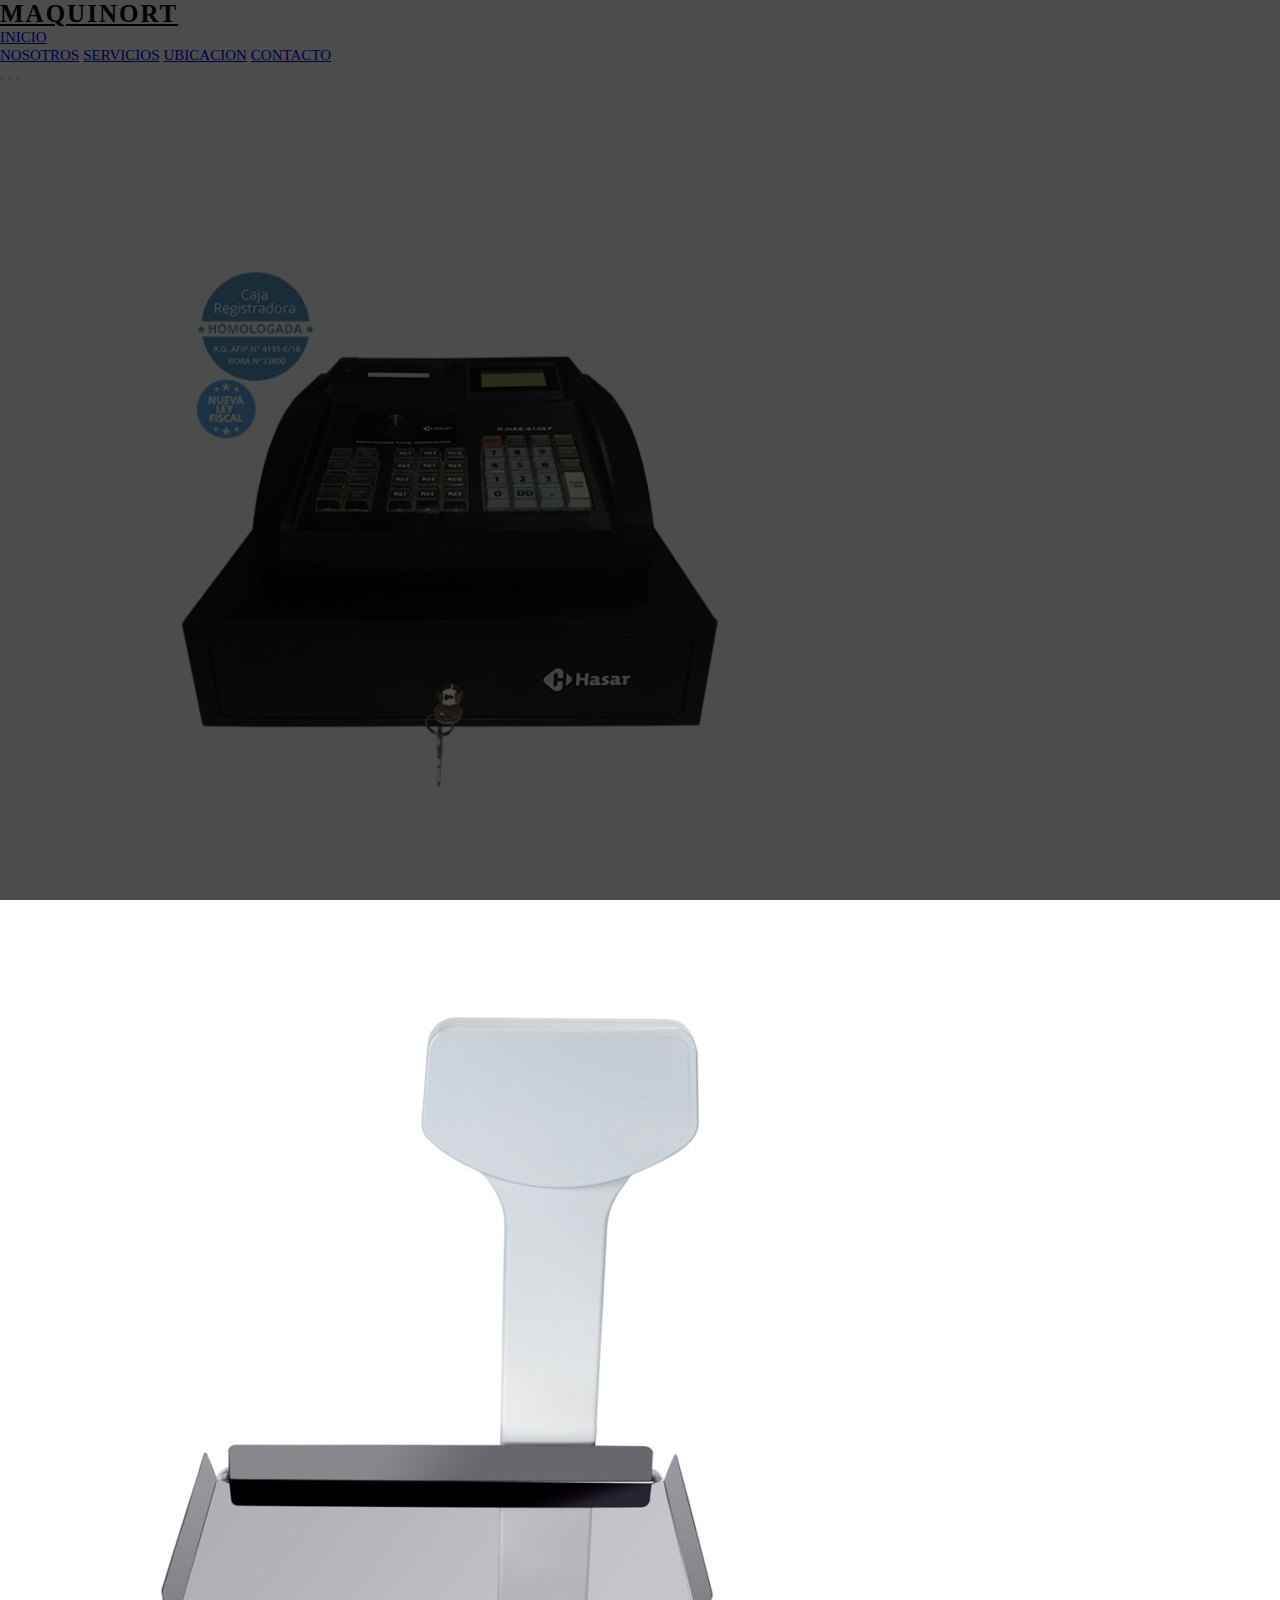
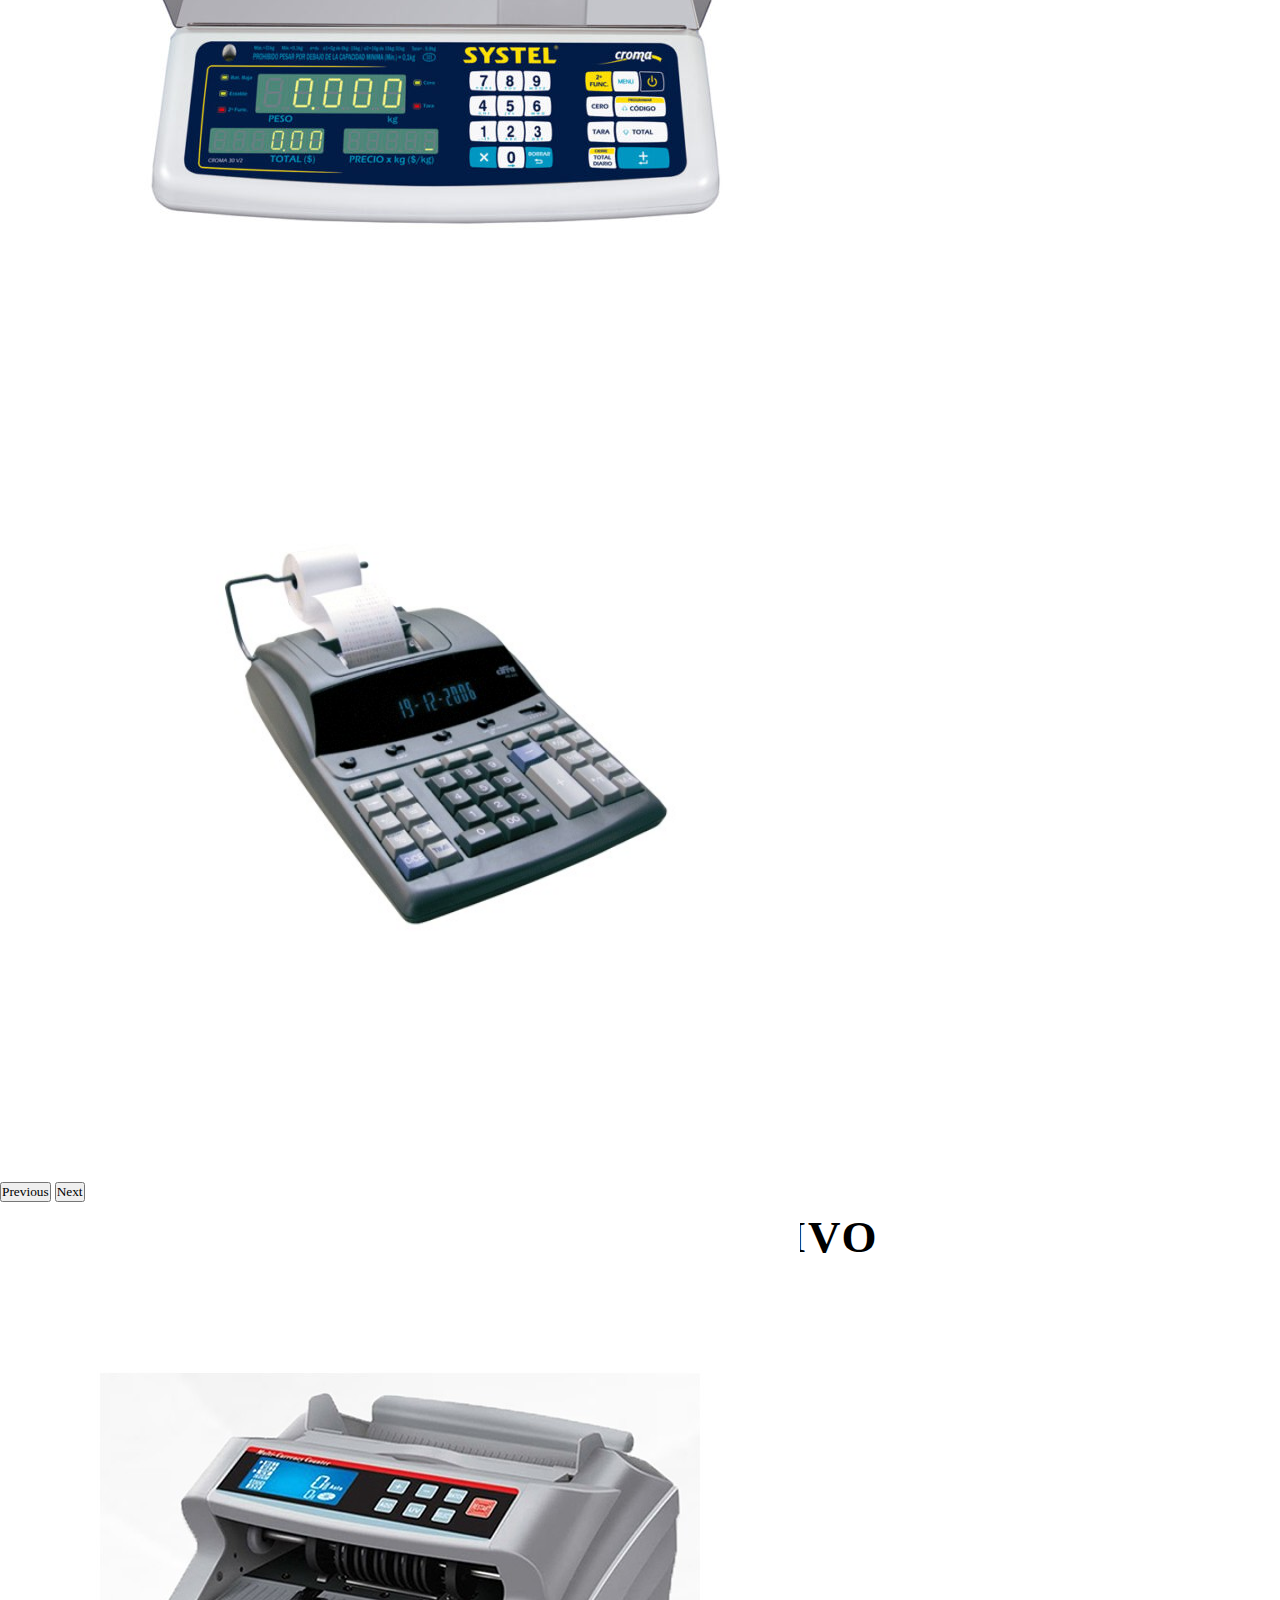
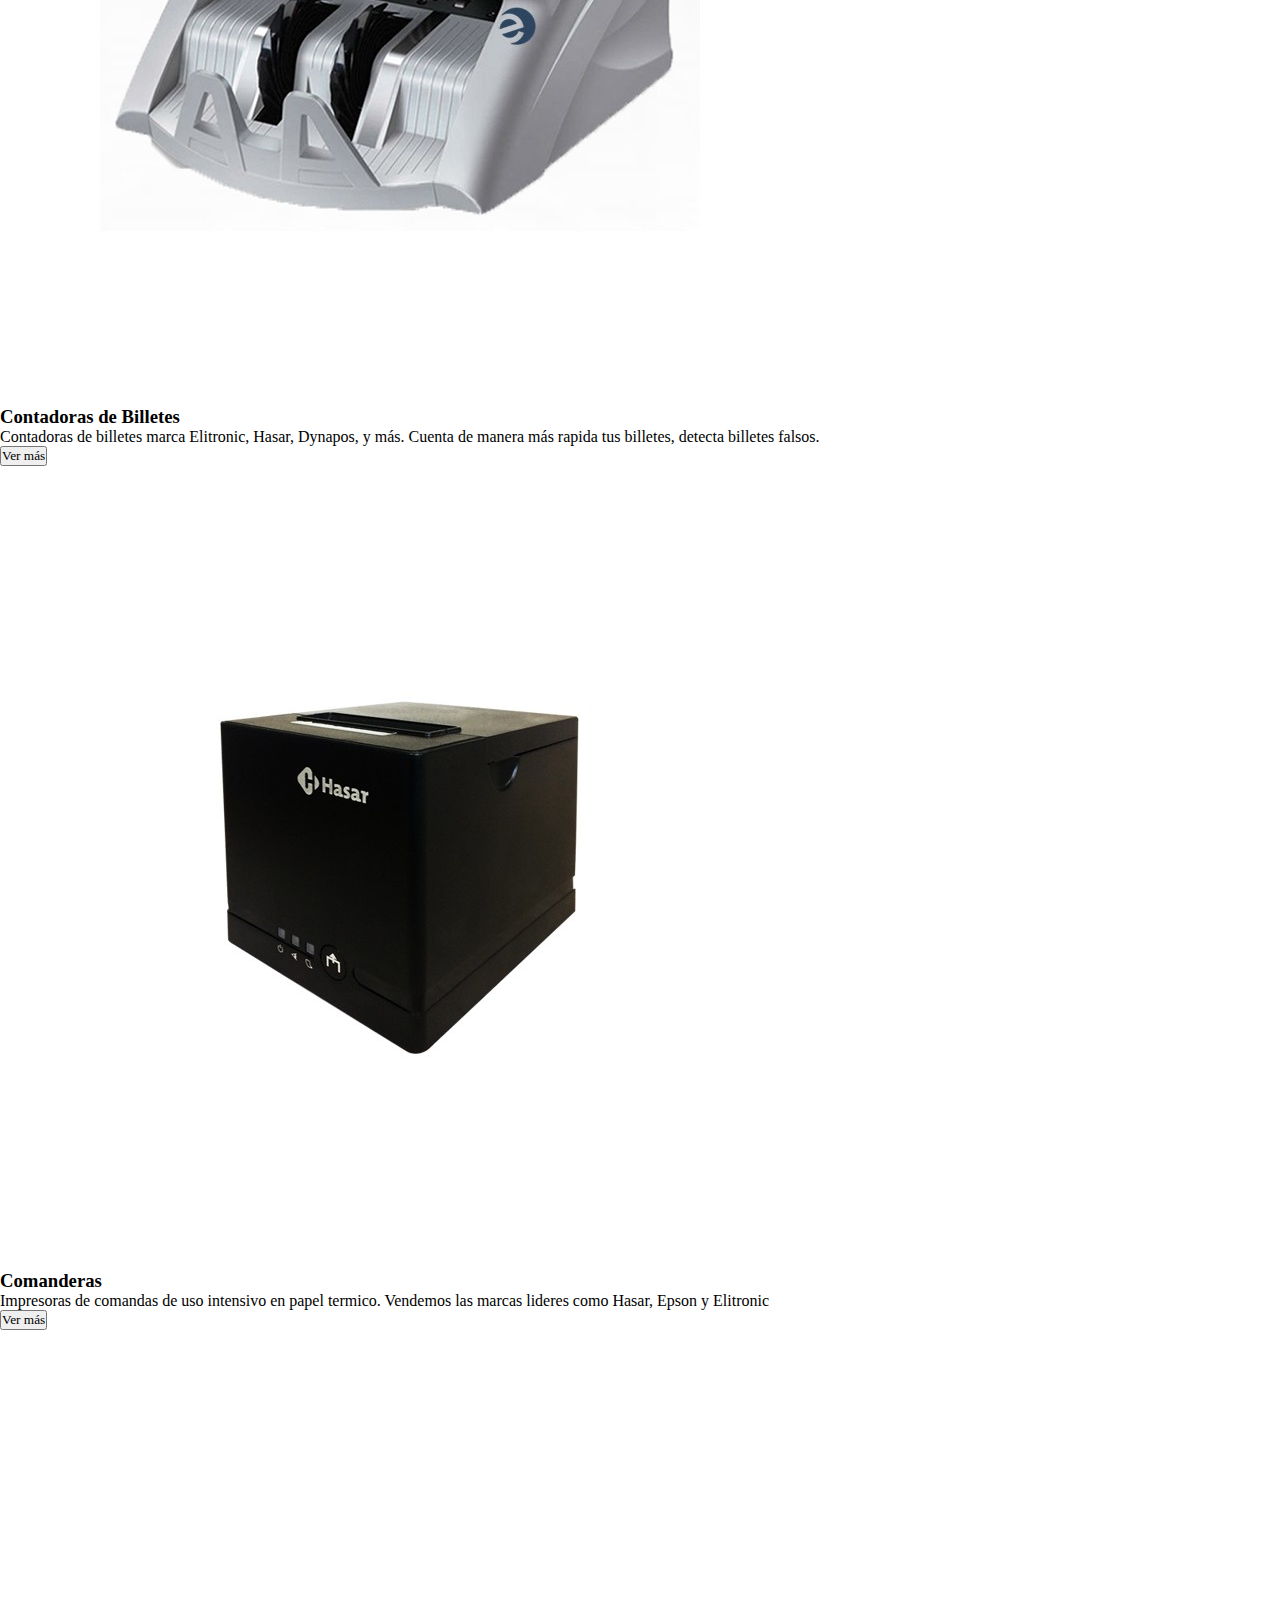
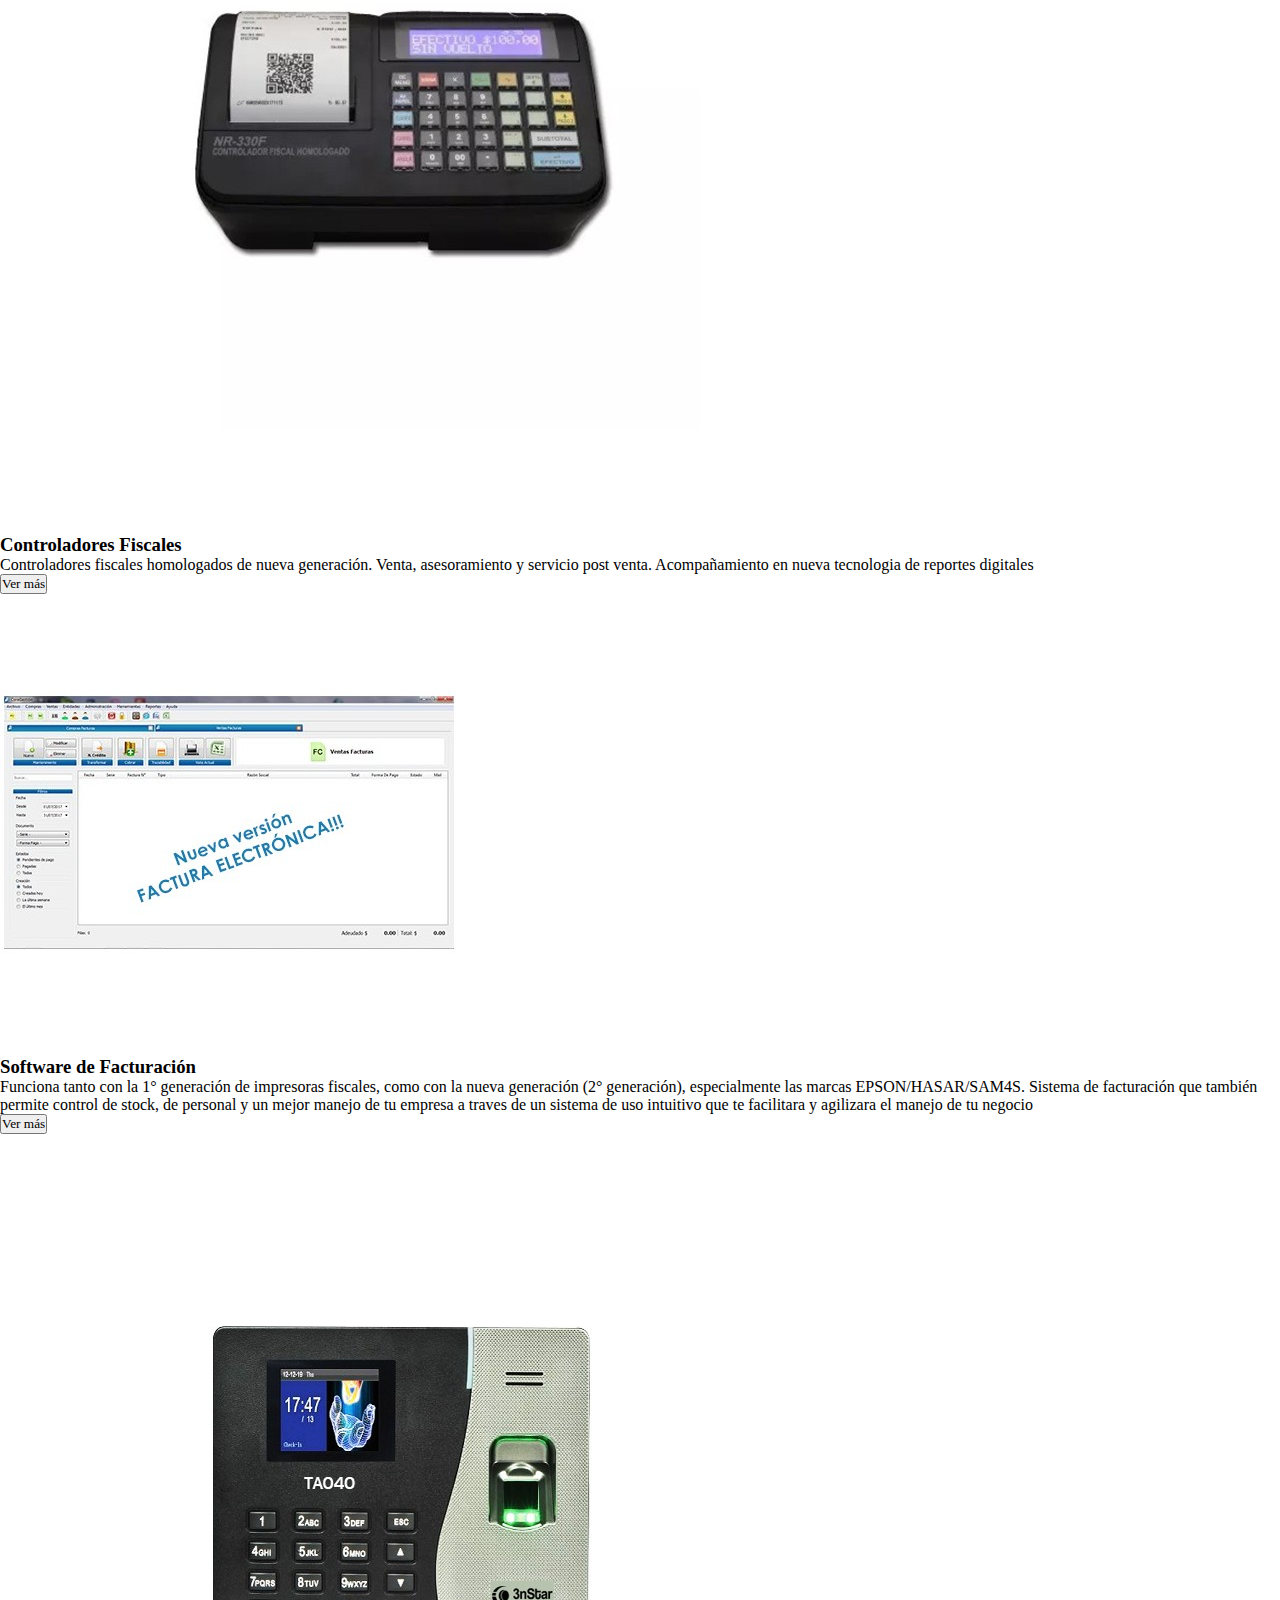
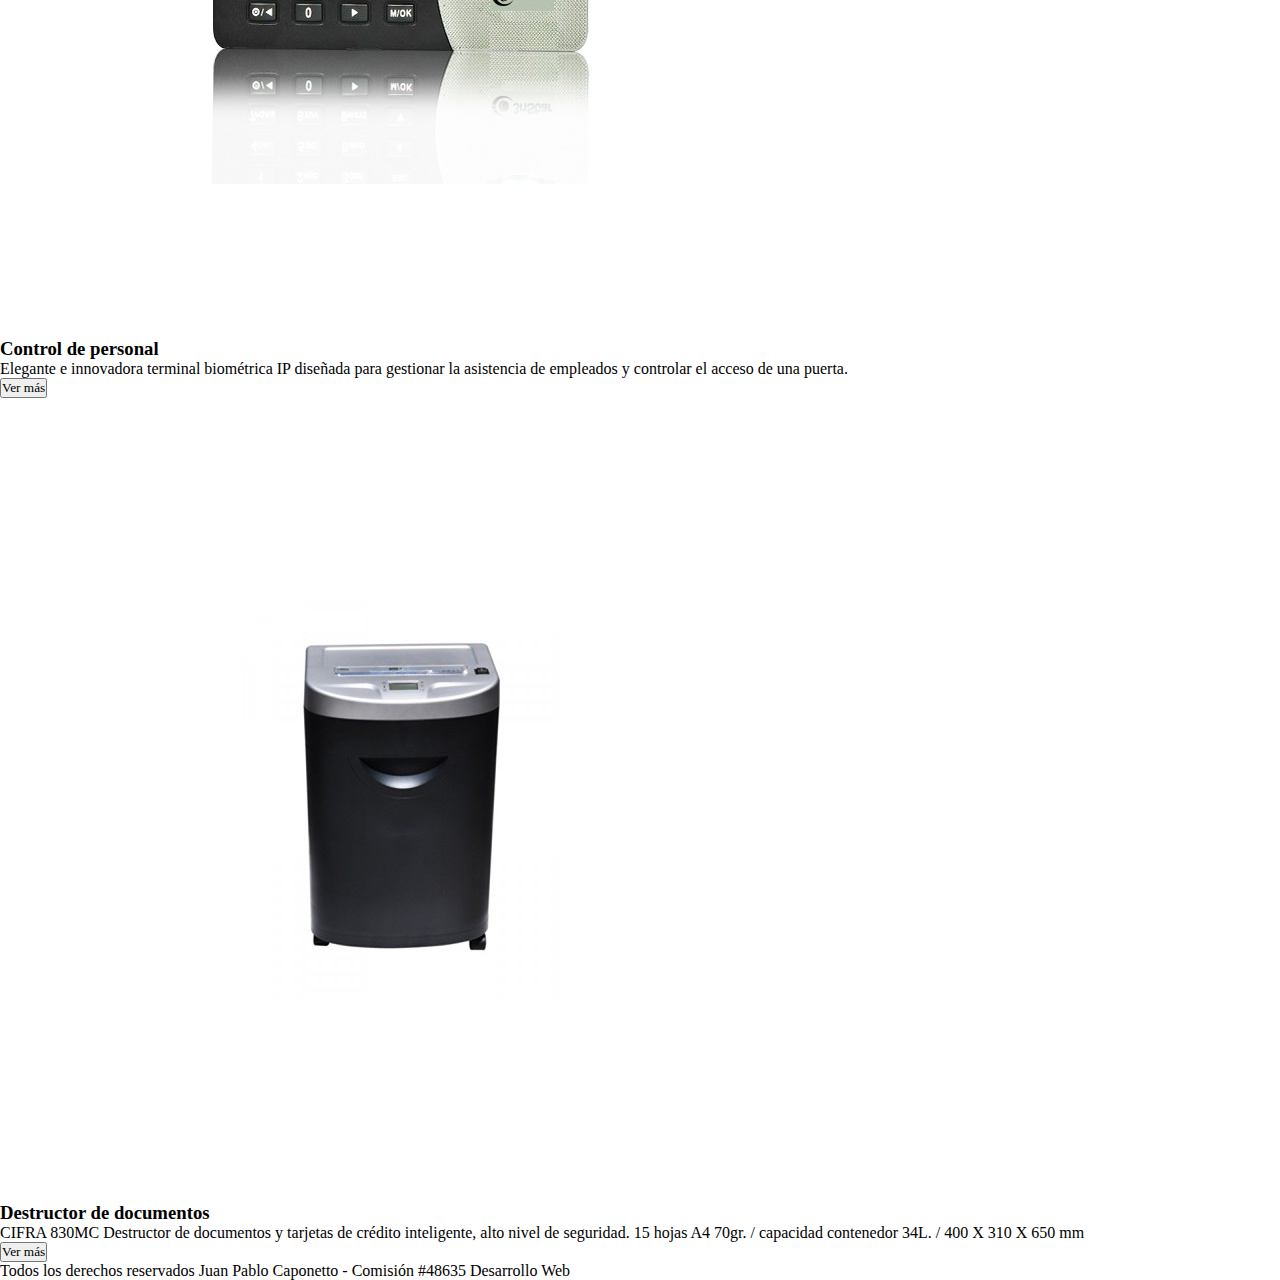
==== index.html @ 9917390d "modificaciones en la hoja de estilo y en el index" ====
<!DOCTYPE html>
<html lang="en">
  <head>
    <meta charset="UTF-8" />
    <meta http-equiv="X-UA-Compatible" content="IE=edge" />
    <meta name="viewport" content="width=device-width, initial-scale=1.0" />
    <link rel="stylesheet" href="https://cdn.jsdelivr.net/npm/bootstrap-icons@1.10.3/font/bootstrap-icons.css">
    <link
      href="https://cdn.jsdelivr.net/npm/bootstrap@5.3.0-alpha1/dist/css/bootstrap.min.css"
      rel="stylesheet"
      integrity="sha384-GLhlTQ8iRABdZLl6O3oVMWSktQOp6b7In1Zl3/Jr59b6EGGoI1aFkw7cmDA6j6gD"
      crossorigin="anonymous"
    />
    <link rel="stylesheet" href="./css/styles.css" />
    <title>Caponetto Juan Pablo - Segunda PreEntrega</title>
  </head>
  <body>
    <header>
      <nav class="navbar navbar-expand-lg bg-body-tertiary navbar-light bg-light fixed-top d-flex">
        <div class="container">
          <a class="navbar-brand" href="index.html"><span class="text-danger">Maqui</span>Nort</a>
          <button
            class="navbar-toggler"
            type="button"
            data-bs-toggle="collapse"
            data-bs-target="#navbarSupportedContent"
            aria-controls="navbarSupportedContent"
            aria-expanded="false"
            aria-label="Toggle navigation"
          >
            <span class="navbar-toggler-icon"></span>
          </button>
          <div class="collapse navbar-collapse d-flex align-items-end" id="navbarSupportedContent">
            <ul class="navbar-nav ms-auto mb-2 mb-lg-0">
              <li class="nav-item text-danger">
                <a class="nav-link" href="/index.html">Inicio</a>
              </li>
                <a class="nav-link text-danger" href="./pages/nosotros.html">Nosotros</a>
             </li>
                <a class="nav-link text-danger" href="./pages/servicios.html">Servicios</a>
             </li>
                <a class="nav-link text-danger" href="./pages/ubicacion.html">Ubicacion</a>
             </li>
               <a class="nav-link text-danger" href="./pages/contacto.html">Contacto</a>
             </li>
            </ul>
          </div>
        </div>
      </nav>
    </header>
    <main>
        <div id="carouselExampleCaptions" class="carousel slide">
            <div class="carousel-indicators">
              <button type="button" data-bs-target="#carouselExampleCaptions" data-bs-slide-to="0" class="active" aria-current="true" aria-label="Slide 1"></button>
              <button type="button" data-bs-target="#carouselExampleCaptions" data-bs-slide-to="1" aria-label="Slide 2"></button>
              <button type="button" data-bs-target="#carouselExampleCaptions" data-bs-slide-to="2" aria-label="Slide 3"></button>
            </div>
            <div class="carousel-inner">
              <div class="carousel-item active">
                <img src="img/hasar6100.jpg" class="d-block w-100" alt="hasar 6100">
                <div class="carousel-caption">
                  <h5>Controladores Fiscales</h5>
                  <p>Nuevo controlador fiscal homologado Hasar 6100</p>
                   <p><a href="#" class="btn btn-warning mt-3"> Ver mas</a></p>
                </div>
              </div>
              <div class="carousel-item">
                <img src="img/systelcroma.jpg" class="d-block w-100" alt="systel croma">
                <div class="carousel-caption">
                  <h5>Balanzas</h5>
                  <p>Balanza Systel Croma 31kg</p>
                  <p><a href="#" class="btn btn-warning mt-3"> Ver mas</a></p>
                </div>
              </div>
              <div class="carousel-item">
                <img src="img/cifra235.jpg" class="d-block w-100" alt="cifra 235">
                <div class="carousel-caption">
                  <h5>Calculadoras de uso intensivo</h5>
                  <p>Ventas, asesoramiento y servicio tecnico con garantia</p>
                  <p><a href="#" class="btn btn-warning mt-3"> Ver mas</a></p>
                </div>
              </div>
            </div>
            <button class="carousel-control-prev" type="button" data-bs-target="#carouselExampleCaptions" data-bs-slide="prev">
              <span class="carousel-control-prev-icon" aria-hidden="true"></span>
              <span class="visually-hidden">Previous</span>
            </button>
            <button class="carousel-control-next" type="button" data-bs-target="#carouselExampleCaptions" data-bs-slide="next">
              <span class="carousel-control-next-icon" aria-hidden="true"></span>
              <span class="visually-hidden">Next</span>
            </button>
          </div>
              <div class="row p-5 d-flex">
                <div class="col-12 col-md-12 col-lg-4">
                  <div class="card text-center bg-white pb-2">
                    <div class="card-body text-dark">
                      <div class="img-area mb-4">
                        <img src="img/eli190.jpg" alt="contadora de billetes" class="img-fluid">
                      </div>
                      <h3 class="card-title">Contadoras de Billetes</h3>
                      <p class="lead">Contadoras de billetes marca Elitronic, Hasar, Dynapos, y más. Cuenta de manera más rapida tus billetes, detecta billetes falsos.</p>
                      <button class="btn bg-warning text-dark">Ver más</button>
                    </div>
                  </div>
                </div>
                <div class="col-12 col-md-12 col-lg-4 d-flex">
                  <div class="card text-center bg-white pb-2">
                    <div class="card-body text-dark">
                      <div class="img-area mb-4">
                        <img src="img/hasar181.jpg" alt="comandera" class="img-fluid">
                      </div>
                      <h3 class="card-title">Comanderas </h3>
                      <p class="lead">Impresoras de comandas de uso intensivo en papel termico. Vendemos las marcas lideres como Hasar, Epson y Elitronic</p>
                      <button class="btn bg-warning text-dark">Ver más</button>
                    </div>
                  </div>
                </div>
                <div class="col-12 col-md-12 col-lg-4">
                  <div class="card text-center bg-white pb-2">
                    <div class="card-body text-dark">
                      <div class="img-area mb-4">
                        <img src="img/sam4s330.jpg" alt="sam 330" class="img-fluid">
                      </div>
                      <h3 class="card-title">Controladores Fiscales</h3>
                      <p class="lead">Controladores fiscales homologados de nueva generación. Venta, asesoramiento y servicio post venta. Acompañamiento en nueva tecnologia de reportes digitales</p>
                      <button class="btn bg-warning text-dark">Ver más</button>
                    </div>
                  </div>
                </div>
                <div class="col-12 col-md-12 col-lg-4">
                  <div class="card text-center bg-white pb-2">
                    <div class="card-body text-dark">
                      <div class="img-area mb-4">
                        <img src="img/softwaredefacturacion.jpg" alt="sistema de facturacion" class="img-fluid">
                      </div>
                      <h3 class="card-title">Software de Facturación</h3>
                      <p class="lead">Funciona tanto con la 1° generación de impresoras fiscales, como con la nueva generación (2° generación), especialmente las marcas EPSON/HASAR/SAM4S. Sistema de facturación que también permite control de stock, de personal y un mejor manejo de tu empresa a traves de un sistema de uso intuitivo que te facilitara y agilizara el manejo de tu negocio</p>
                      <button class="btn bg-warning text-dark">Ver más</button>
                    </div>
                  </div>
                </div>
                <div class="col-12 col-md-12 col-lg-4">
                  <div class="card text-center bg-white pb-2">
                    <div class="card-body text-dark">
                      <div class="img-area mb-4">
                        <img src="img/controldepersonal.jpg" alt="reloj tarjetero" class="img-fluid">
                      </div>
                      <h3 class="card-title">Control de personal</h3>
                      <p class="lead">Elegante e innovadora terminal biométrica IP diseñada para gestionar la asistencia de empleados y controlar el acceso de una puerta. </p>
                      <button class="btn bg-warning text-dark">Ver más</button>
                    </div>
                  </div>
                </div>
                <div class="col-12 col-md-12 col-lg-4">
                  <div class="card text-center bg-white pb-2">
                    <div class="card-body text-dark">
                      <div class="img-area mb-4">
                        <img src="img/detrusctora.jpg" alt="destructora" class="img-fluid">
                      </div>
                      <h3 class="card-title">Destructor de documentos</h3>
                      <p class="lead">CIFRA 830MC Destructor de documentos y tarjetas de crédito inteligente, alto nivel de seguridad. 15 hojas A4 70gr. / capacidad contenedor 34L. / 400 X 310 X 650 mm</p>
                      <button class="btn bg-warning text-dark">Ver más</button>
                    </div>
                  </div>
                </div>
              </div>
            </div>
          </section>
    </main>
    <footer class="bg-dark p-2 text-center">
      <div class="container">
        <p class="text-white">Todos los derechos reservados Juan Pablo Caponetto - Comisión #48635 Desarrollo Web</p>
      </div>
    </footer>

    <script
      src="https://cdn.jsdelivr.net/npm/bootstrap@5.3.0-alpha1/dist/js/bootstrap.bundle.min.js"
      integrity="sha384-w76AqPfDkMBDXo30jS1Sgez6pr3x5MlQ1ZAGC+nuZB+EYdgRZgiwxhTBTkF7CXvN"
      crossorigin="anonymous"
    ></script>
  </body>
</html>
---- css/styles.css ----
* {
    margin: 0;
    padding: 0;
    font-family: montserrat;
}
body{
    background: f1fbff;
}
.section-padding{
    padding: 100px 0;
}
.carousel-item{
   height: 100vh;
   min-height: 300px;
}
.carousel-caption{
    bottom: 220px;
    z-index: 2;
}
.carousel-caption h5 {
    font-size: 45px;
    text-transform: uppercase;
    letter-spacing: 2px;
    margin-top: 25px;
}
.carousel-caption p{
     width: 60%;
    margin: auto;
    font-size: 18px;
    line-height: 1.9;
}
.carousel-inner::before{
    content: '';
    position: absolute;
    width: 100%;
    height: 100%;
    top: 0;
    left: 0;
    background: rgba(0,0,0,0.7);
    z-index: 1;
}
.navbar-nav a{
    font-size: 15px;
    text-transform: uppercase;
    font-weight: 500;
}
.navbar-light .navbar-brand{
    color: #000;
    font-size: 25px;
    text-transform: uppercase;
    font-weight: 700;
    letter-spacing: 2px;
}
.navbar-light .navbar-brand:focus,
.navbar-light .navbar-brand:hover{
    color: #000;
}
.navbar-light .navbar-nav .navbar-link{
    color: #000
}
.w-100{
    height: 100vh;
}
.servicios .card-body i{
    font-size: 50px;
}
.ubicacion .card{
    box-shadow: 15px 15px 40px rgba(0,0,0,0.15);
}

iframe{
    width: 100%;
    height: 450px
}
textarea{
    resize: none;
}

/* Media Query */

@media only screen and (min-width: 768px) and (mad-width: 991px){
    .carousel-caption{
        bottom: 370px;
    }
    .carousel-caption p{
        width: 100%;
    }
    .card{
        margin-bottom: 30px;
    }
    .img-area{
        width: 100%;
    }
}

@media only screen and (max-width: 767px){
    .navbar-nav{
        text-align: center;
    }
    .carousel-caption{
        bottom: 125px;
    }
    .carousel-caption h5{
        font-size: 17px;
    }
    .carousel-caption a{
        padding: 10px 15px;
    }
    .carousel-caption p{
        width: 100%;
        line-height: 1.6;
        font-size: 12px;
    }
    .about-text{
        padding-top: 50px;
    }
    .card{
        margin-bottom: 30px;
    }
}
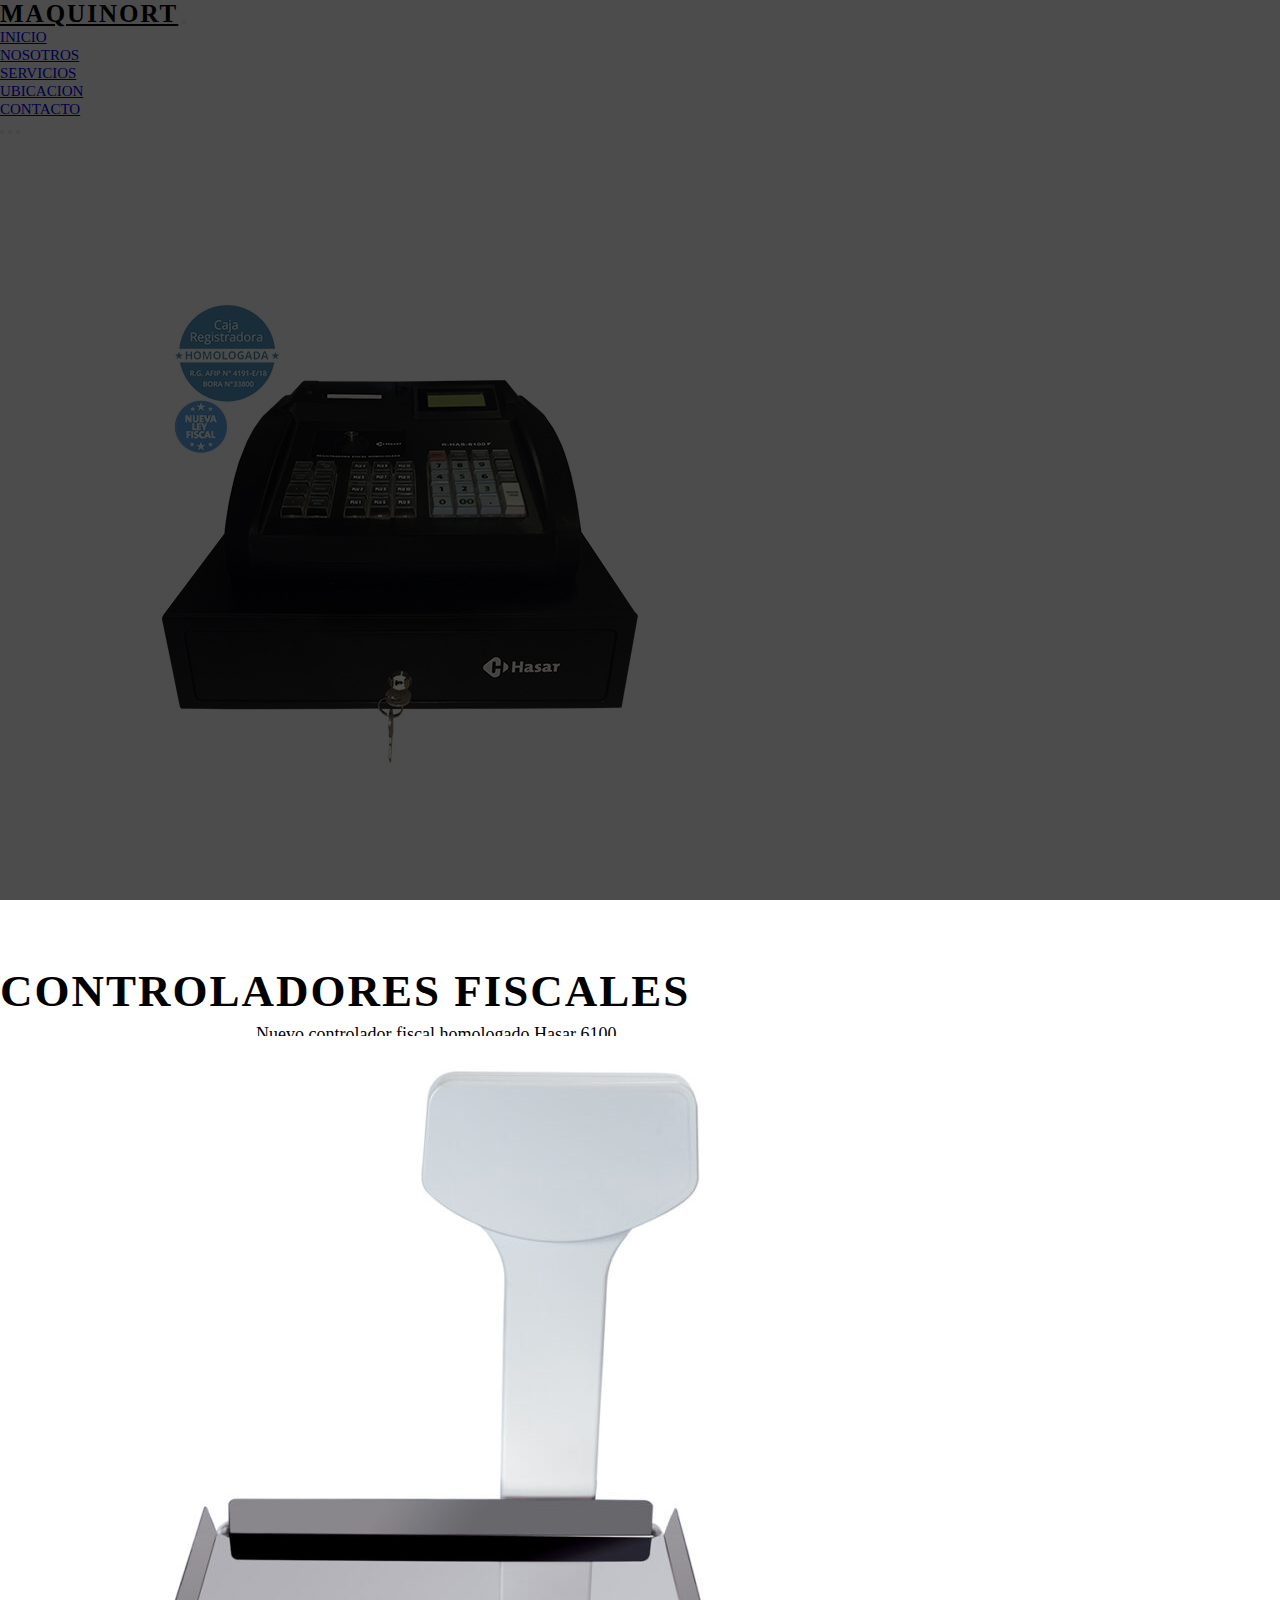
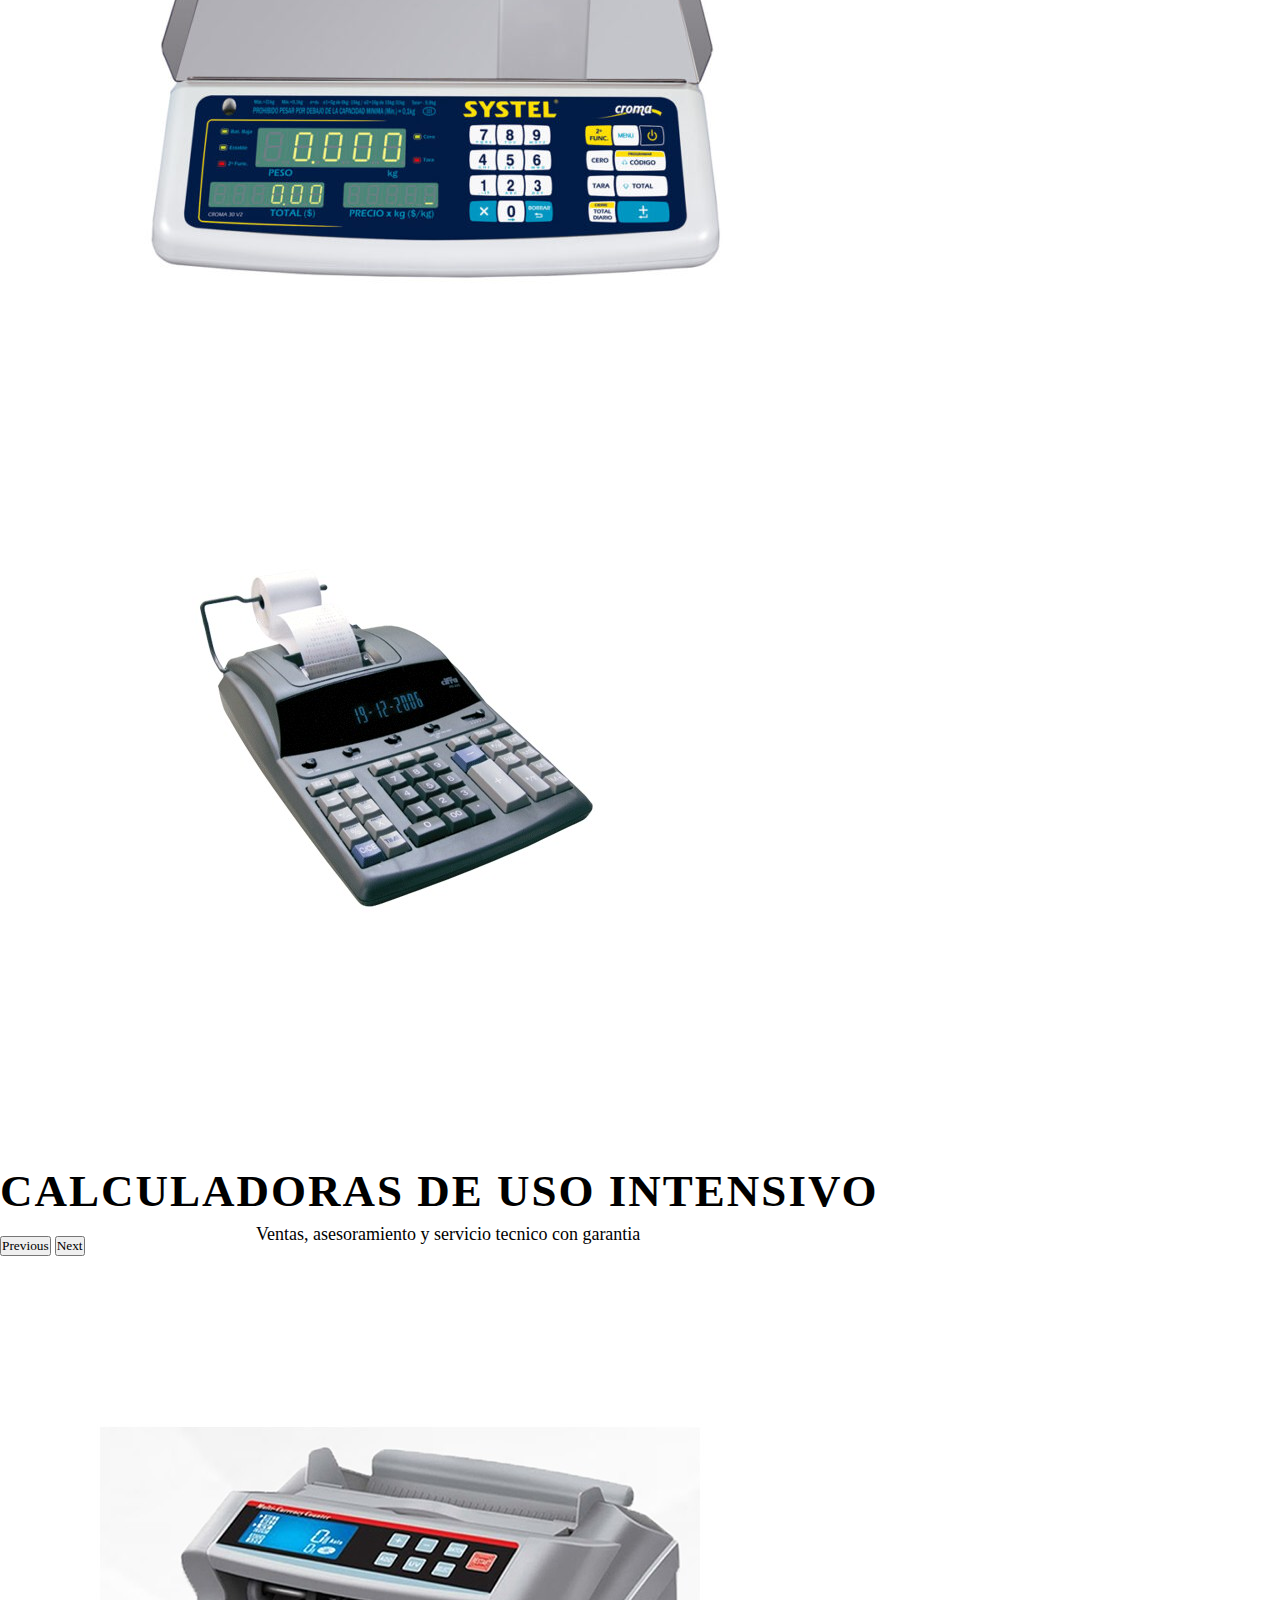
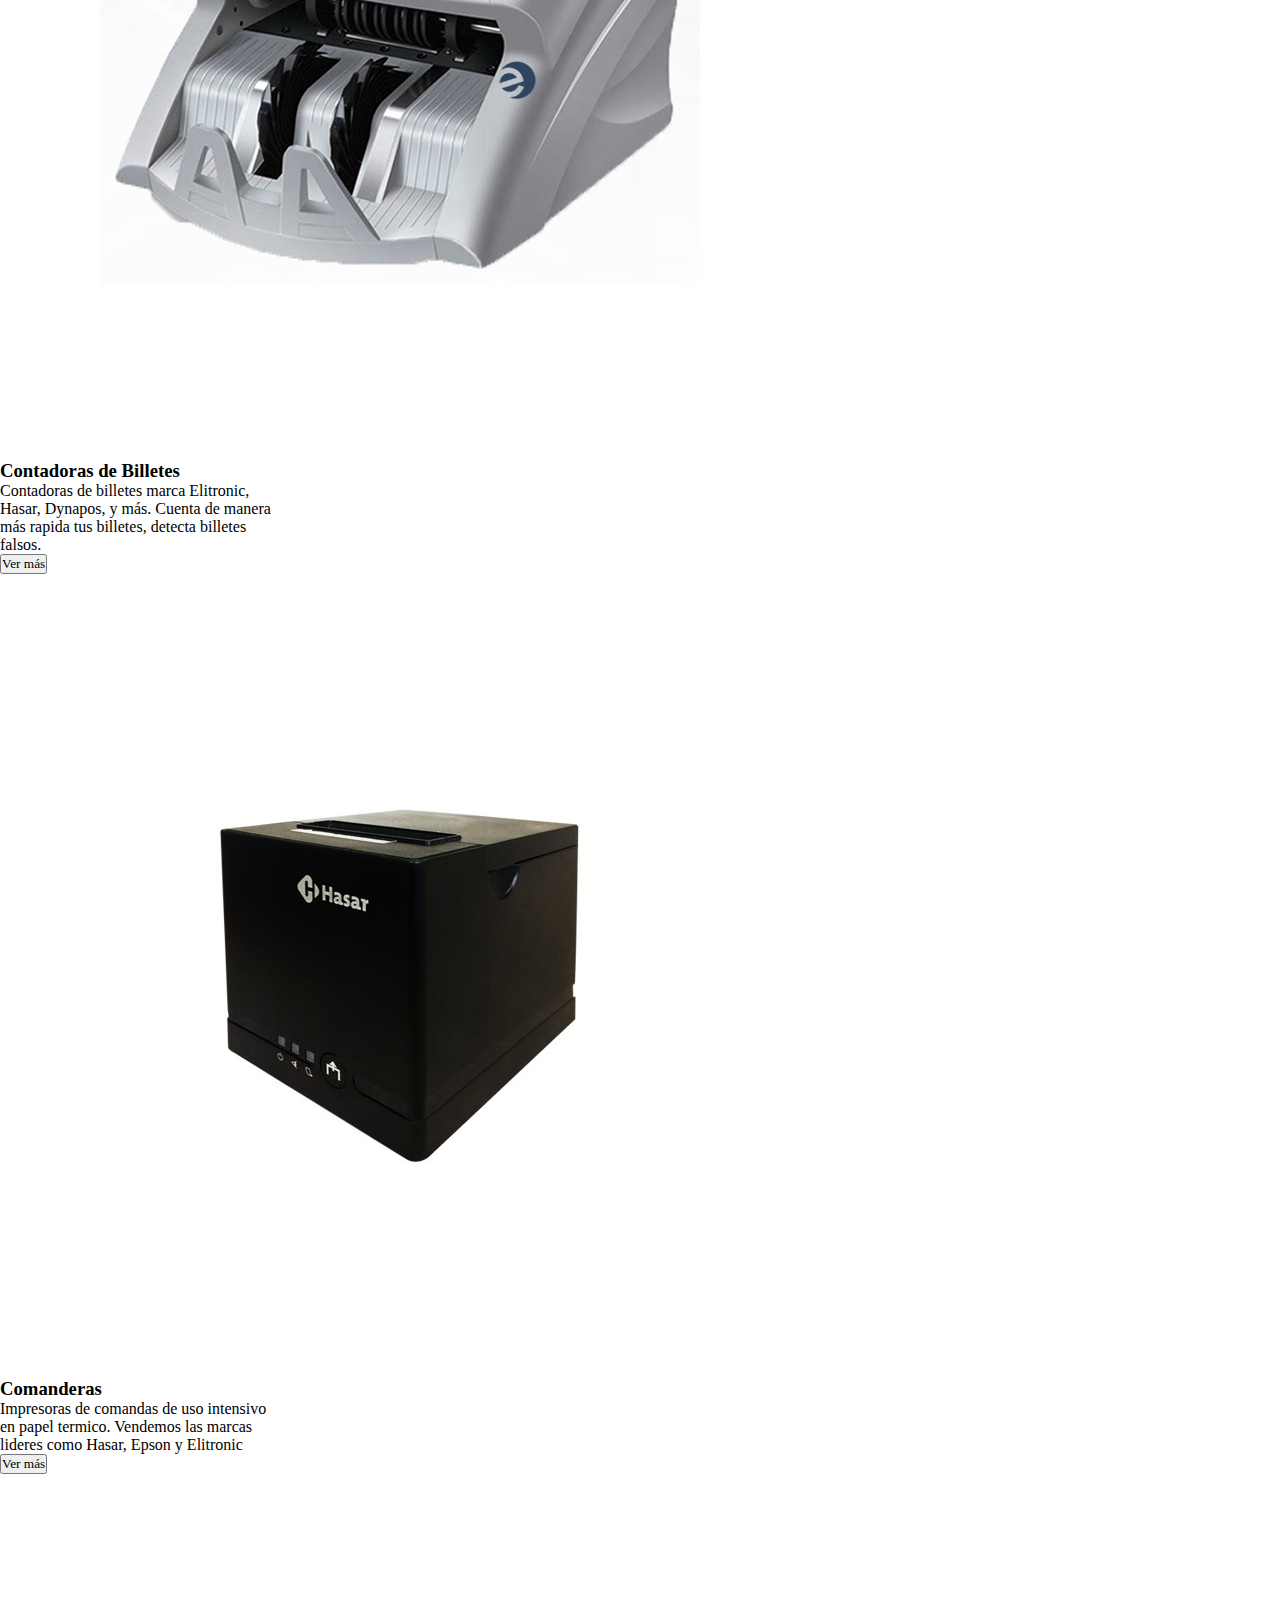
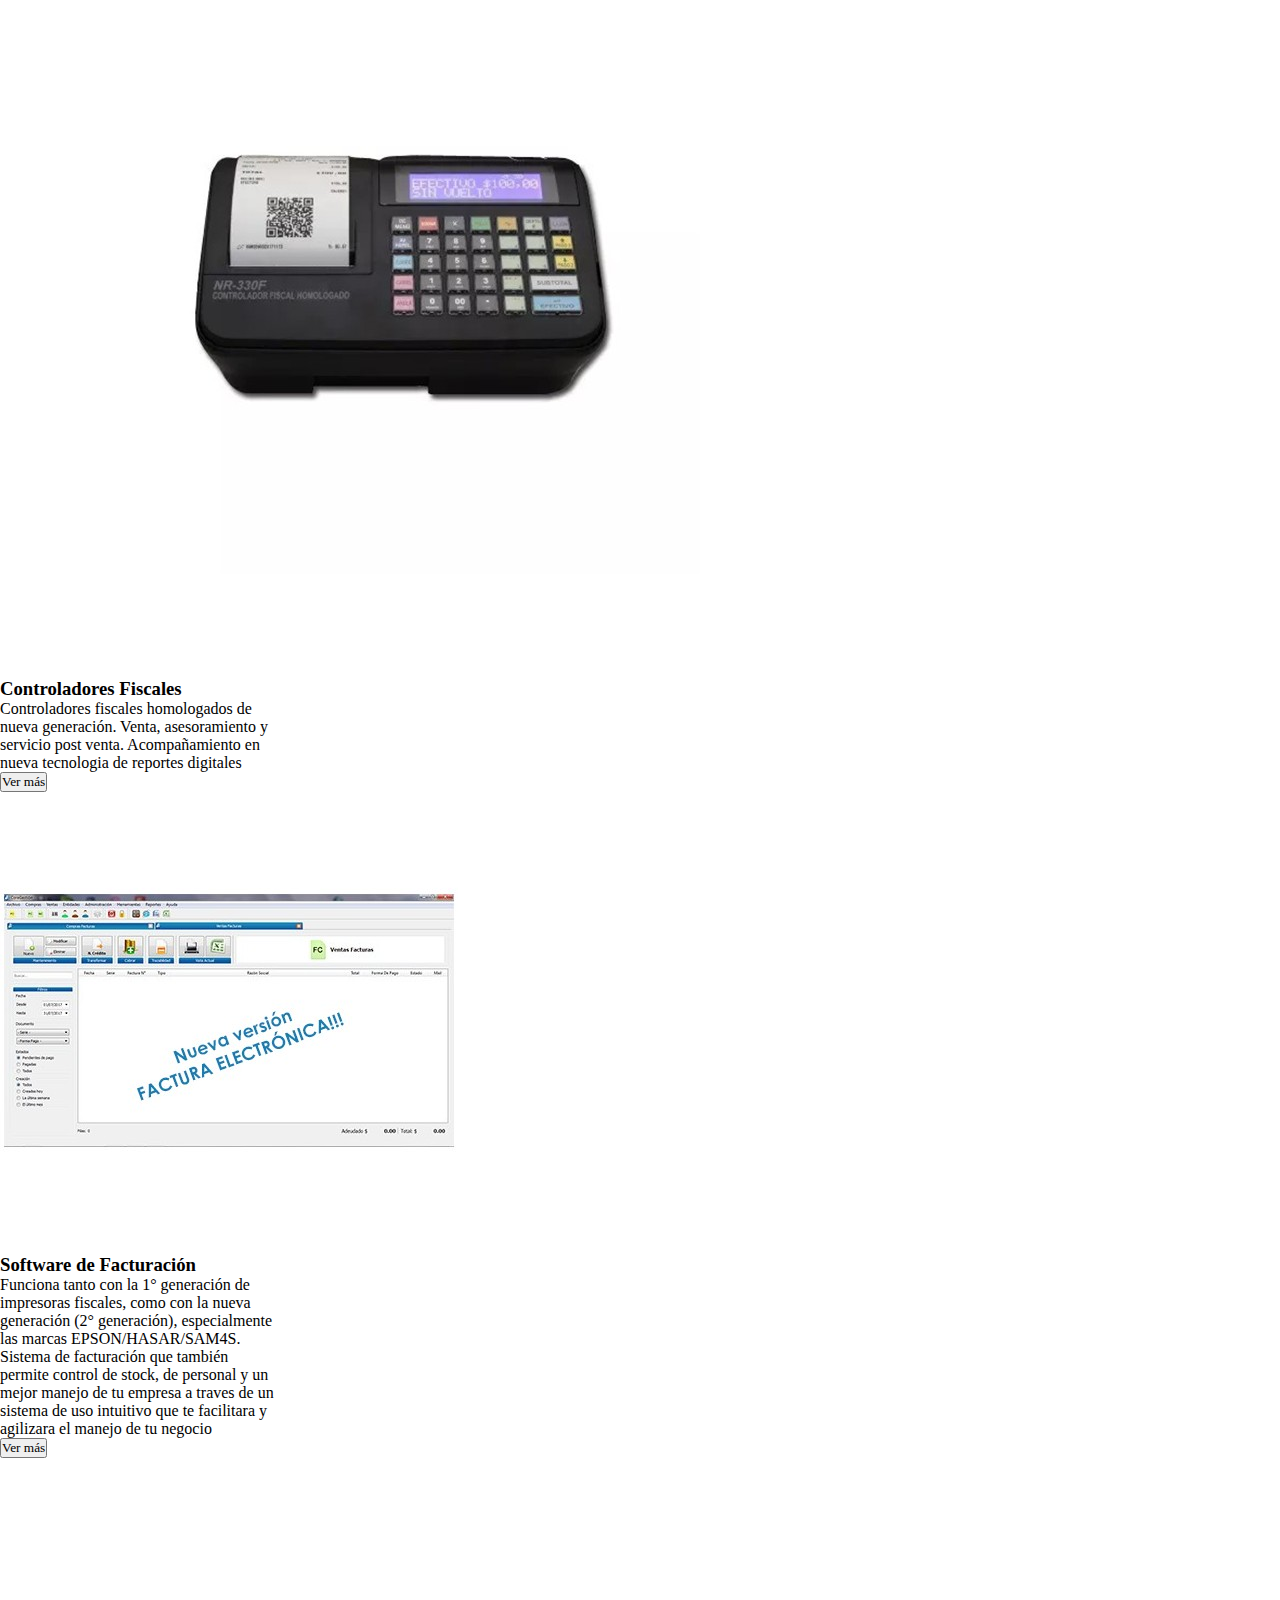
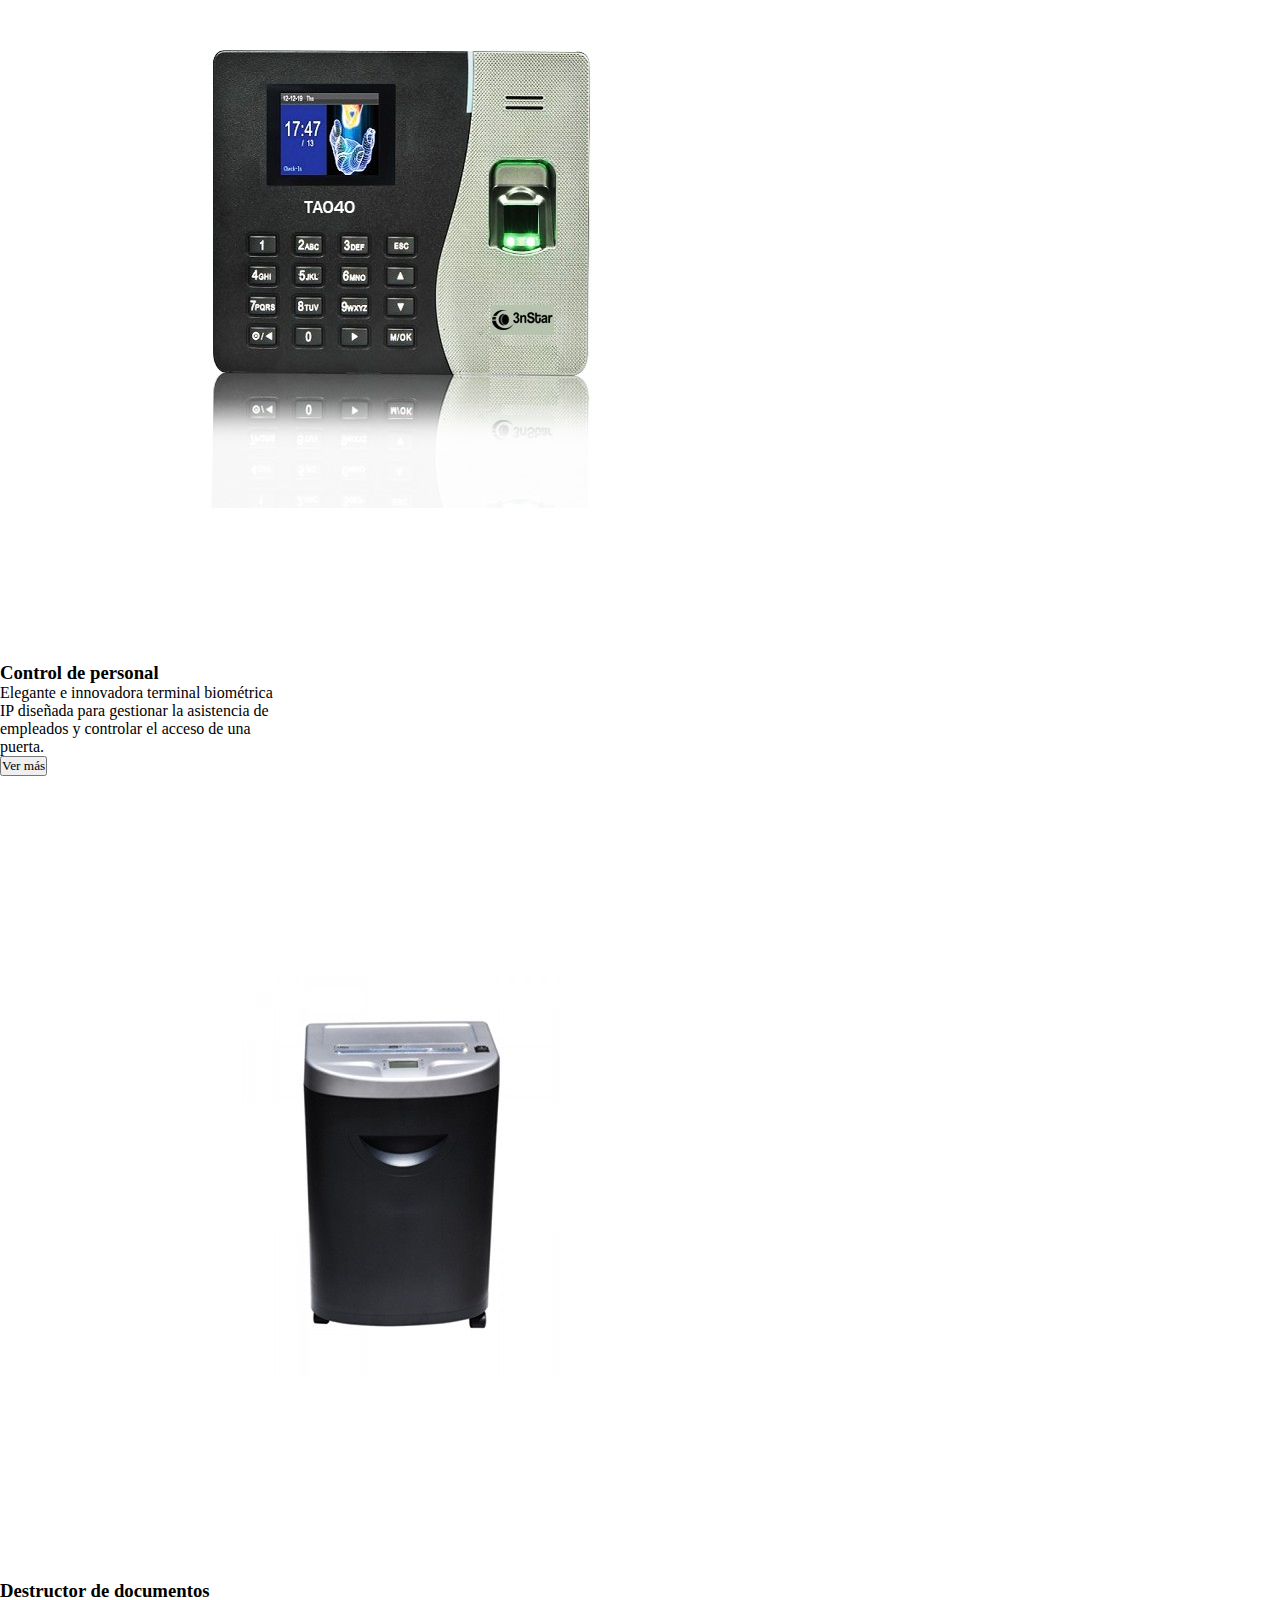
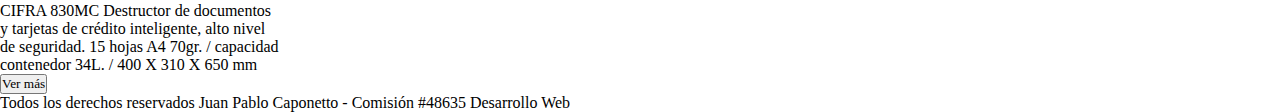
==== commit 76e26cbc: "correcion scroll horizontal" ====
--- a/index.html
+++ b/index.html
@@ -4,7 +4,10 @@
     <meta charset="UTF-8" />
     <meta http-equiv="X-UA-Compatible" content="IE=edge" />
     <meta name="viewport" content="width=device-width, initial-scale=1.0" />
-    <link rel="stylesheet" href="https://cdn.jsdelivr.net/npm/bootstrap-icons@1.10.3/font/bootstrap-icons.css">
+    <link
+      rel="stylesheet"
+      href="https://cdn.jsdelivr.net/npm/bootstrap-icons@1.10.3/font/bootstrap-icons.css"
+    />
     <link
       href="https://cdn.jsdelivr.net/npm/bootstrap@5.3.0-alpha1/dist/css/bootstrap.min.css"
       rel="stylesheet"
@@ -16,9 +19,13 @@
   </head>
   <body>
     <header>
-      <nav class="navbar navbar-expand-lg bg-body-tertiary navbar-light bg-light fixed-top d-flex">
+      <nav
+        class="navbar navbar-expand-lg bg-body-tertiary navbar-light bg-light fixed-top d-flex"
+      >
         <div class="container">
-          <a class="navbar-brand" href="index.html"><span class="text-danger">Maqui</span>Nort</a>
+          <a class="navbar-brand" href="index.html"
+            ><span class="text-danger pb-2">Maqui</span>Nort</a
+          >
           <button
             class="navbar-toggler"
             type="button"
@@ -30,146 +37,245 @@
           >
             <span class="navbar-toggler-icon"></span>
           </button>
-          <div class="collapse navbar-collapse d-flex align-items-end" id="navbarSupportedContent">
+          <div
+            class="collapse navbar-collapse d-flex align-items-end"
+            id="navbarSupportedContent"
+          >
             <ul class="navbar-nav ms-auto mb-2 mb-lg-0">
               <li class="nav-item text-danger">
                 <a class="nav-link" href="/index.html">Inicio</a>
               </li>
-                <a class="nav-link text-danger" href="./pages/nosotros.html">Nosotros</a>
-             </li>
-                <a class="nav-link text-danger" href="./pages/servicios.html">Servicios</a>
-             </li>
-                <a class="nav-link text-danger" href="./pages/ubicacion.html">Ubicacion</a>
-             </li>
-               <a class="nav-link text-danger" href="./pages/contacto.html">Contacto</a>
-             </li>
+              <li>
+                <a class="nav-link text-danger" href="./pages/nosotros.html"
+                  >Nosotros</a
+                >
+              </li>
+              <li class="nav-item text-danger">
+                <a class="nav-link text-danger" href="./pages/servicios.html"
+                  >Servicios</a
+                >
+              </li>
+              <li class="nav-item text-danger">
+                <a class="nav-link text-danger" href="./pages/ubicacion.html"
+                  >Ubicacion</a
+                >
+              </li>
+              <li class="nav-item text-danger">
+                <a class="nav-link text-danger" href="./pages/contacto.html"
+                  >Contacto</a
+                >
+              </li>
             </ul>
           </div>
         </div>
       </nav>
     </header>
     <main>
+      <div class="row">
         <div id="carouselExampleCaptions" class="carousel slide">
-            <div class="carousel-indicators">
-              <button type="button" data-bs-target="#carouselExampleCaptions" data-bs-slide-to="0" class="active" aria-current="true" aria-label="Slide 1"></button>
-              <button type="button" data-bs-target="#carouselExampleCaptions" data-bs-slide-to="1" aria-label="Slide 2"></button>
-              <button type="button" data-bs-target="#carouselExampleCaptions" data-bs-slide-to="2" aria-label="Slide 3"></button>
-            </div>
-            <div class="carousel-inner">
-              <div class="carousel-item active">
-                <img src="img/hasar6100.jpg" class="d-block w-100" alt="hasar 6100">
-                <div class="carousel-caption">
-                  <h5>Controladores Fiscales</h5>
-                  <p>Nuevo controlador fiscal homologado Hasar 6100</p>
-                   <p><a href="#" class="btn btn-warning mt-3"> Ver mas</a></p>
-                </div>
-              </div>
-              <div class="carousel-item">
-                <img src="img/systelcroma.jpg" class="d-block w-100" alt="systel croma">
-                <div class="carousel-caption">
-                  <h5>Balanzas</h5>
-                  <p>Balanza Systel Croma 31kg</p>
-                  <p><a href="#" class="btn btn-warning mt-3"> Ver mas</a></p>
-                </div>
-              </div>
-              <div class="carousel-item">
-                <img src="img/cifra235.jpg" class="d-block w-100" alt="cifra 235">
-                <div class="carousel-caption">
-                  <h5>Calculadoras de uso intensivo</h5>
-                  <p>Ventas, asesoramiento y servicio tecnico con garantia</p>
-                  <p><a href="#" class="btn btn-warning mt-3"> Ver mas</a></p>
-                </div>
-              </div>
-            </div>
-            <button class="carousel-control-prev" type="button" data-bs-target="#carouselExampleCaptions" data-bs-slide="prev">
-              <span class="carousel-control-prev-icon" aria-hidden="true"></span>
-              <span class="visually-hidden">Previous</span>
-            </button>
-            <button class="carousel-control-next" type="button" data-bs-target="#carouselExampleCaptions" data-bs-slide="next">
-              <span class="carousel-control-next-icon" aria-hidden="true"></span>
-              <span class="visually-hidden">Next</span>
-            </button>
-          </div>
-              <div class="row p-5 d-flex">
-                <div class="col-12 col-md-12 col-lg-4">
-                  <div class="card text-center bg-white pb-2">
-                    <div class="card-body text-dark">
-                      <div class="img-area mb-4">
-                        <img src="img/eli190.jpg" alt="contadora de billetes" class="img-fluid">
-                      </div>
-                      <h3 class="card-title">Contadoras de Billetes</h3>
-                      <p class="lead">Contadoras de billetes marca Elitronic, Hasar, Dynapos, y más. Cuenta de manera más rapida tus billetes, detecta billetes falsos.</p>
-                      <button class="btn bg-warning text-dark">Ver más</button>
-                    </div>
-                  </div>
-                </div>
-                <div class="col-12 col-md-12 col-lg-4 d-flex">
-                  <div class="card text-center bg-white pb-2">
-                    <div class="card-body text-dark">
-                      <div class="img-area mb-4">
-                        <img src="img/hasar181.jpg" alt="comandera" class="img-fluid">
-                      </div>
-                      <h3 class="card-title">Comanderas </h3>
-                      <p class="lead">Impresoras de comandas de uso intensivo en papel termico. Vendemos las marcas lideres como Hasar, Epson y Elitronic</p>
-                      <button class="btn bg-warning text-dark">Ver más</button>
-                    </div>
-                  </div>
-                </div>
-                <div class="col-12 col-md-12 col-lg-4">
-                  <div class="card text-center bg-white pb-2">
-                    <div class="card-body text-dark">
-                      <div class="img-area mb-4">
-                        <img src="img/sam4s330.jpg" alt="sam 330" class="img-fluid">
-                      </div>
-                      <h3 class="card-title">Controladores Fiscales</h3>
-                      <p class="lead">Controladores fiscales homologados de nueva generación. Venta, asesoramiento y servicio post venta. Acompañamiento en nueva tecnologia de reportes digitales</p>
-                      <button class="btn bg-warning text-dark">Ver más</button>
-                    </div>
-                  </div>
-                </div>
-                <div class="col-12 col-md-12 col-lg-4">
-                  <div class="card text-center bg-white pb-2">
-                    <div class="card-body text-dark">
-                      <div class="img-area mb-4">
-                        <img src="img/softwaredefacturacion.jpg" alt="sistema de facturacion" class="img-fluid">
-                      </div>
-                      <h3 class="card-title">Software de Facturación</h3>
-                      <p class="lead">Funciona tanto con la 1° generación de impresoras fiscales, como con la nueva generación (2° generación), especialmente las marcas EPSON/HASAR/SAM4S. Sistema de facturación que también permite control de stock, de personal y un mejor manejo de tu empresa a traves de un sistema de uso intuitivo que te facilitara y agilizara el manejo de tu negocio</p>
-                      <button class="btn bg-warning text-dark">Ver más</button>
-                    </div>
-                  </div>
-                </div>
-                <div class="col-12 col-md-12 col-lg-4">
-                  <div class="card text-center bg-white pb-2">
-                    <div class="card-body text-dark">
-                      <div class="img-area mb-4">
-                        <img src="img/controldepersonal.jpg" alt="reloj tarjetero" class="img-fluid">
-                      </div>
-                      <h3 class="card-title">Control de personal</h3>
-                      <p class="lead">Elegante e innovadora terminal biométrica IP diseñada para gestionar la asistencia de empleados y controlar el acceso de una puerta. </p>
-                      <button class="btn bg-warning text-dark">Ver más</button>
-                    </div>
-                  </div>
-                </div>
-                <div class="col-12 col-md-12 col-lg-4">
-                  <div class="card text-center bg-white pb-2">
-                    <div class="card-body text-dark">
-                      <div class="img-area mb-4">
-                        <img src="img/detrusctora.jpg" alt="destructora" class="img-fluid">
-                      </div>
-                      <h3 class="card-title">Destructor de documentos</h3>
-                      <p class="lead">CIFRA 830MC Destructor de documentos y tarjetas de crédito inteligente, alto nivel de seguridad. 15 hojas A4 70gr. / capacidad contenedor 34L. / 400 X 310 X 650 mm</p>
-                      <button class="btn bg-warning text-dark">Ver más</button>
-                    </div>
-                  </div>
-                </div>
-              </div>
-            </div>
-          </section>
+          <div class="carousel-indicators">
+            <button
+              type="button"
+              data-bs-target="#carouselExampleCaptions"
+              data-bs-slide-to="0"
+              class="active"
+              aria-current="true"
+              aria-label="Slide 1"
+            ></button>
+            <button
+              type="button"
+              data-bs-target="#carouselExampleCaptions"
+              data-bs-slide-to="1"
+              aria-label="Slide 2"
+            ></button>
+            <button
+              type="button"
+              data-bs-target="#carouselExampleCaptions"
+              data-bs-slide-to="2"
+              aria-label="Slide 3"
+            ></button>
+          </div>
+          <div class="carousel-inner">
+            <div class="carousel-item active">
+              <img
+                src="img/hasar6100.jpg"
+                class="d-block w-100"
+                alt="hasar 6100"
+              />
+              <div class="carousel-caption">
+                <h5>Controladores Fiscales</h5>
+                <p>Nuevo controlador fiscal homologado Hasar 6100</p>
+                <p><a href="#" class="btn btn-warning mt-3"> Ver mas</a></p>
+              </div>
+            </div>
+            <div class="carousel-item">
+              <img
+                src="img/systelcroma.jpg"
+                class="d-block w-100"
+                alt="systel croma"
+              />
+              <div class="carousel-caption">
+                <h5>Balanzas</h5>
+                <p>Balanza Systel Croma 31kg</p>
+                <p><a href="#" class="btn btn-warning mt-3"> Ver mas</a></p>
+              </div>
+            </div>
+            <div class="carousel-item">
+              <img
+                src="img/cifra235.jpg"
+                class="d-block w-100"
+                alt="cifra 235"
+              />
+              <div class="carousel-caption">
+                <h5>Calculadoras de uso intensivo</h5>
+                <p>Ventas, asesoramiento y servicio tecnico con garantia</p>
+                <p><a href="#" class="btn btn-warning mt-3"> Ver mas</a></p>
+              </div>
+            </div>
+          </div>
+          <button
+            class="carousel-control-prev"
+            type="button"
+            data-bs-target="#carouselExampleCaptions"
+            data-bs-slide="prev"
+          >
+            <span class="carousel-control-prev-icon" aria-hidden="true"></span>
+            <span class="visually-hidden">Previous</span>
+          </button>
+          <button
+            class="carousel-control-next"
+            type="button"
+            data-bs-target="#carouselExampleCaptions"
+            data-bs-slide="next"
+          >
+            <span class="carousel-control-next-icon" aria-hidden="true"></span>
+            <span class="visually-hidden">Next</span>
+          </button>
+        </div>
+      </div>
+      <div class="row">
+        <div class="col-12 col-md-12 col-lg-4">
+          <div class="card text-center bg-white pb-2">
+            <div class="card-body text-dark">
+              <div class="img-area mb-4">
+                <img
+                  src="img/eli190.jpg"
+                  alt="contadora de billetes"
+                  class="img-fluid"
+                />
+              </div>
+              <h3 class="card-title">Contadoras de Billetes</h3>
+              <p class="lead">
+                Contadoras de billetes marca Elitronic, Hasar, Dynapos, y más.
+                Cuenta de manera más rapida tus billetes, detecta billetes
+                falsos.
+              </p>
+              <button class="btn bg-warning text-dark">Ver más</button>
+            </div>
+          </div>
+        </div>
+        <div class="col-12 col-md-12 col-lg-4">
+          <div class="card text-center bg-white pb-2">
+            <div class="card-body text-dark">
+              <div class="img-area mb-4">
+                <img src="img/hasar181.jpg" alt="comandera" class="img-fluid" />
+              </div>
+              <h3 class="card-title">Comanderas</h3>
+              <p class="lead">
+                Impresoras de comandas de uso intensivo en papel termico.
+                Vendemos las marcas lideres como Hasar, Epson y Elitronic
+              </p>
+              <button class="btn bg-warning text-dark">Ver más</button>
+            </div>
+          </div>
+        </div>
+        <div class="col-12 col-md-12 col-lg-4">
+          <div class="card text-center bg-white pb-2">
+            <div class="card-body text-dark">
+              <div class="img-area mb-4">
+                <img src="img/sam4s330.jpg" alt="sam 330" class="img-fluid" />
+              </div>
+              <h3 class="card-title">Controladores Fiscales</h3>
+              <p class="lead">
+                Controladores fiscales homologados de nueva generación. Venta,
+                asesoramiento y servicio post venta. Acompañamiento en nueva
+                tecnologia de reportes digitales
+              </p>
+              <button class="btn bg-warning text-dark">Ver más</button>
+            </div>
+          </div>
+        </div>
+        <div class="col-12 col-md-12 col-lg-4">
+          <div class="card text-center bg-white pb-2">
+            <div class="card-body text-dark">
+              <div class="img-area mb-4">
+                <img
+                  src="img/softwaredefacturacion.jpg"
+                  alt="sistema de facturacion"
+                  class="img-fluid"
+                />
+              </div>
+              <h3 class="card-title">Software de Facturación</h3>
+              <p class="lead">
+                Funciona tanto con la 1° generación de impresoras fiscales, como
+                con la nueva generación (2° generación), especialmente las
+                marcas EPSON/HASAR/SAM4S. Sistema de facturación que también
+                permite control de stock, de personal y un mejor manejo de tu
+                empresa a traves de un sistema de uso intuitivo que te
+                facilitara y agilizara el manejo de tu negocio
+              </p>
+              <button class="btn bg-warning text-dark">Ver más</button>
+            </div>
+          </div>
+        </div>
+        <div class="col-12 col-md-12 col-lg-4">
+          <div class="card text-center bg-white pb-2">
+            <div class="card-body text-dark">
+              <div class="img-area mb-4">
+                <img
+                  src="img/controldepersonal.jpg"
+                  alt="reloj tarjetero"
+                  class="img-fluid"
+                />
+              </div>
+              <h3 class="card-title">Control de personal</h3>
+              <p class="lead">
+                Elegante e innovadora terminal biométrica IP diseñada para
+                gestionar la asistencia de empleados y controlar el acceso de
+                una puerta.
+              </p>
+              <button class="btn bg-warning text-dark">Ver más</button>
+            </div>
+          </div>
+        </div>
+        <div class="col-12 col-md-12 col-lg-4">
+          <div class="card text-center bg-white pb-2">
+            <div class="card-body text-dark">
+              <div class="img-area mb-4">
+                <img
+                  src="img/detrusctora.jpg"
+                  alt="destructora"
+                  class="img-fluid"
+                />
+              </div>
+              <h3 class="card-title">Destructor de documentos</h3>
+              <p class="lead">
+                CIFRA 830MC Destructor de documentos y tarjetas de crédito
+                inteligente, alto nivel de seguridad. 15 hojas A4 70gr. /
+                capacidad contenedor 34L. / 400 X 310 X 650 mm
+              </p>
+              <button class="btn bg-warning text-dark">Ver más</button>
+            </div>
+          </div>
+        </div>
+      </div>
     </main>
     <footer class="bg-dark p-2 text-center">
       <div class="container">
-        <p class="text-white">Todos los derechos reservados Juan Pablo Caponetto - Comisión #48635 Desarrollo Web</p>
+        <p class="text-white">
+          Todos los derechos reservados Juan Pablo Caponetto - Comisión #48635
+          Desarrollo Web
+        </p>
       </div>
     </footer>
 
--- a/css/styles.css
+++ b/css/styles.css
@@ -1,13 +1,11 @@
 * {
     margin: 0;
     padding: 0;
+    box-sizing: border-box;
     font-family: montserrat;
 }
 body{
     background: f1fbff;
-}
-.section-padding{
-    padding: 100px 0;
 }
 .carousel-item{
    height: 100vh;
@@ -58,16 +56,15 @@
 .navbar-light .navbar-nav .navbar-link{
     color: #000
 }
-.w-100{
-    height: 100vh;
-}
 .servicios .card-body i{
     font-size: 50px;
 }
 .ubicacion .card{
     box-shadow: 15px 15px 40px rgba(0,0,0,0.15);
 }
-
+.card{
+    width: 280px;
+}
 iframe{
     width: 100%;
     height: 450px
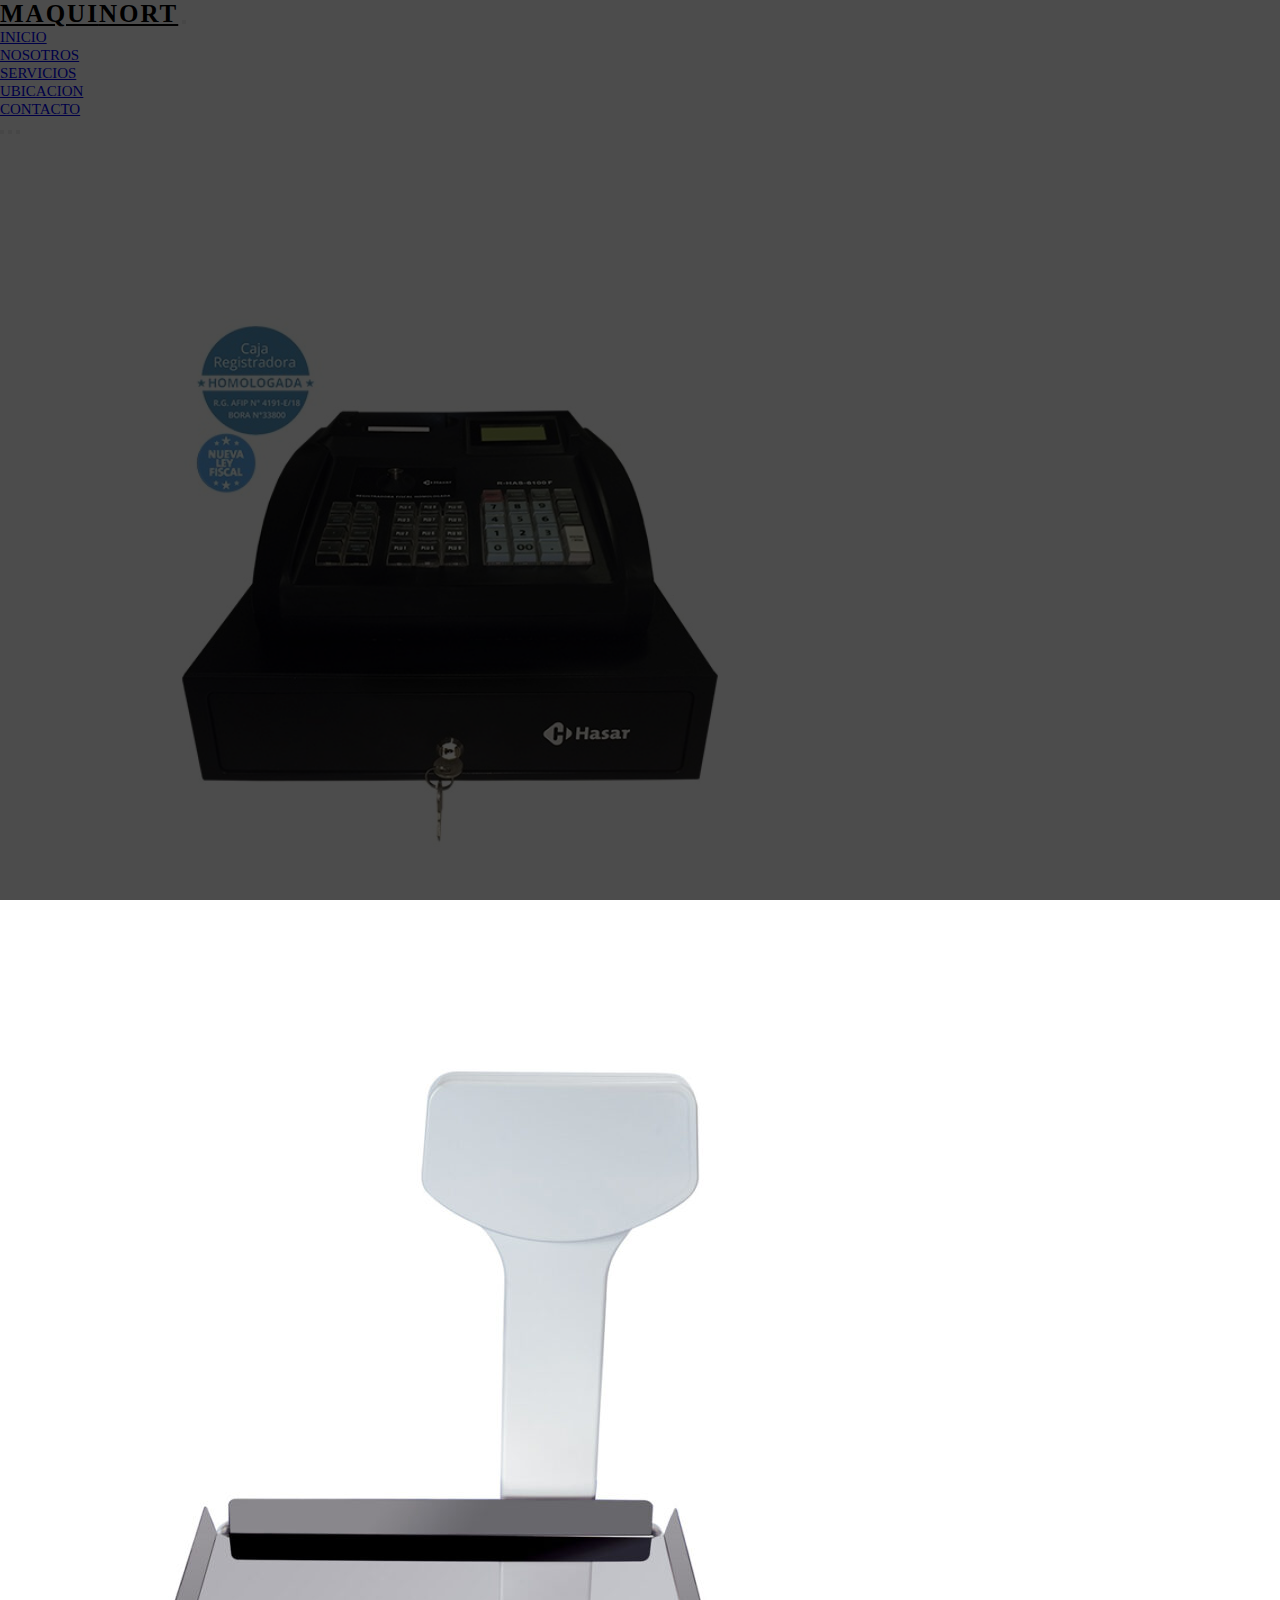
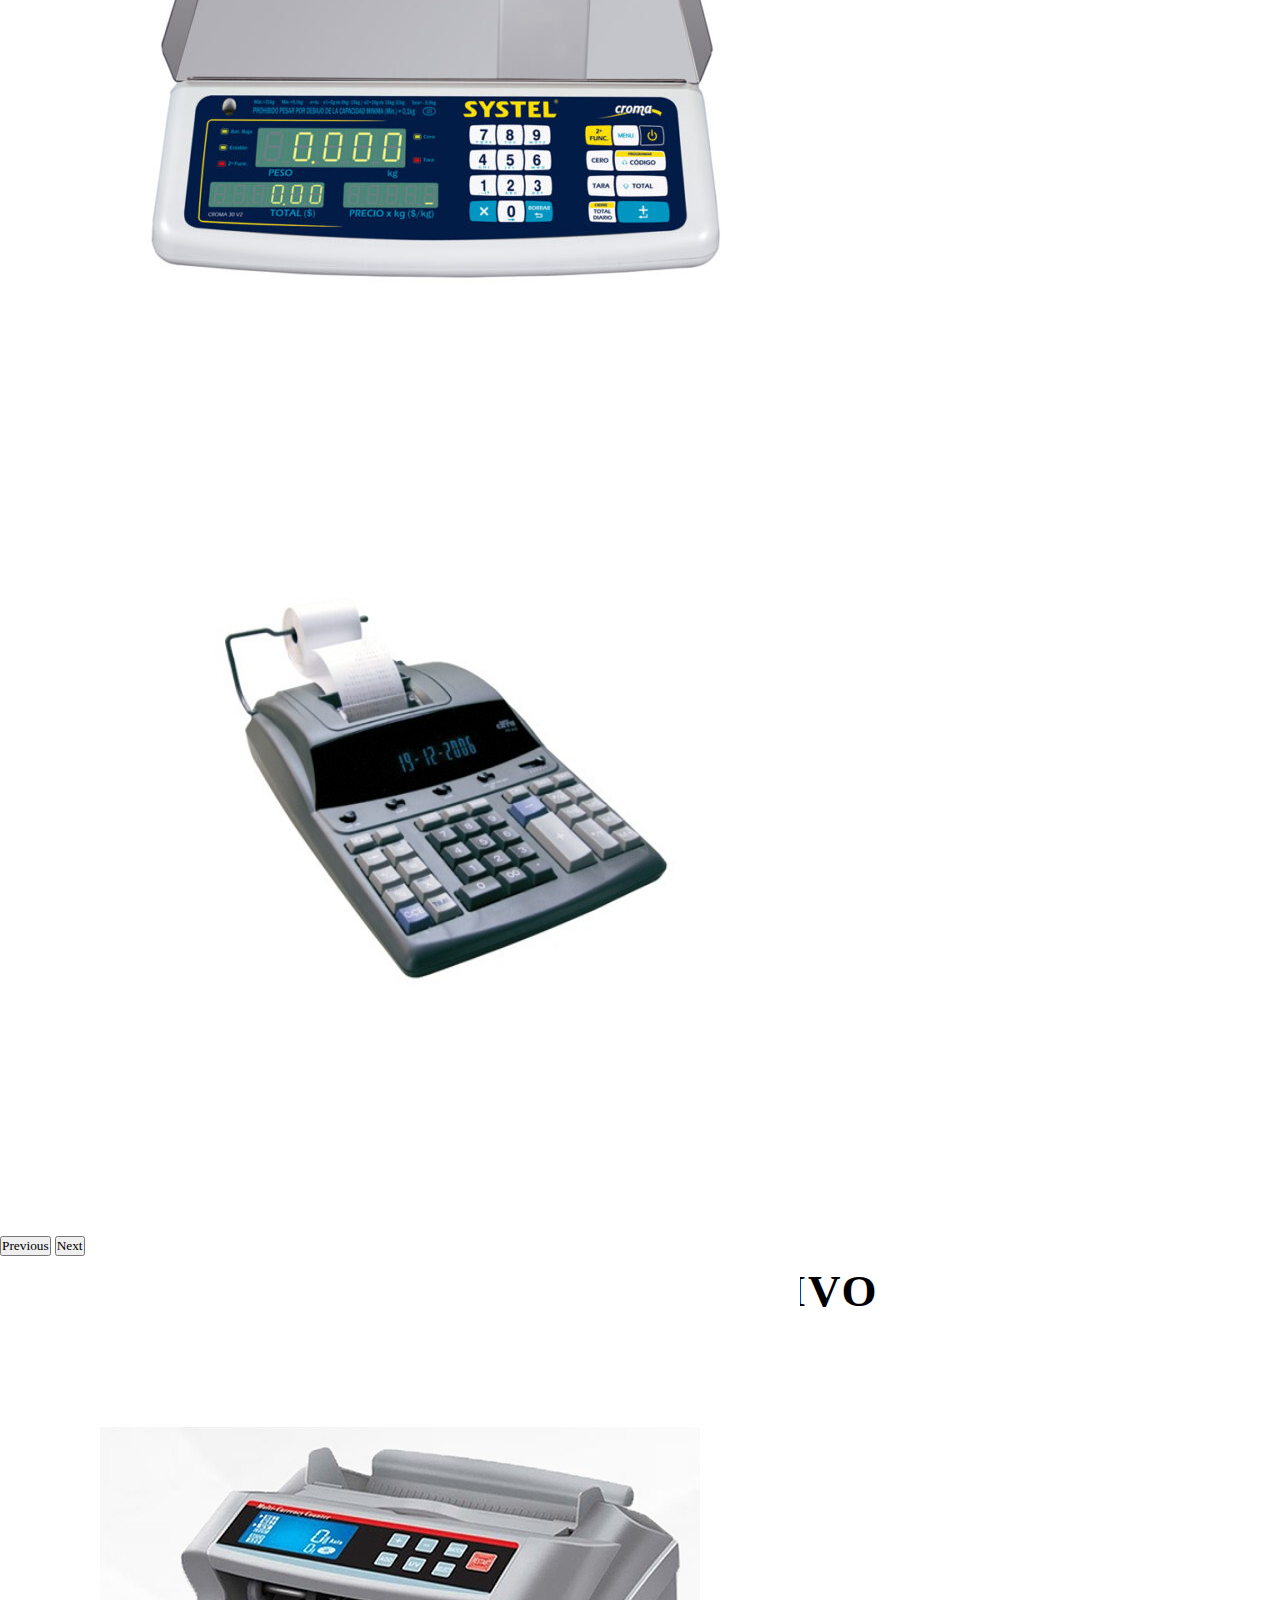
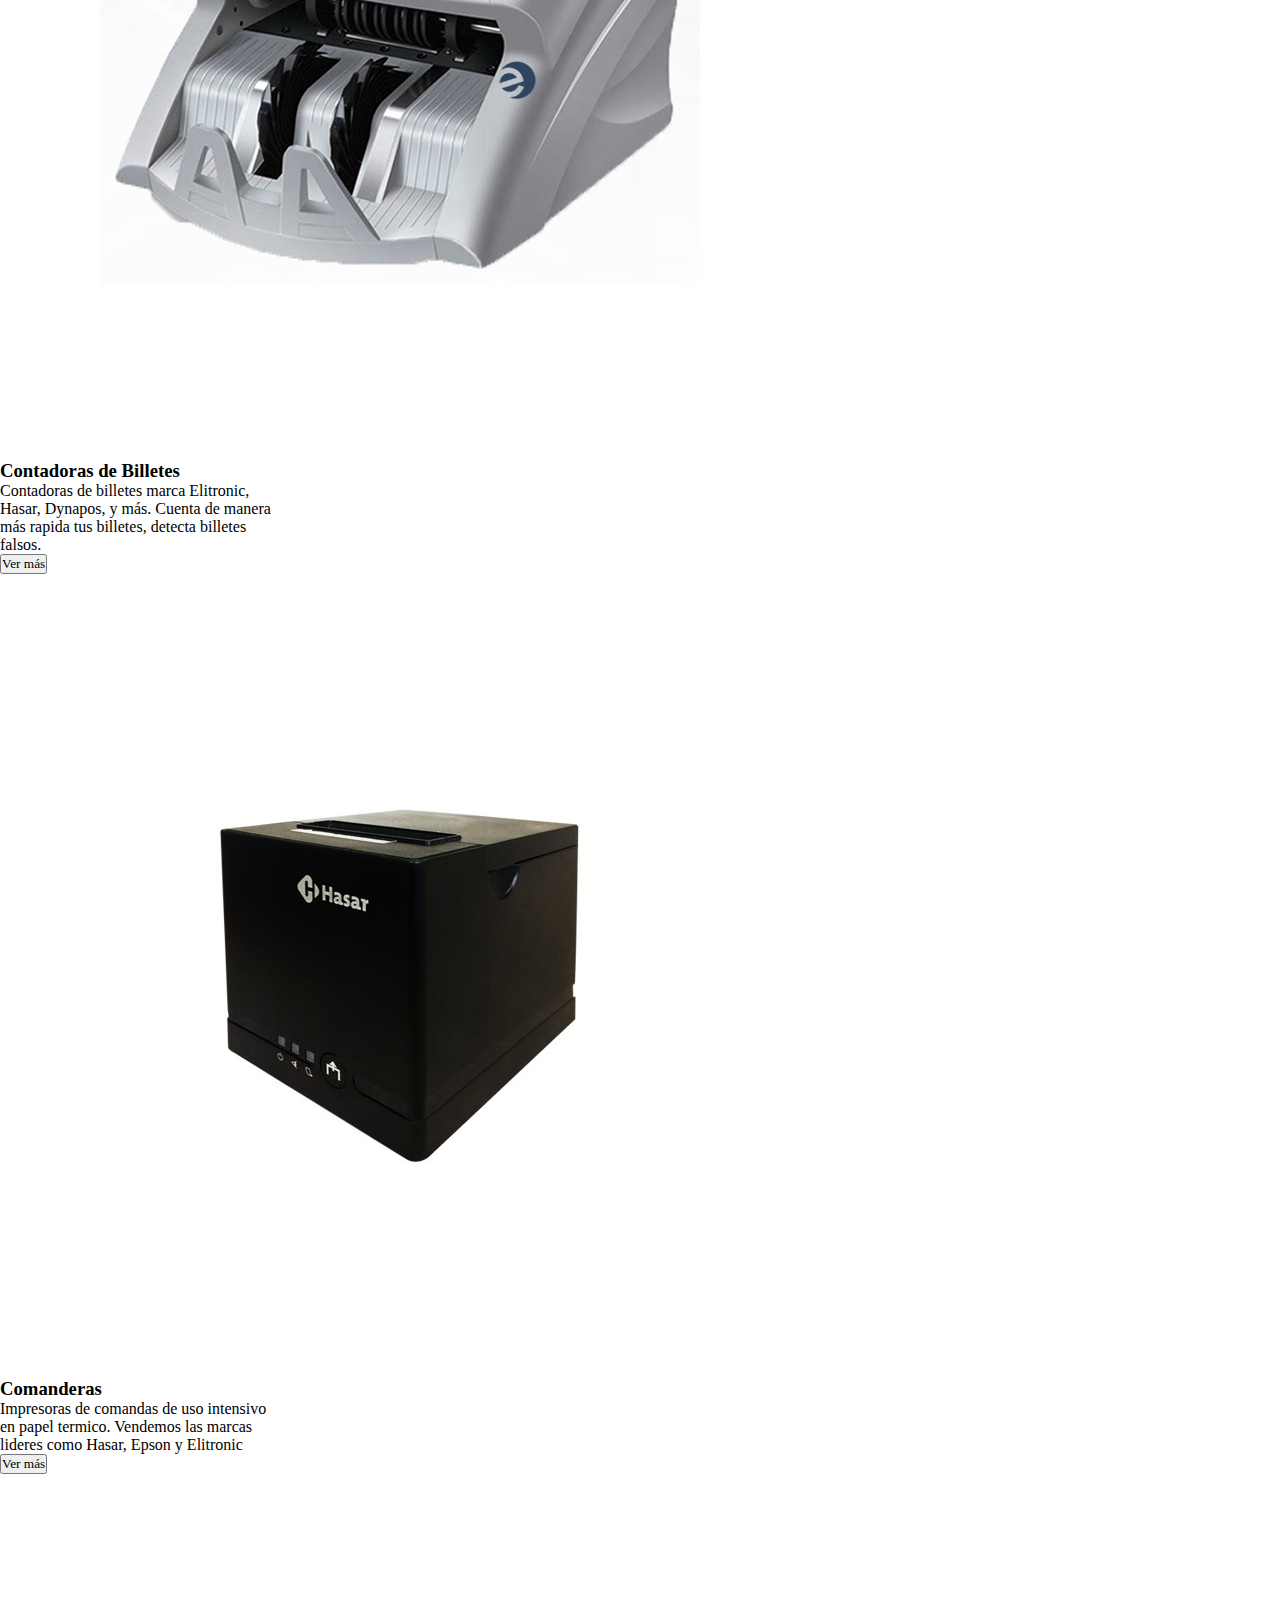
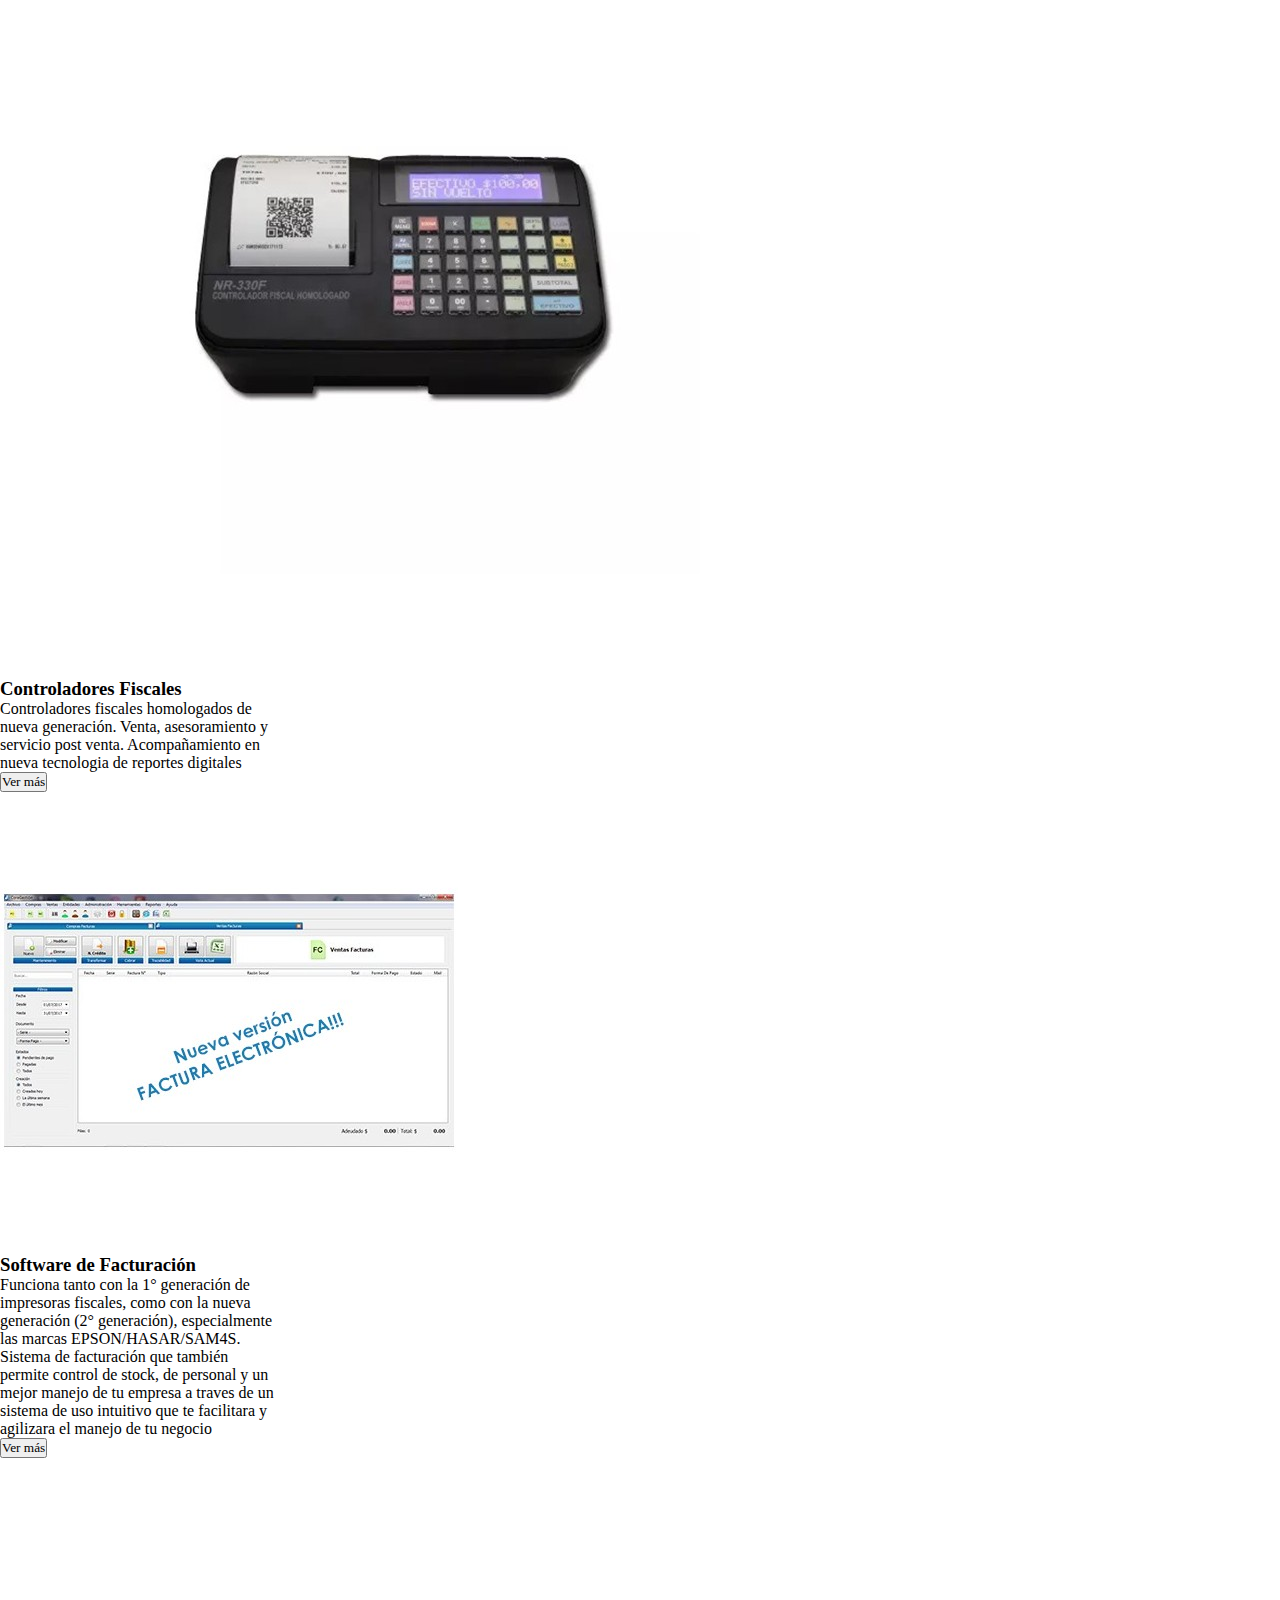
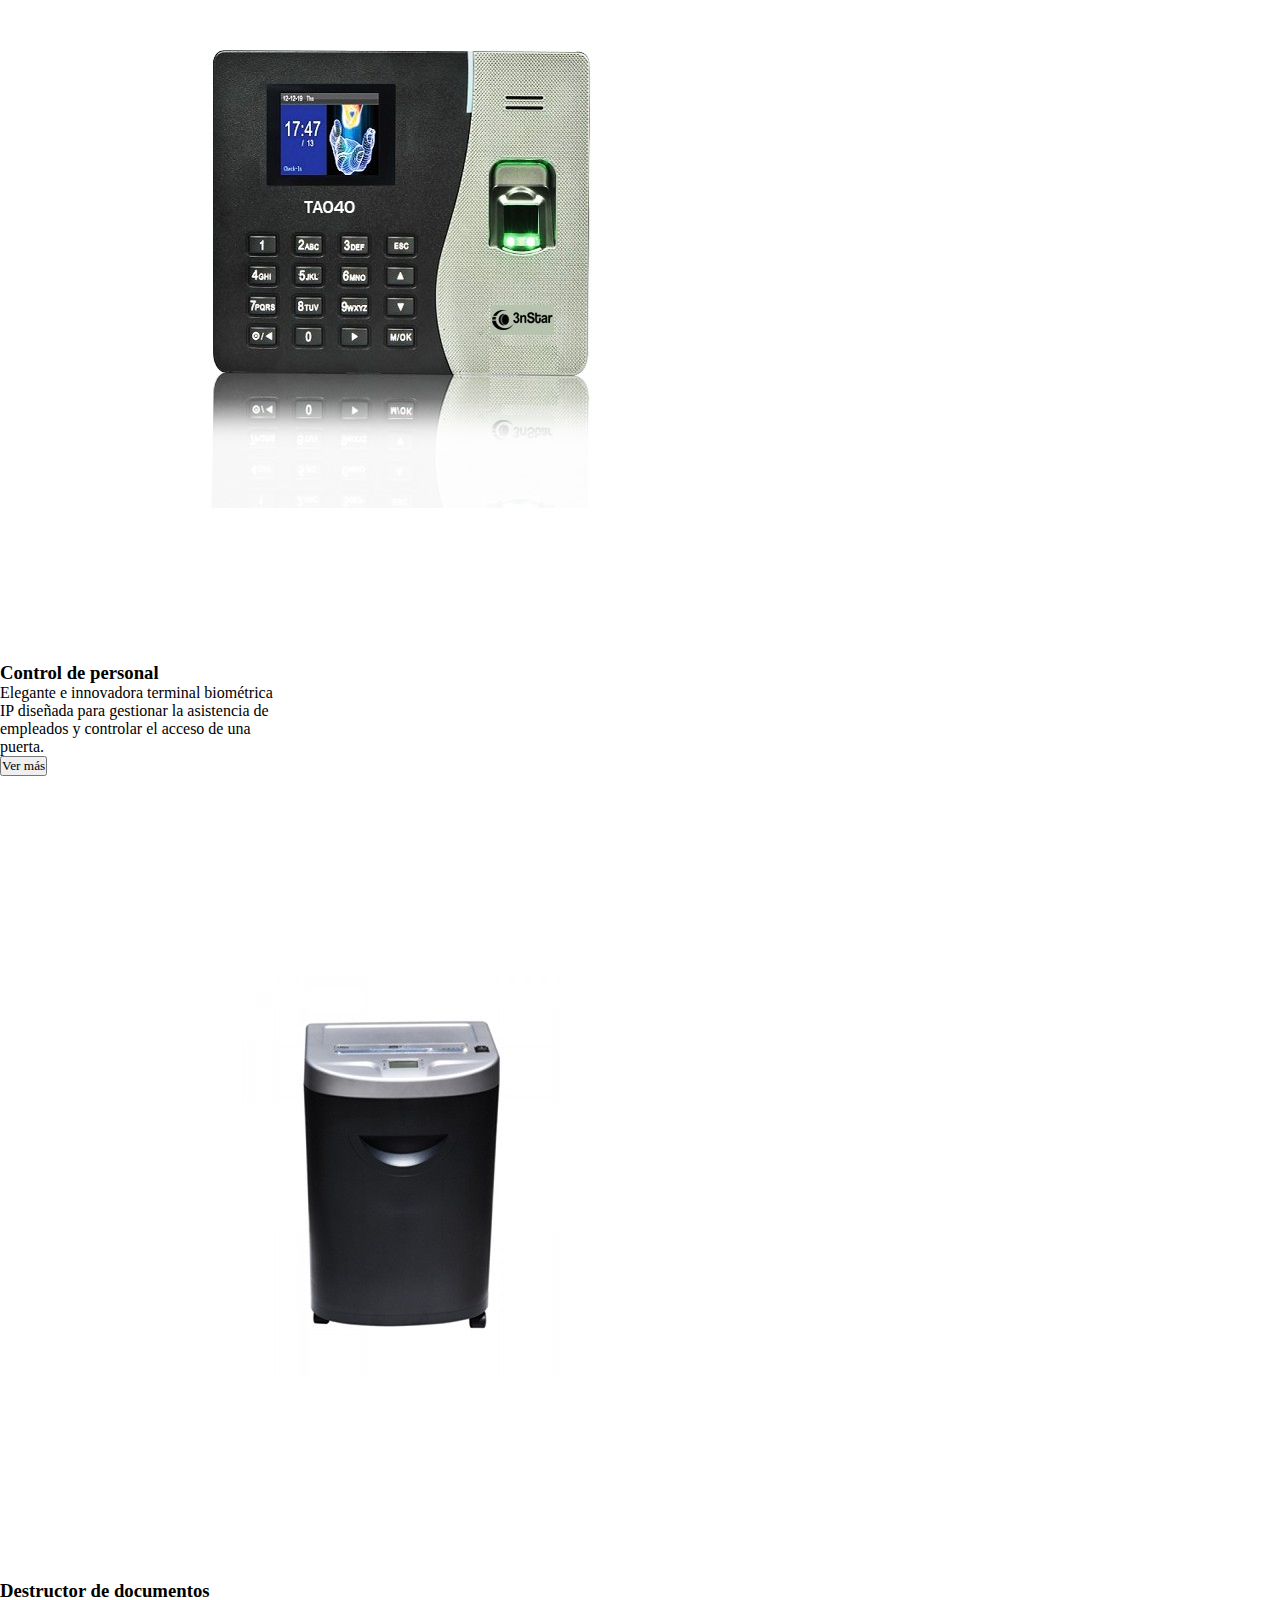
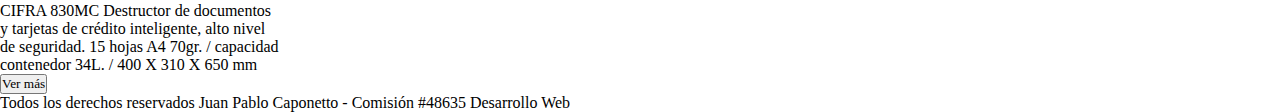
==== commit daf822db: "correccion en nosotros html" ====
--- a/index.html
+++ b/index.html
@@ -24,7 +24,7 @@
       >
         <div class="container">
           <a class="navbar-brand" href="index.html"
-            ><span class="text-danger pb-2">Maqui</span>Nort</a
+            ><span class="text-danger">Maqui</span>Nort</a
           >
           <button
             class="navbar-toggler"
--- a/css/styles.css
+++ b/css/styles.css
@@ -6,6 +6,9 @@
 }
 body{
     background: f1fbff;
+}
+.section-padding{
+    padding: 100px 0;
 }
 .carousel-item{
    height: 100vh;
@@ -55,6 +58,9 @@
 }
 .navbar-light .navbar-nav .navbar-link{
     color: #000
+}
+.w-100{
+    height: 100vh;
 }
 .servicios .card-body i{
     font-size: 50px;
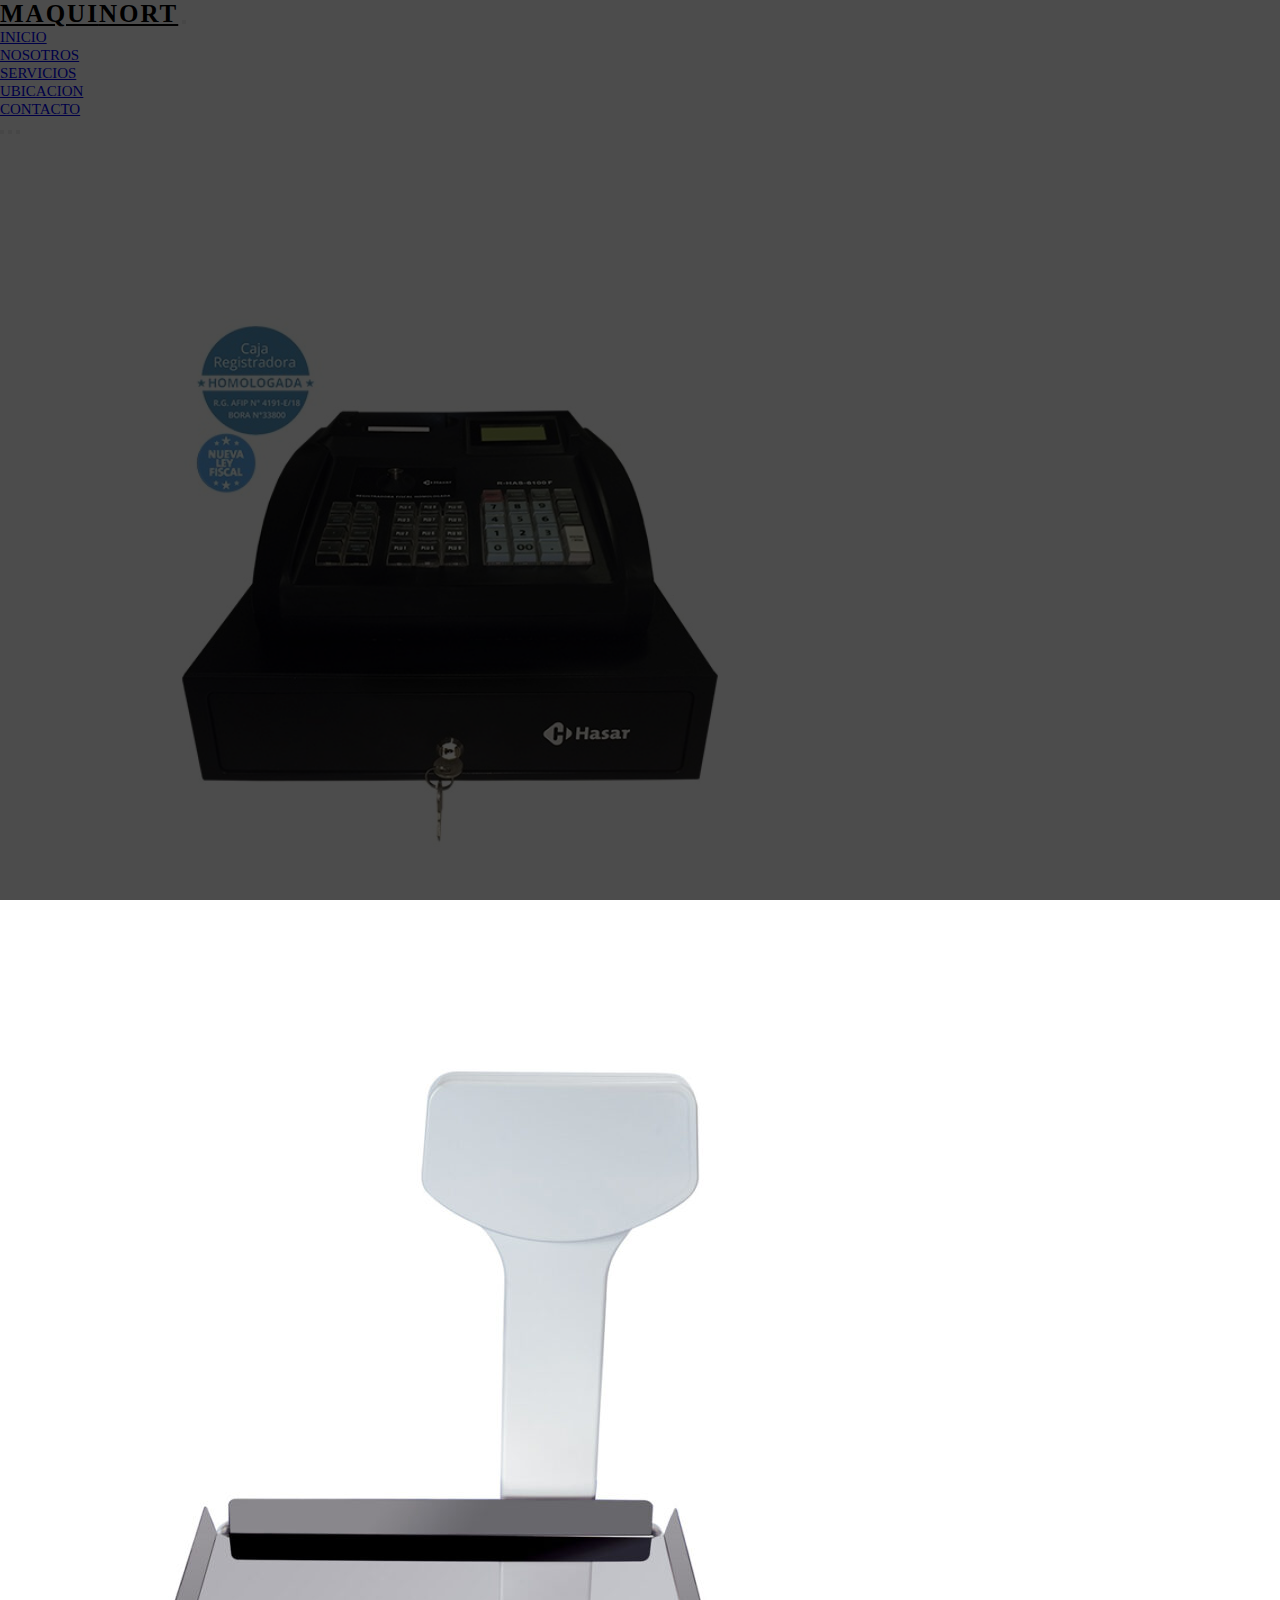
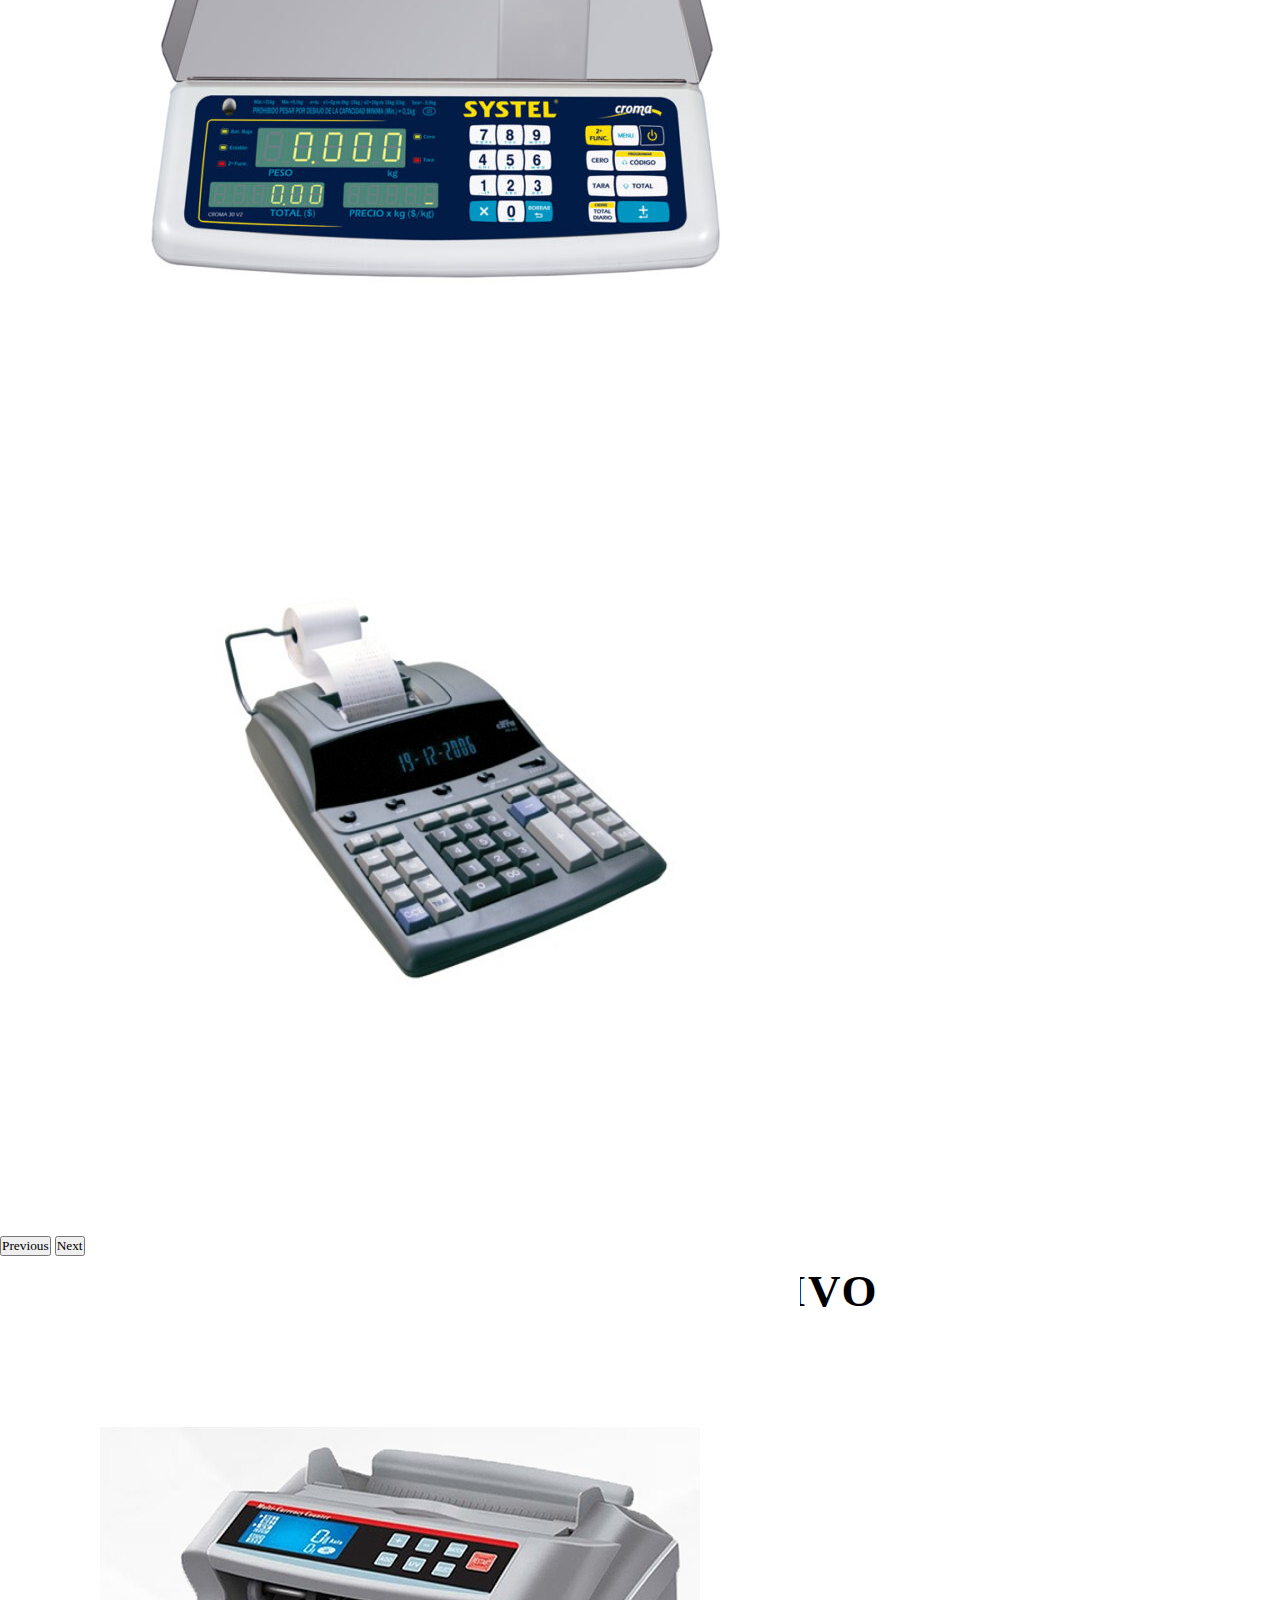
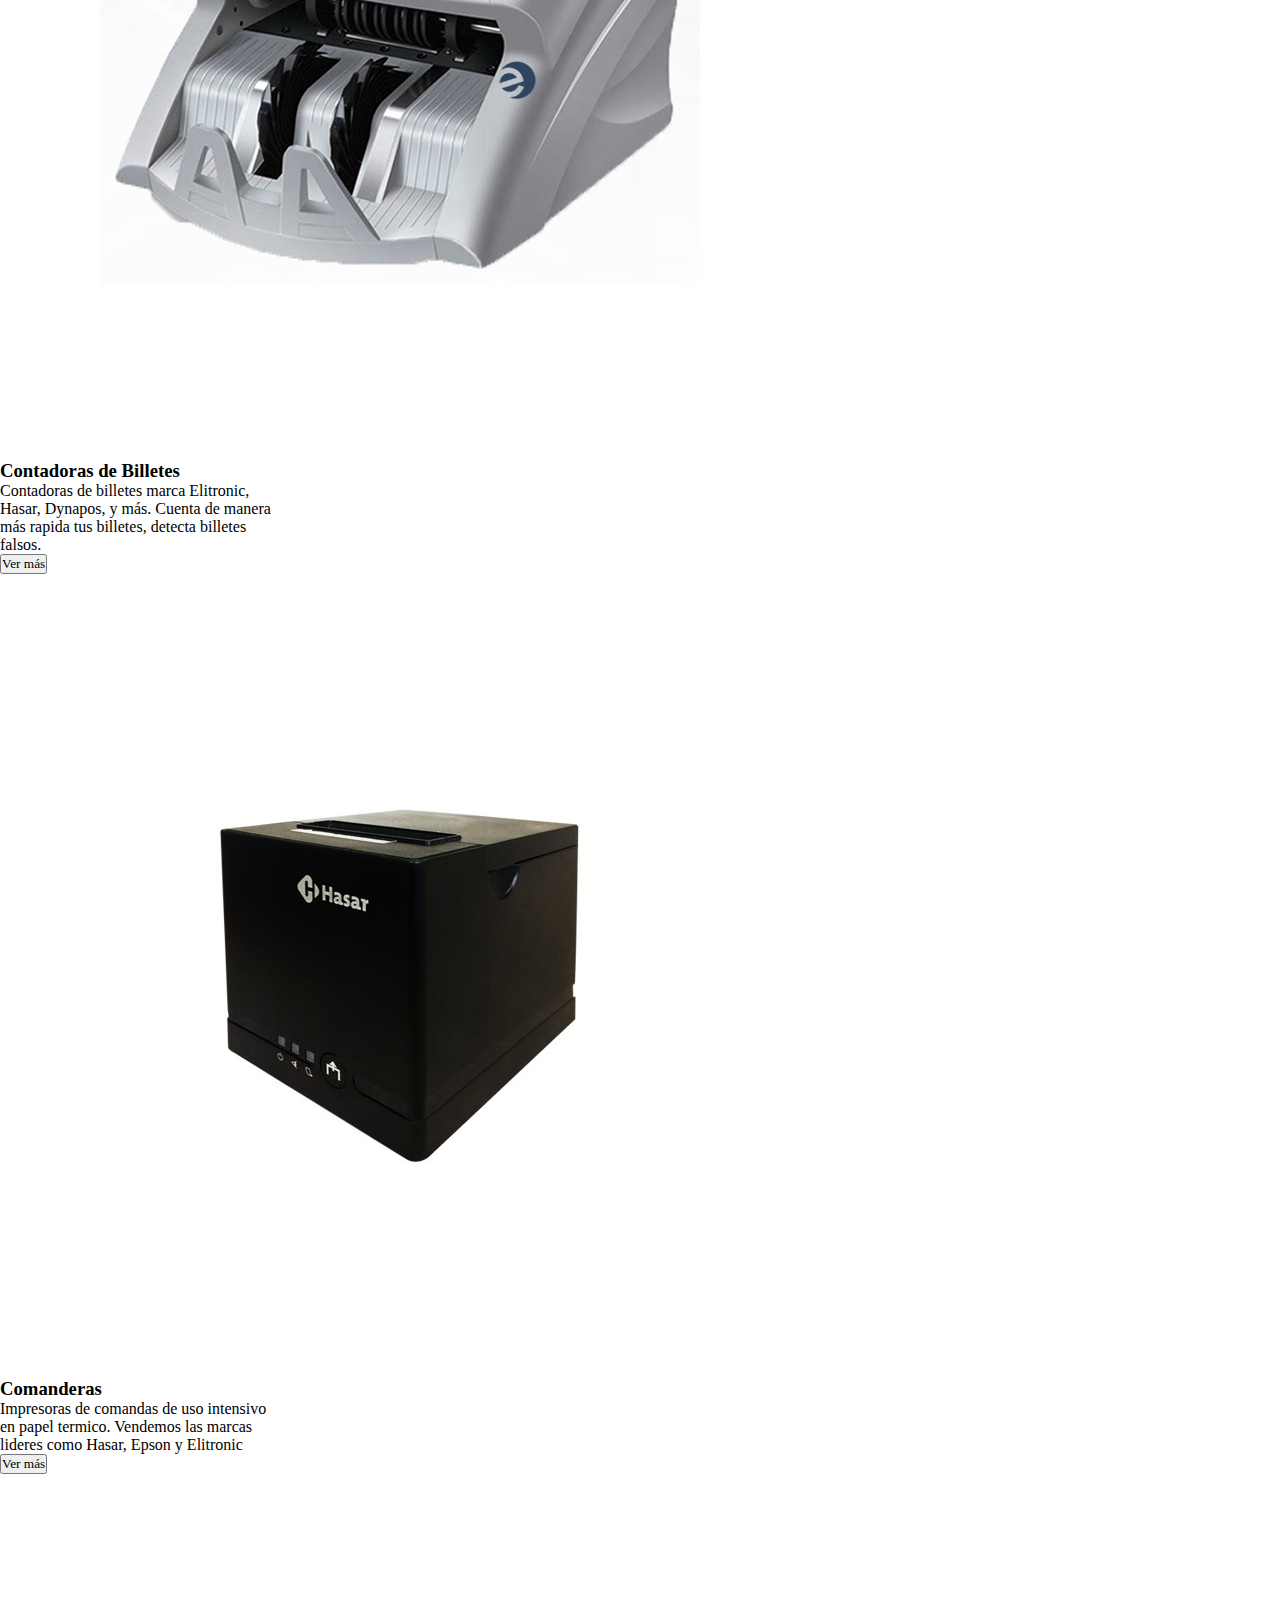
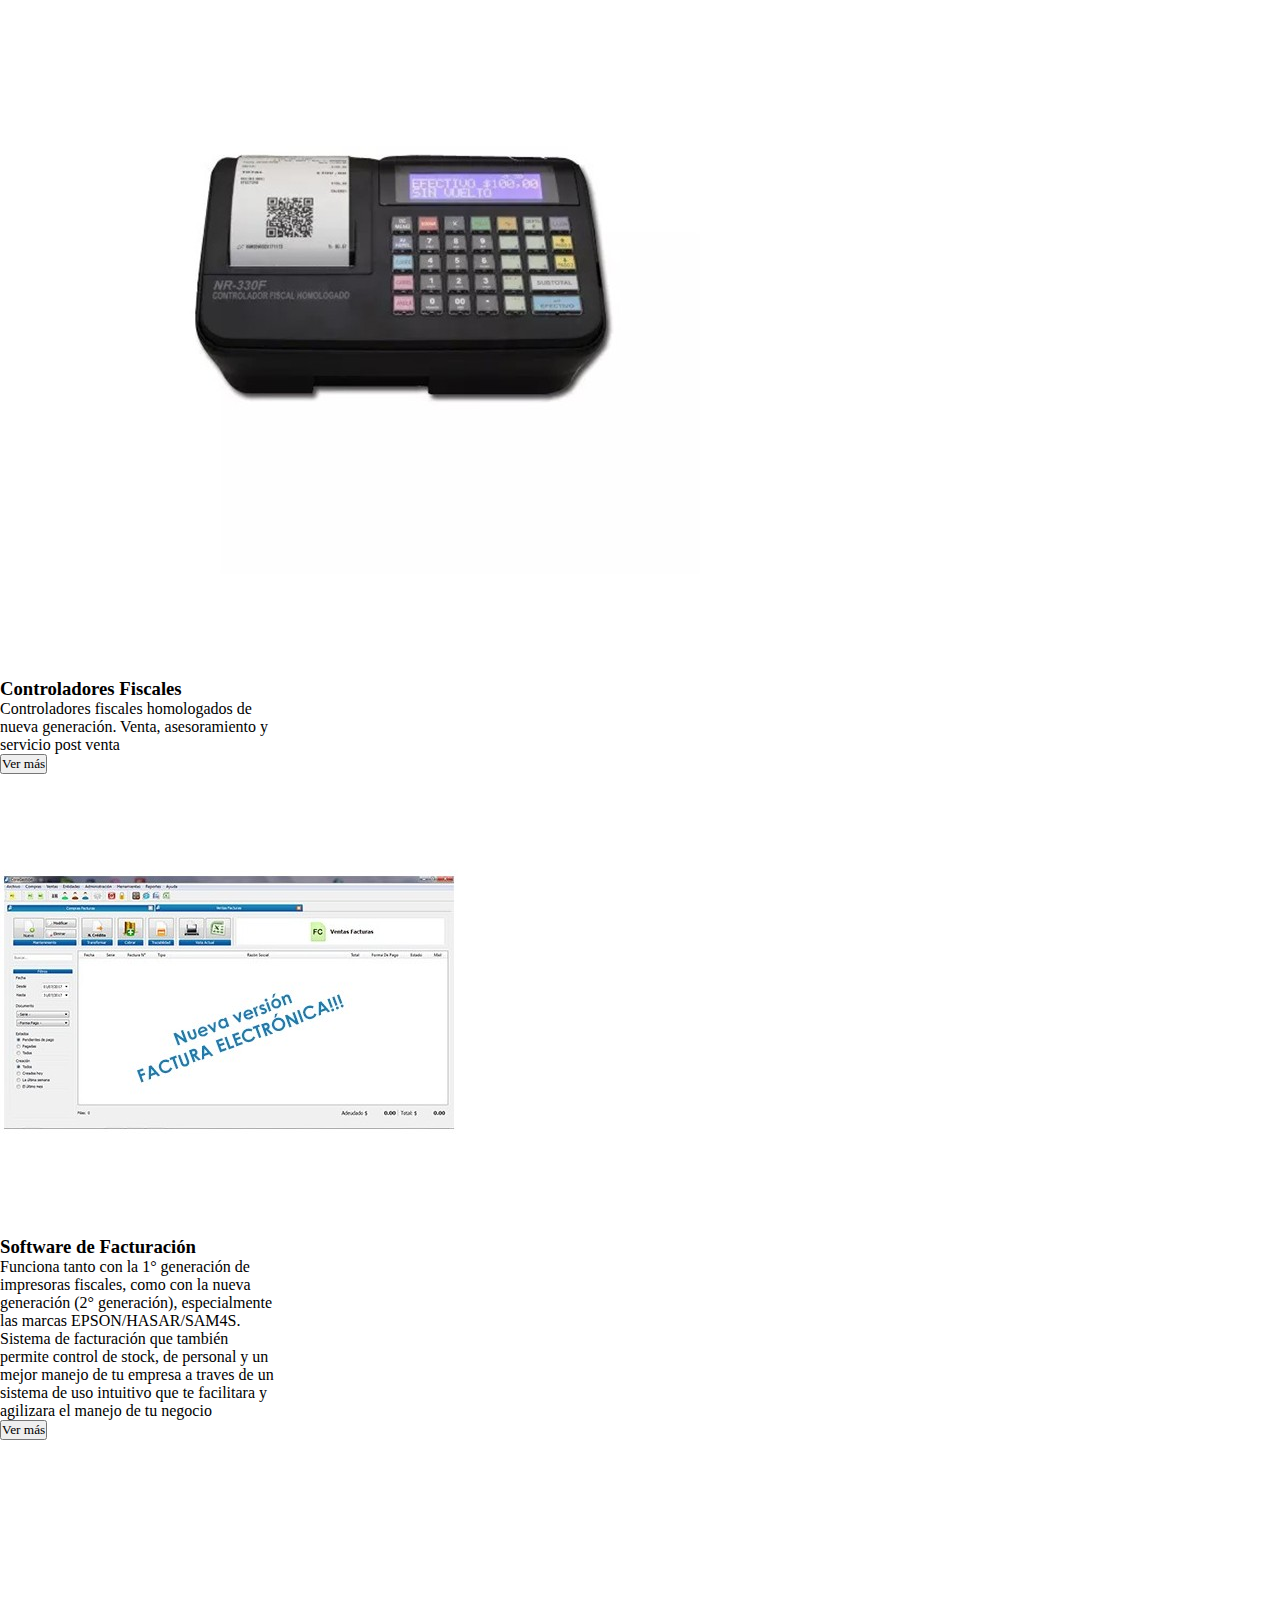
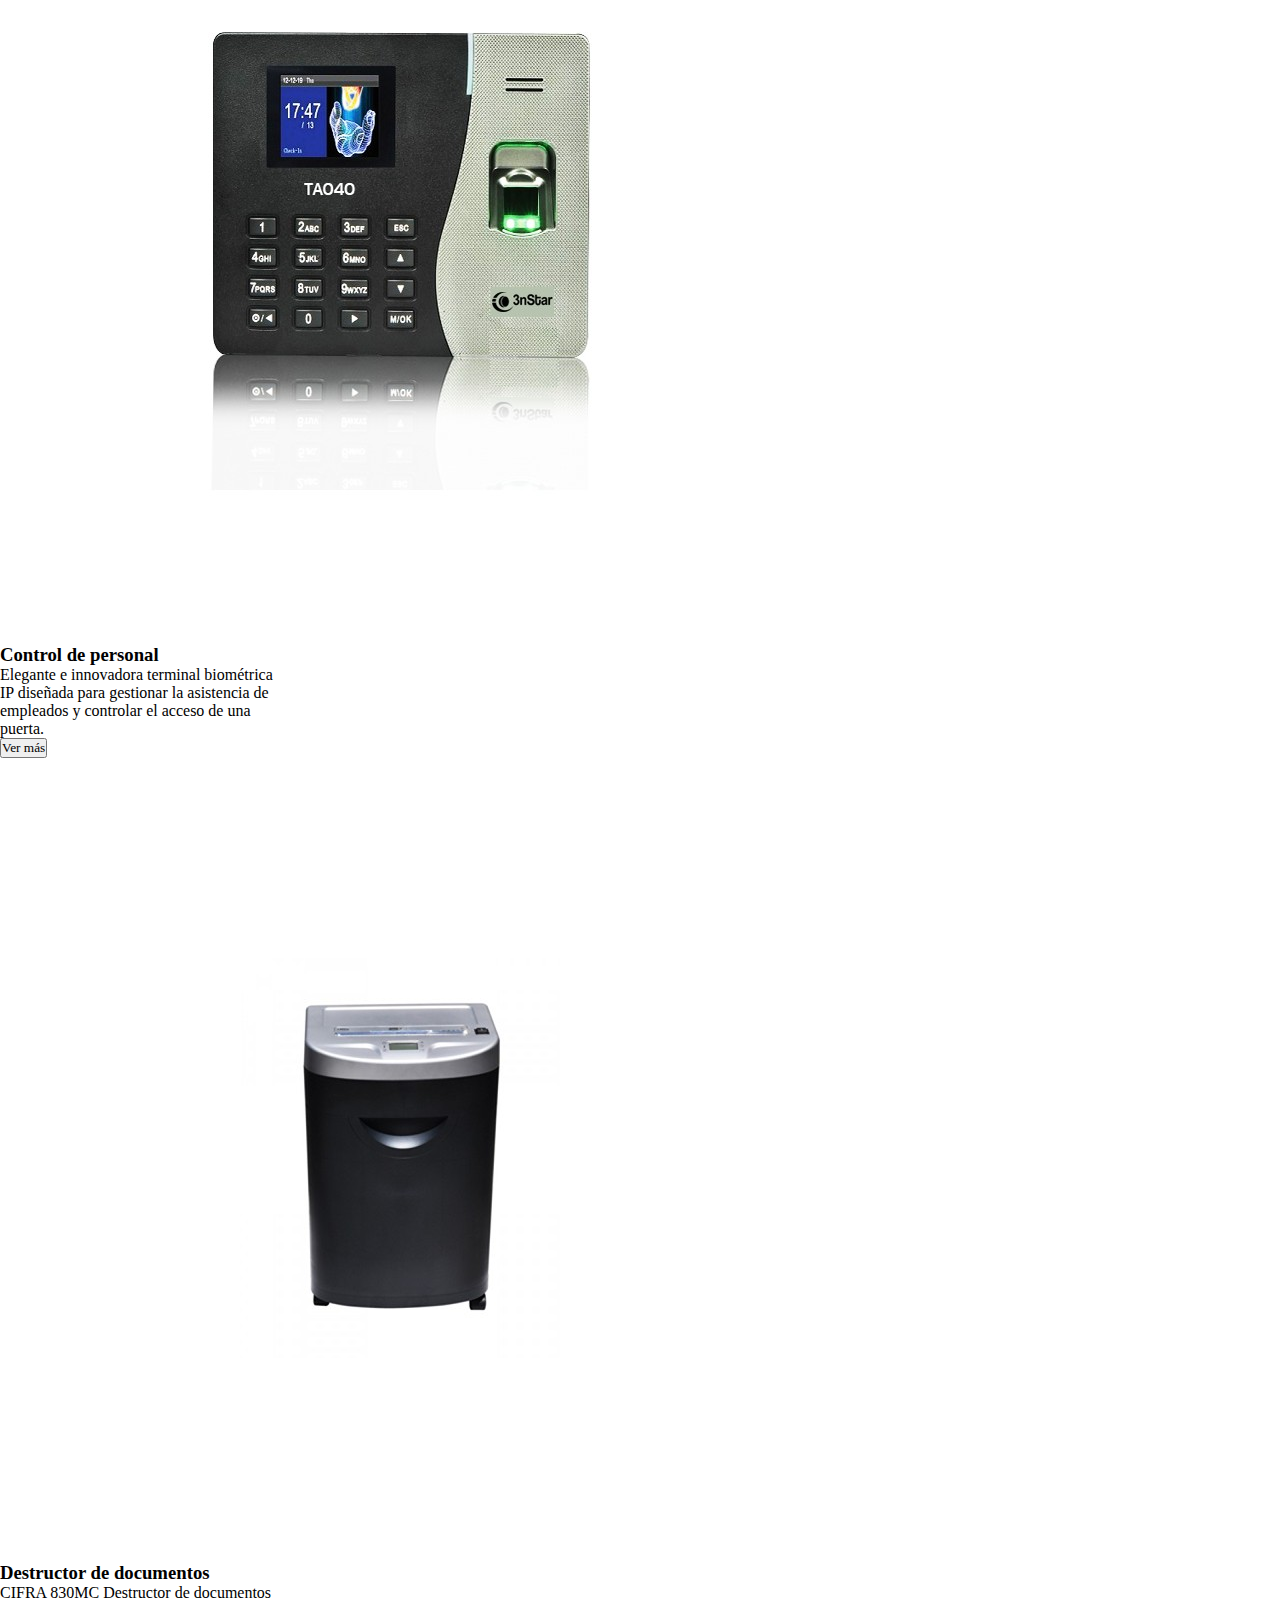
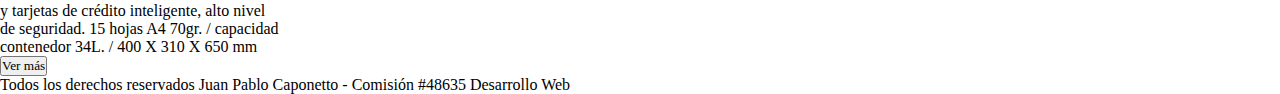
==== commit bc7f7a71: "modificaciones en hoja de estilo" ====
--- a/index.html
+++ b/index.html
@@ -153,11 +153,12 @@
           </button>
         </div>
       </div>
+
       <div class="row">
         <div class="col-12 col-md-12 col-lg-4">
           <div class="card text-center bg-white pb-2">
             <div class="card-body text-dark">
-              <div class="img-area mb-4">
+              <div class="img-area">
                 <img
                   src="img/eli190.jpg"
                   alt="contadora de billetes"
@@ -177,7 +178,7 @@
         <div class="col-12 col-md-12 col-lg-4">
           <div class="card text-center bg-white pb-2">
             <div class="card-body text-dark">
-              <div class="img-area mb-4">
+              <div class="img-area">
                 <img src="img/hasar181.jpg" alt="comandera" class="img-fluid" />
               </div>
               <h3 class="card-title">Comanderas</h3>
@@ -198,8 +199,7 @@
               <h3 class="card-title">Controladores Fiscales</h3>
               <p class="lead">
                 Controladores fiscales homologados de nueva generación. Venta,
-                asesoramiento y servicio post venta. Acompañamiento en nueva
-                tecnologia de reportes digitales
+                asesoramiento y servicio post venta
               </p>
               <button class="btn bg-warning text-dark">Ver más</button>
             </div>
--- a/css/styles.css
+++ b/css/styles.css
@@ -78,6 +78,9 @@
 textarea{
     resize: none;
 }
+.img-area{
+    width: 100%;
+}
 
 /* Media Query */
 
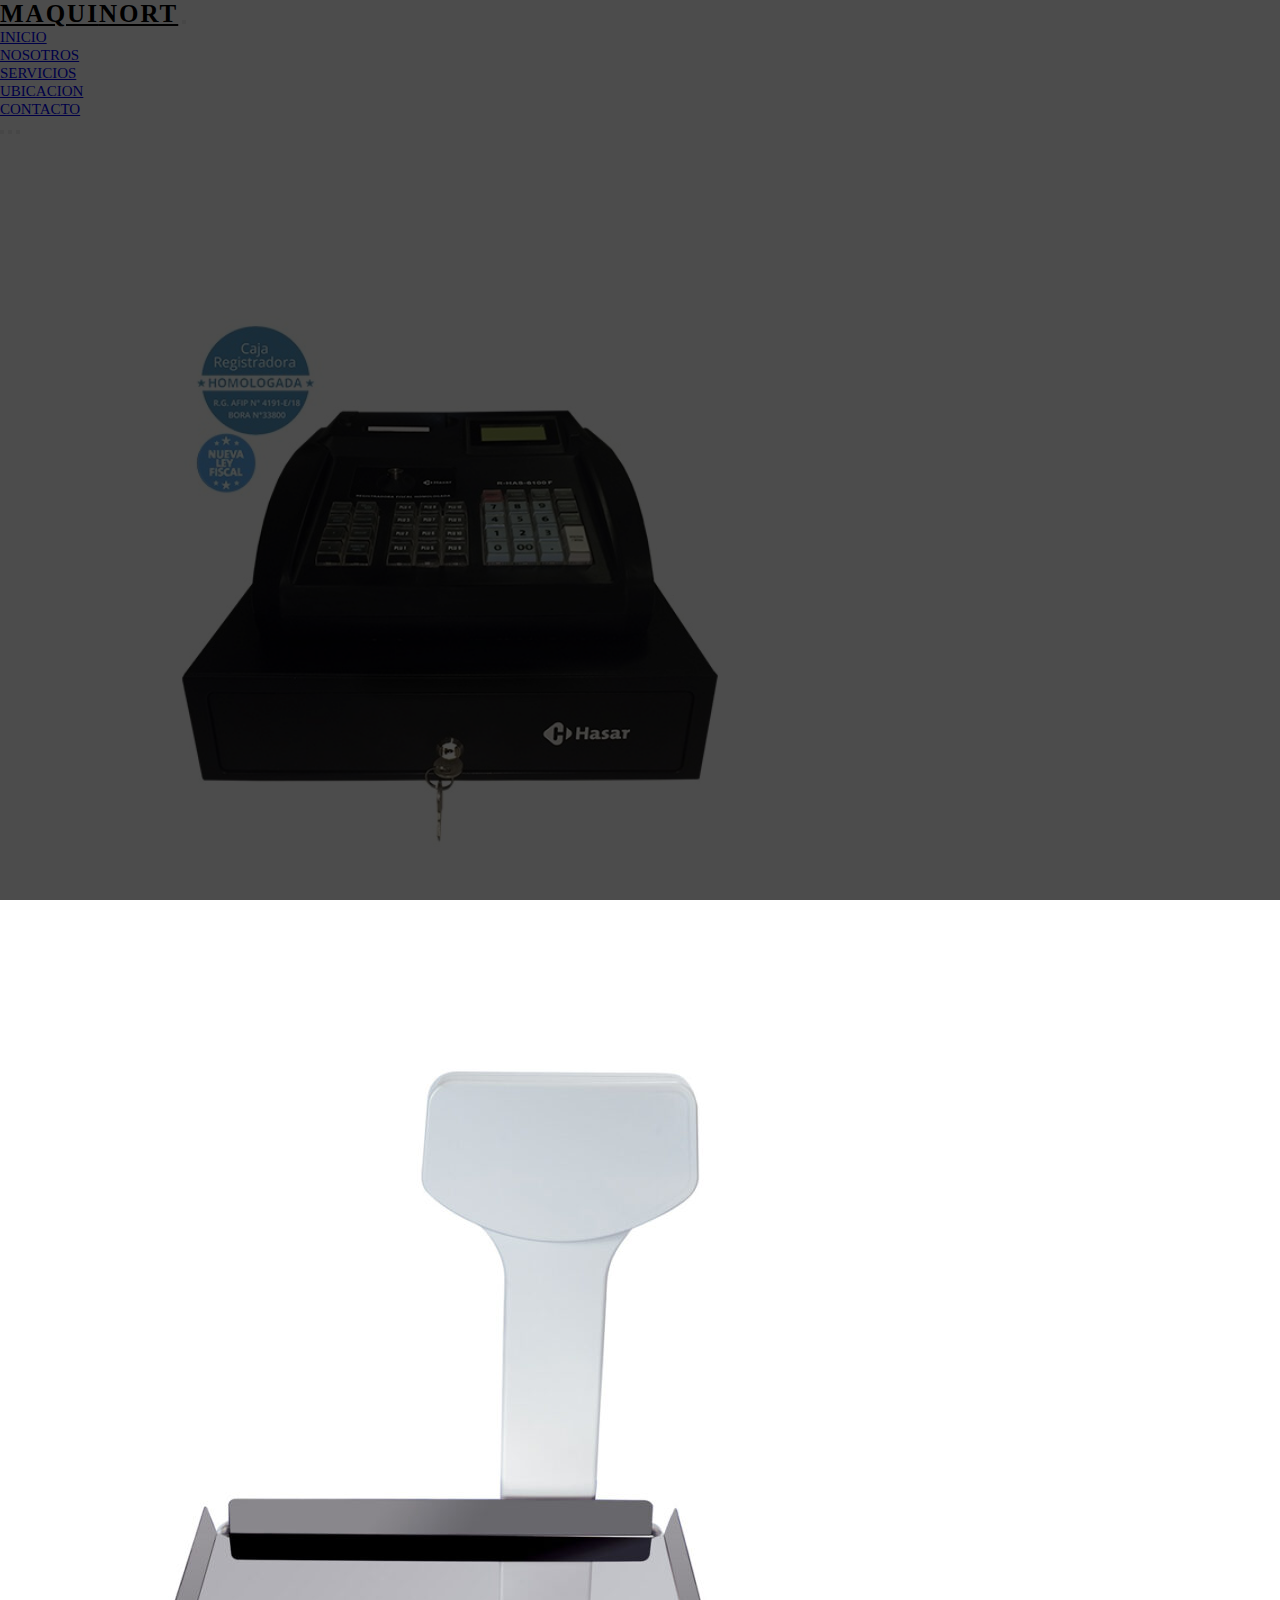
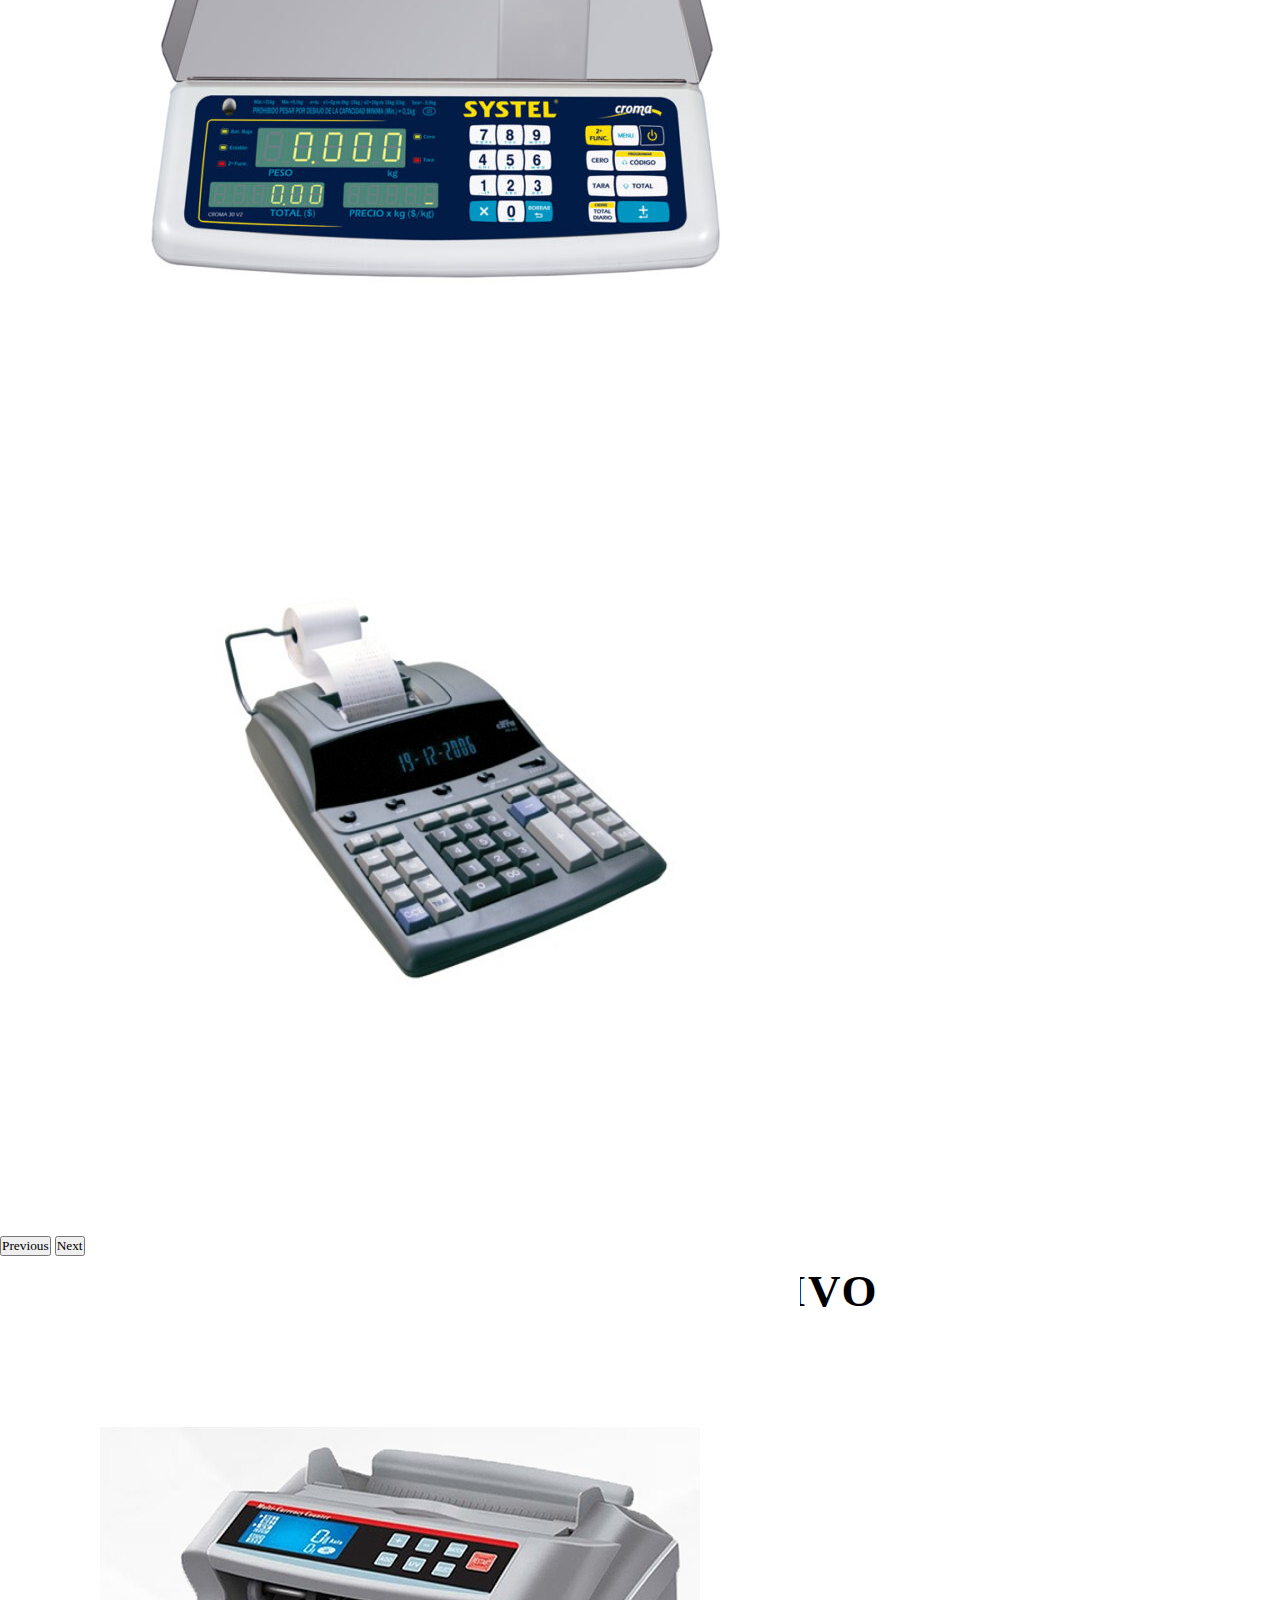
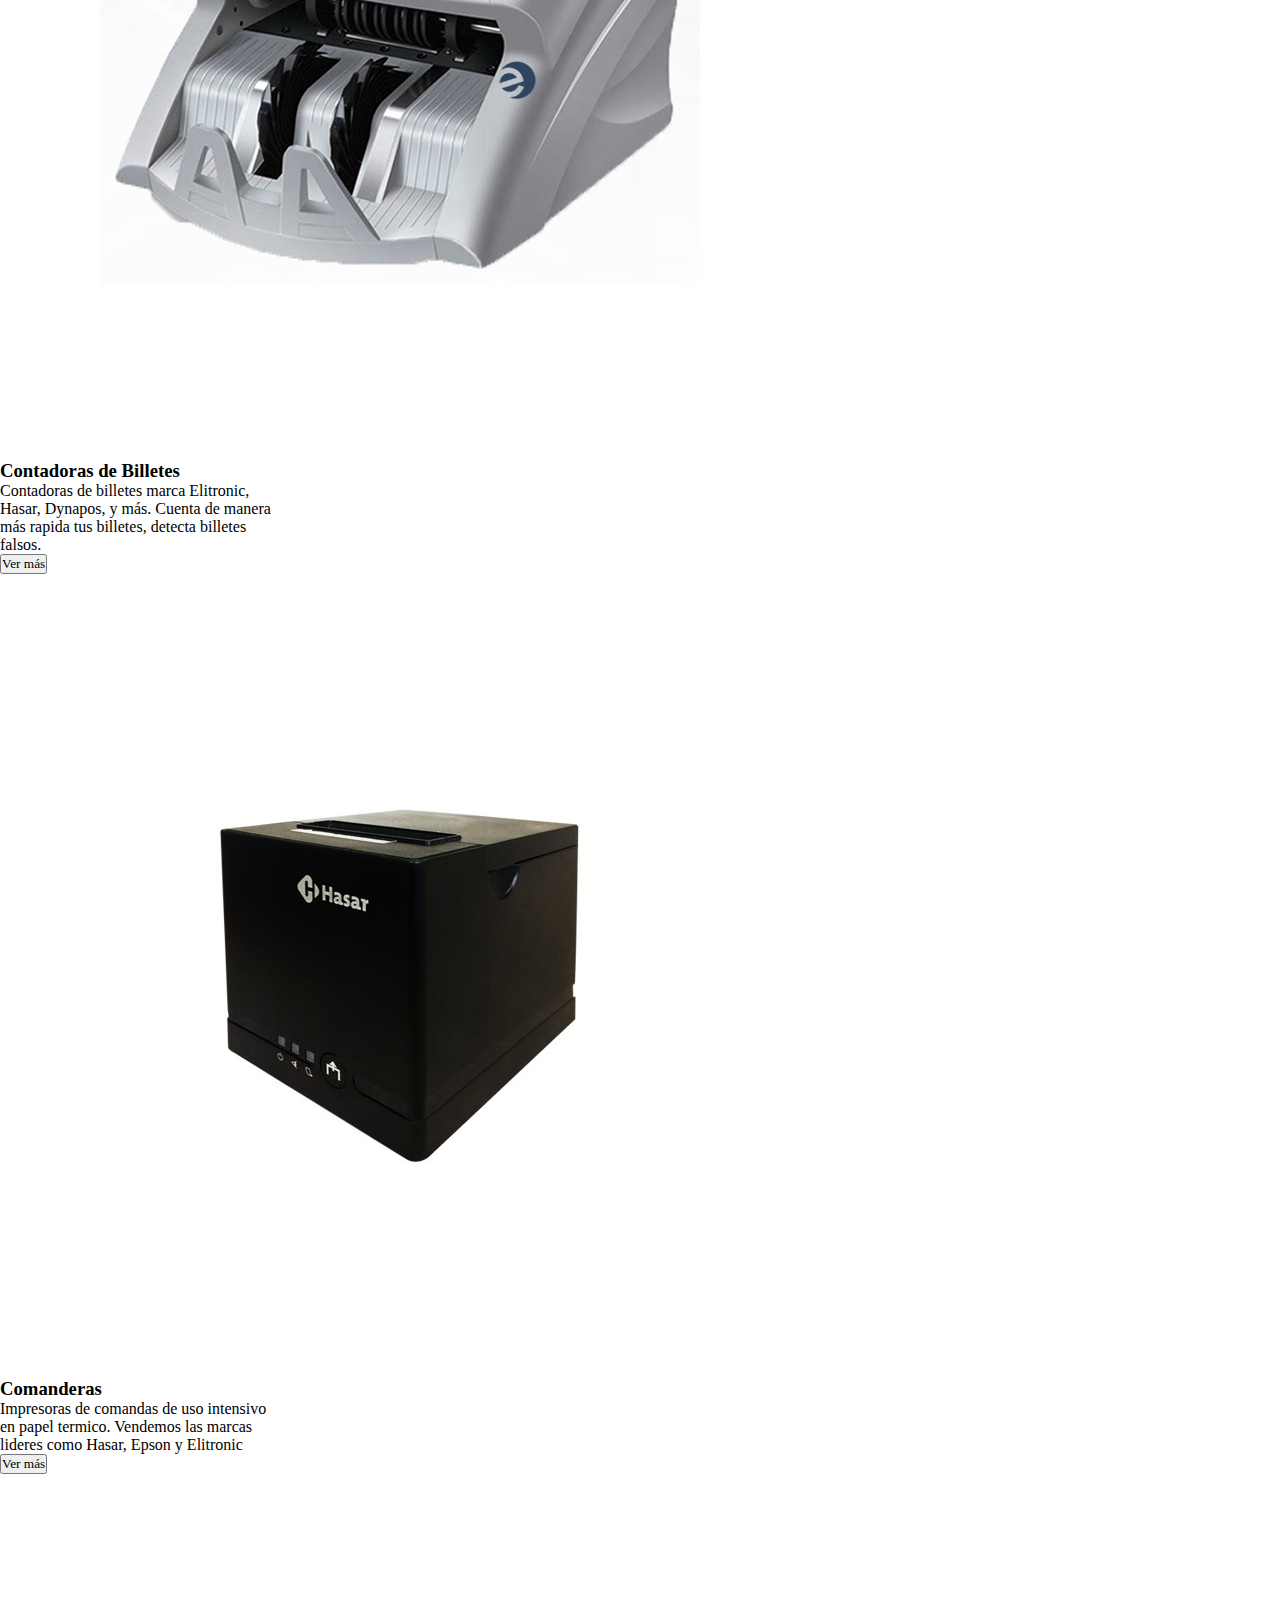
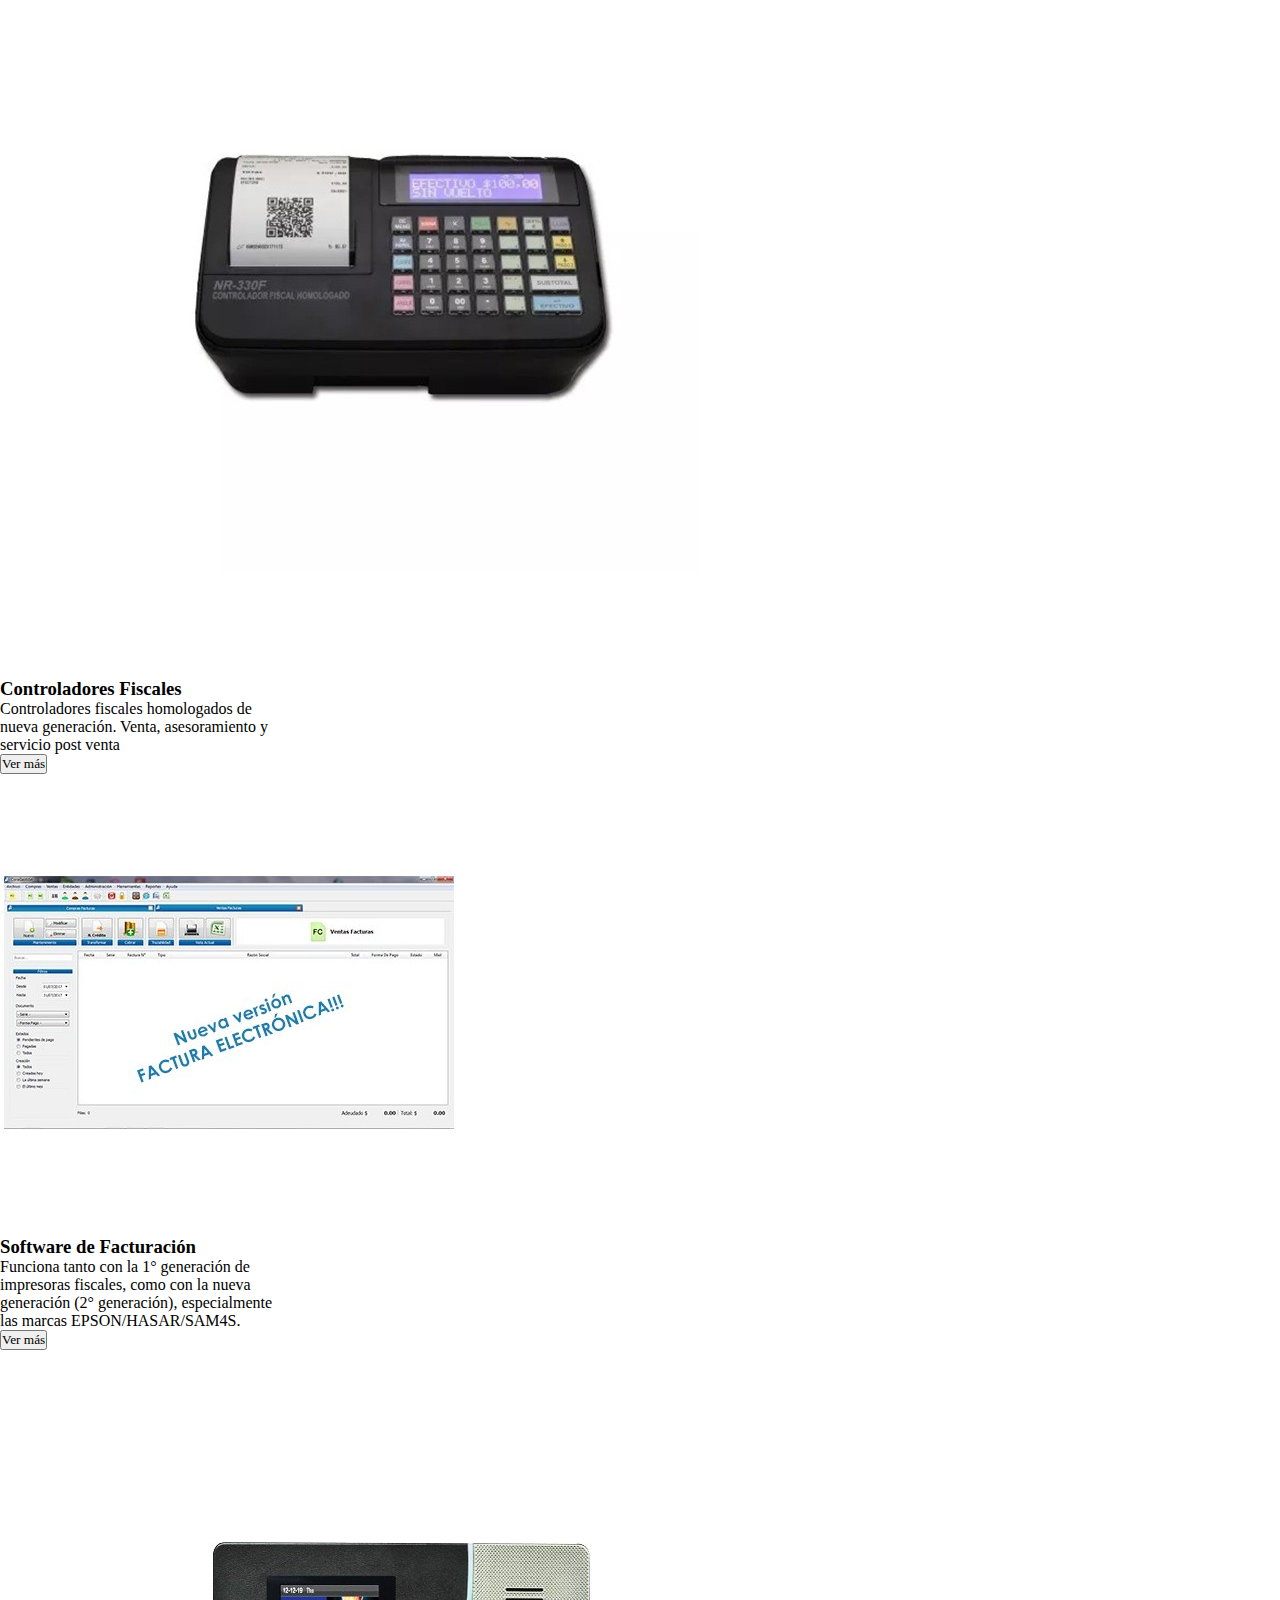
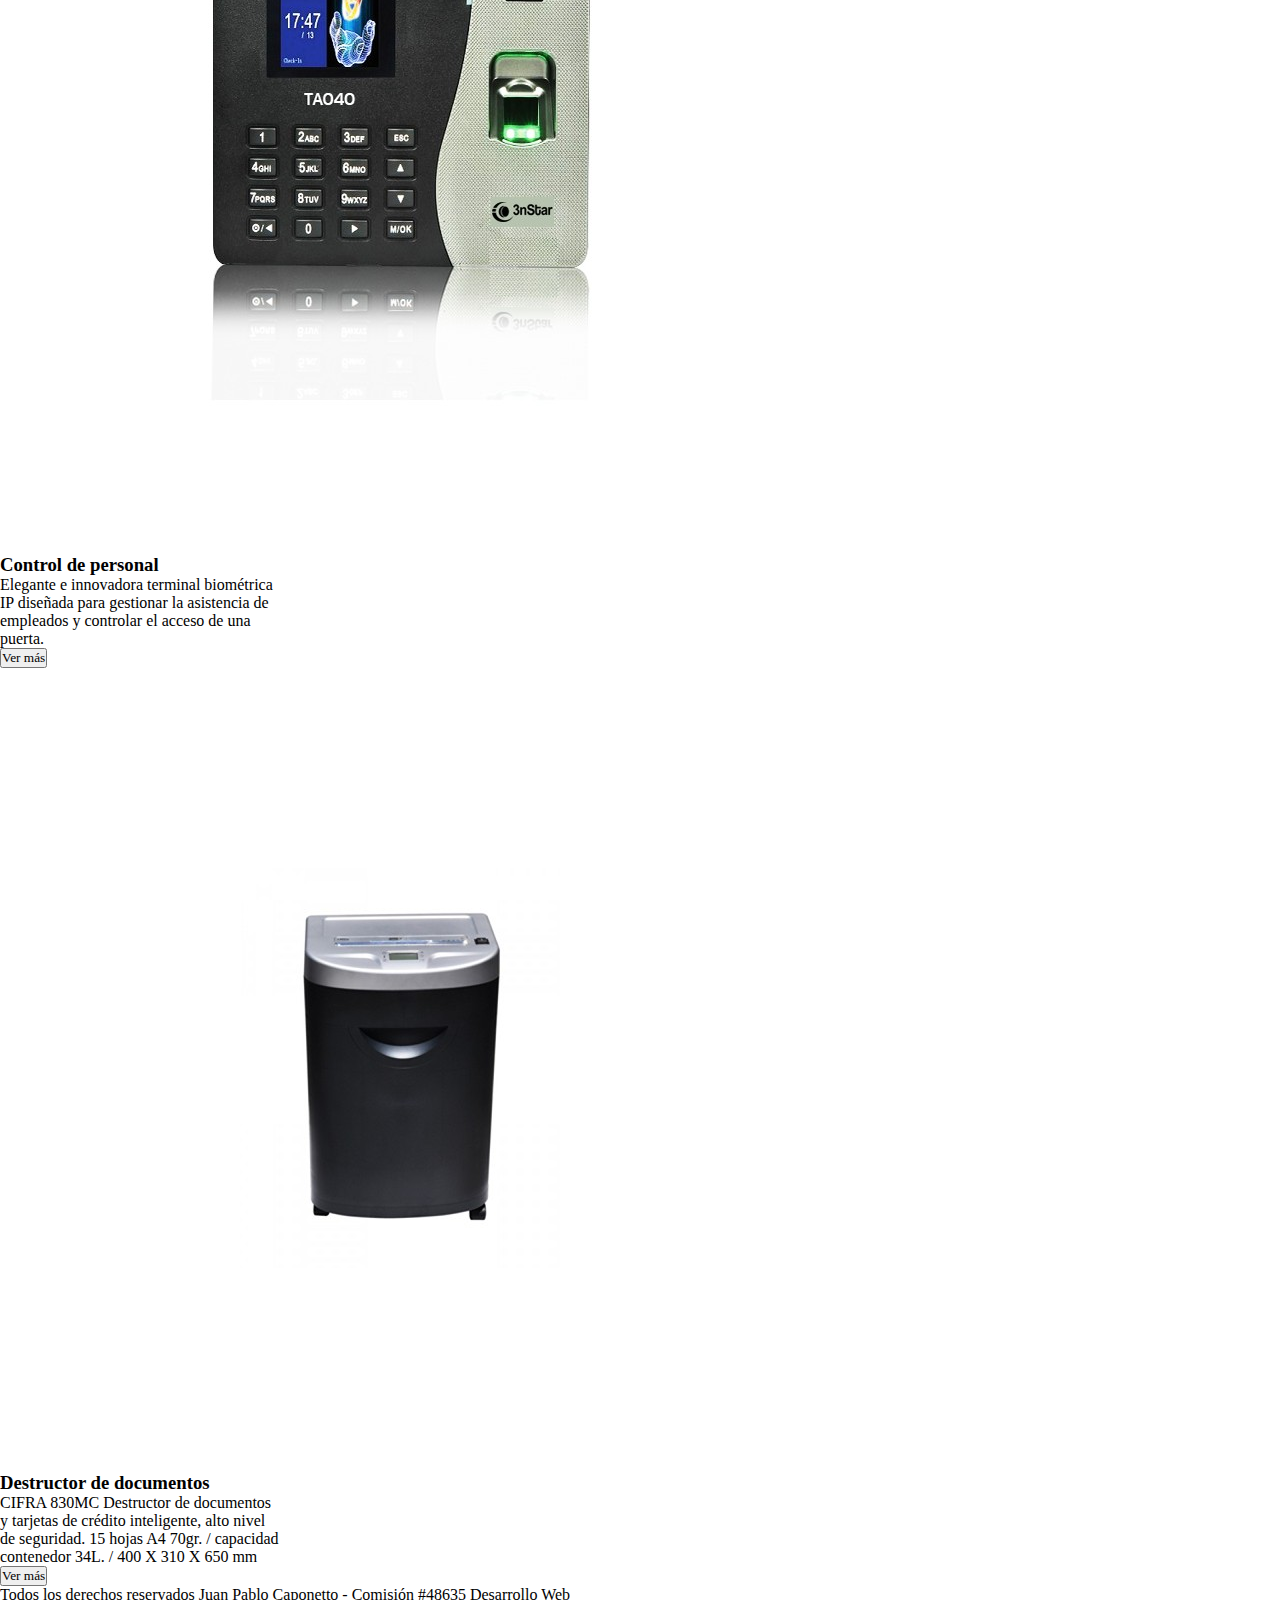
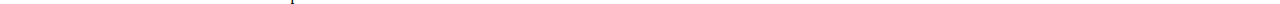
==== commit 097b3e7c: "cambio en contenedores" ====
--- a/index.html
+++ b/index.html
@@ -219,10 +219,7 @@
               <p class="lead">
                 Funciona tanto con la 1° generación de impresoras fiscales, como
                 con la nueva generación (2° generación), especialmente las
-                marcas EPSON/HASAR/SAM4S. Sistema de facturación que también
-                permite control de stock, de personal y un mejor manejo de tu
-                empresa a traves de un sistema de uso intuitivo que te
-                facilitara y agilizara el manejo de tu negocio
+                marcas EPSON/HASAR/SAM4S.
               </p>
               <button class="btn bg-warning text-dark">Ver más</button>
             </div>
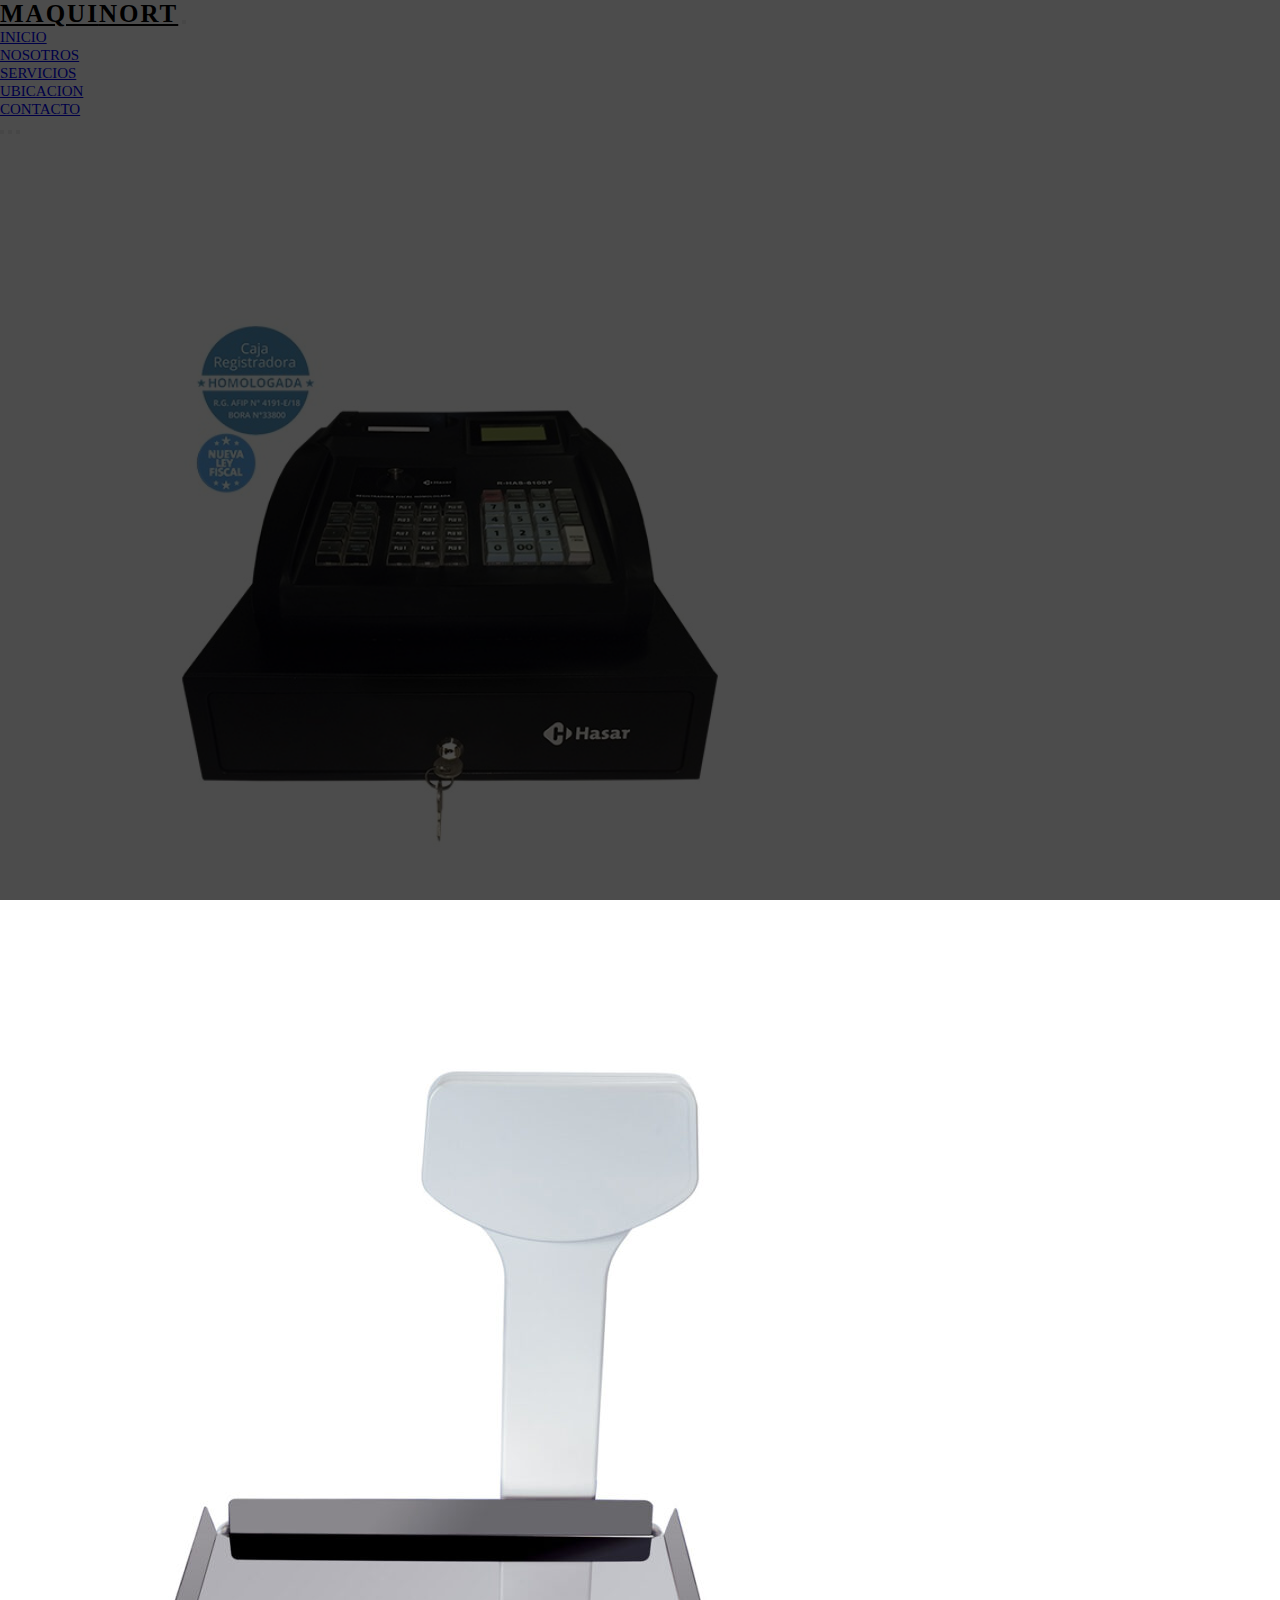
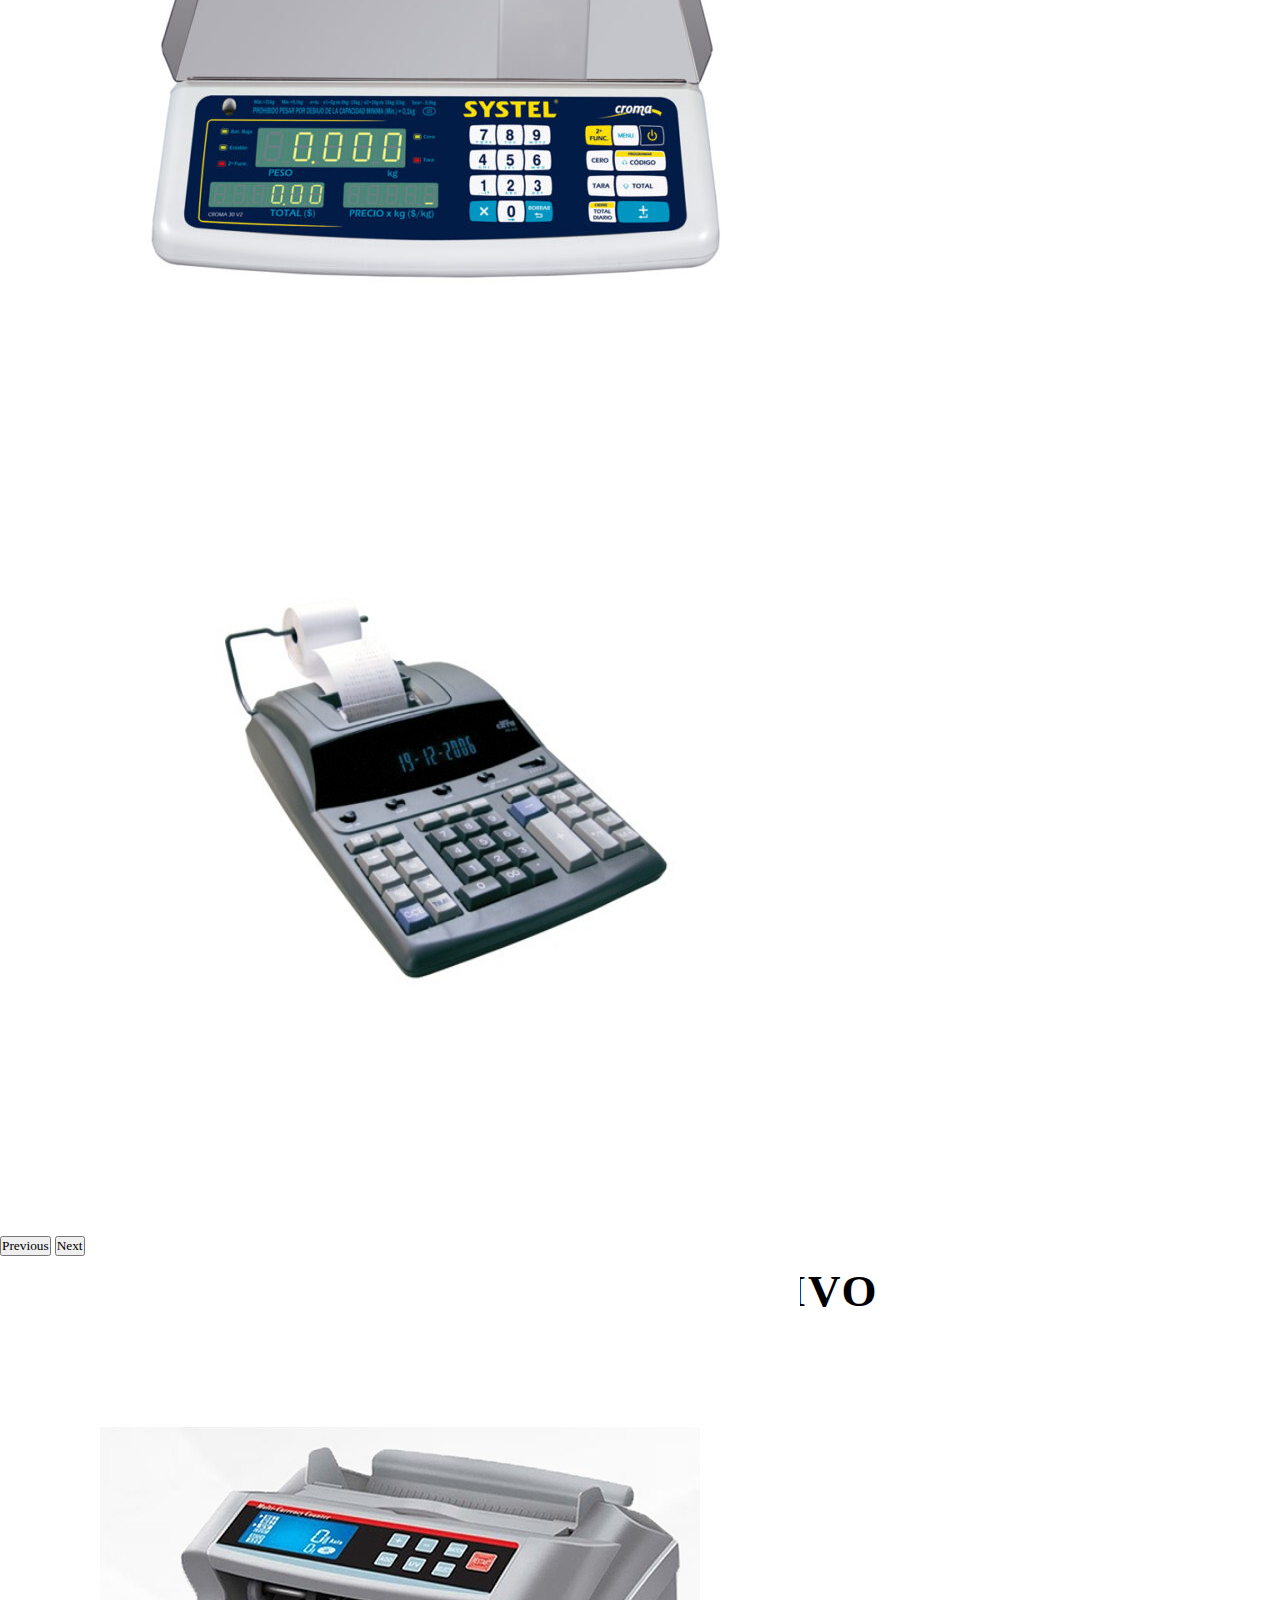
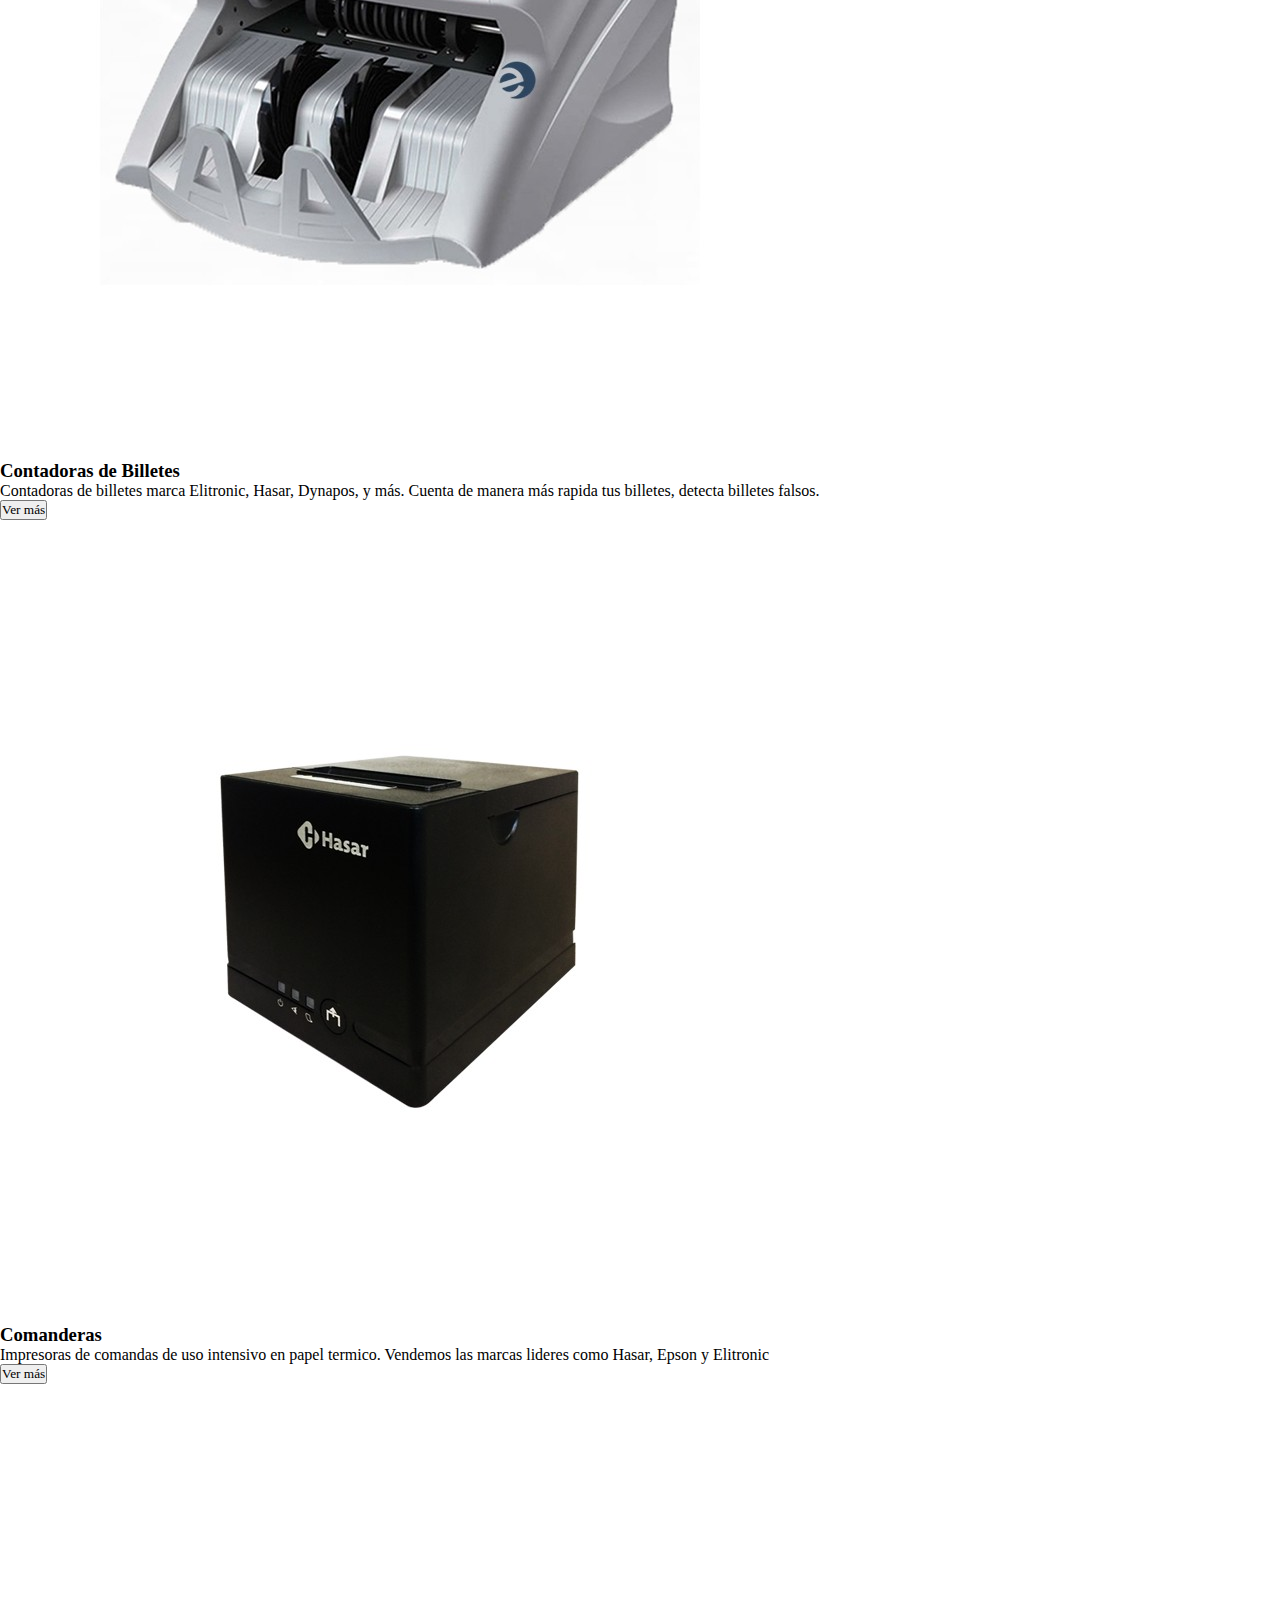
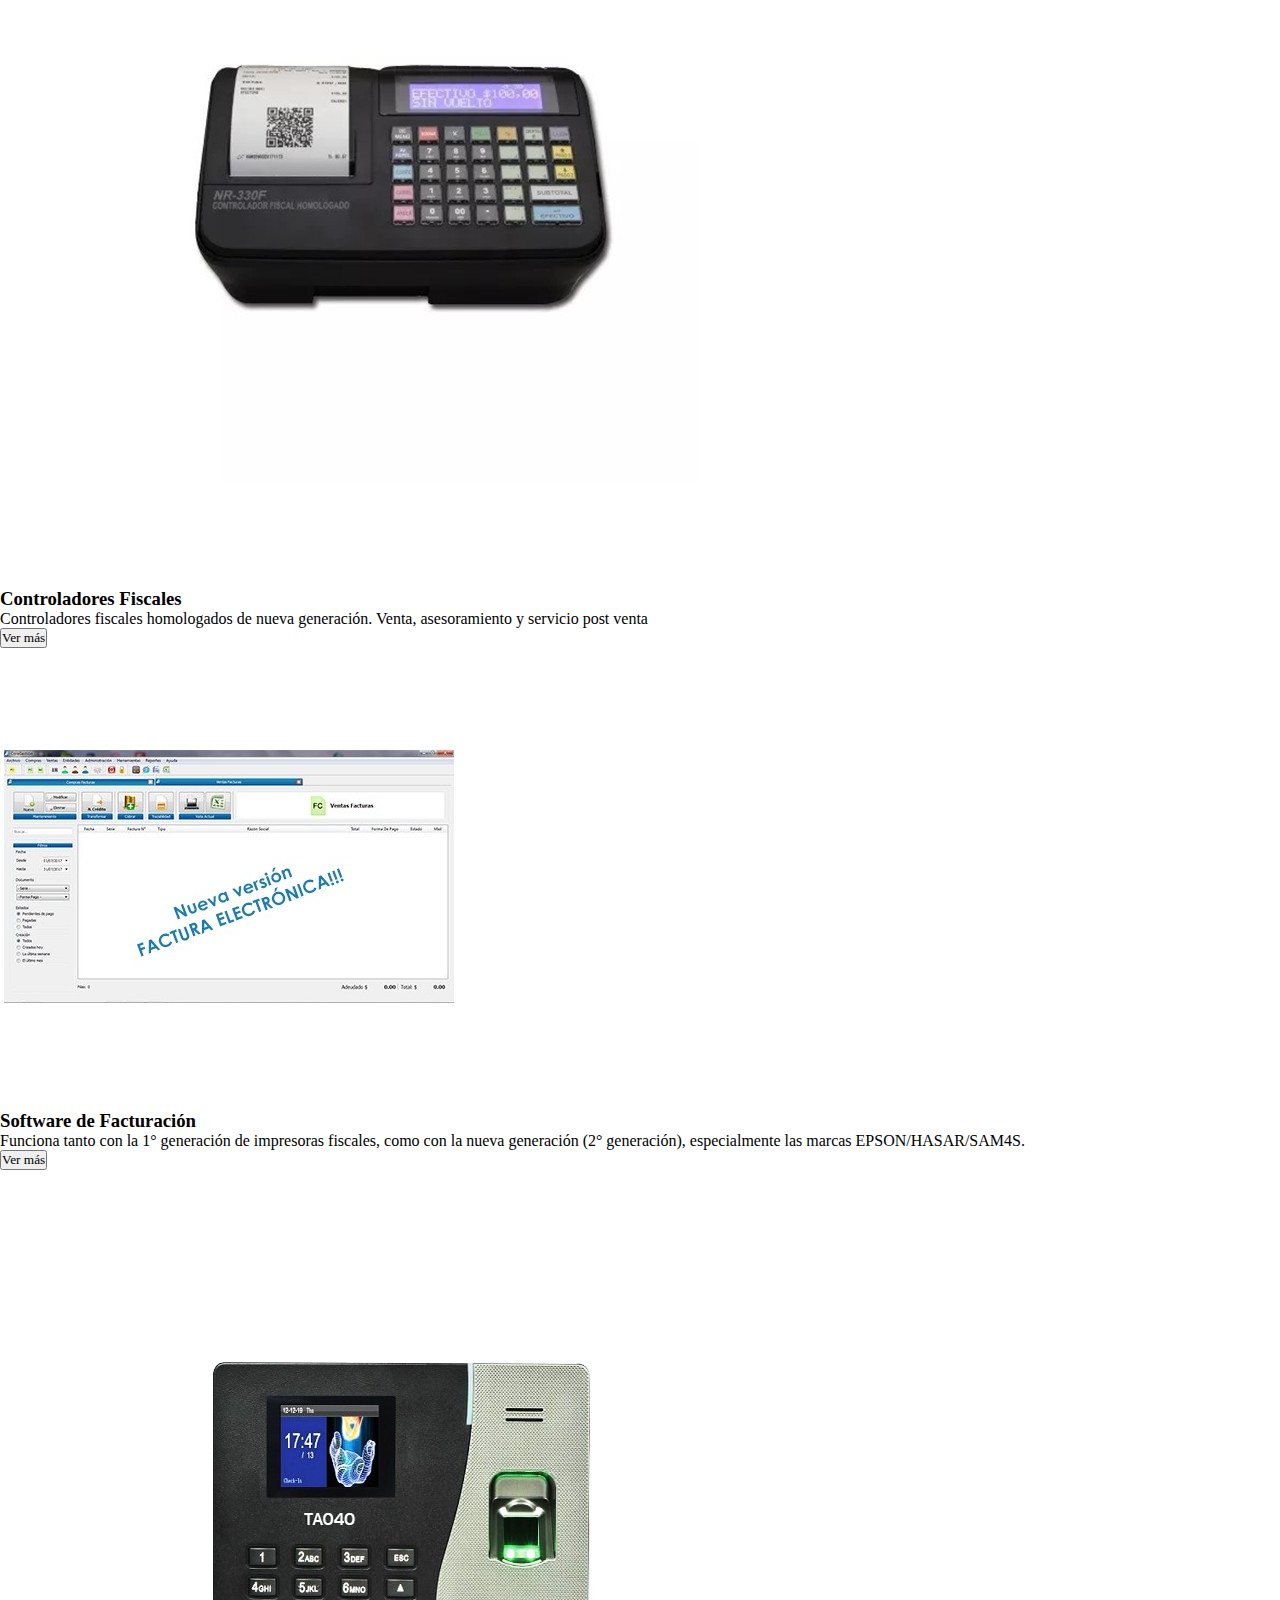
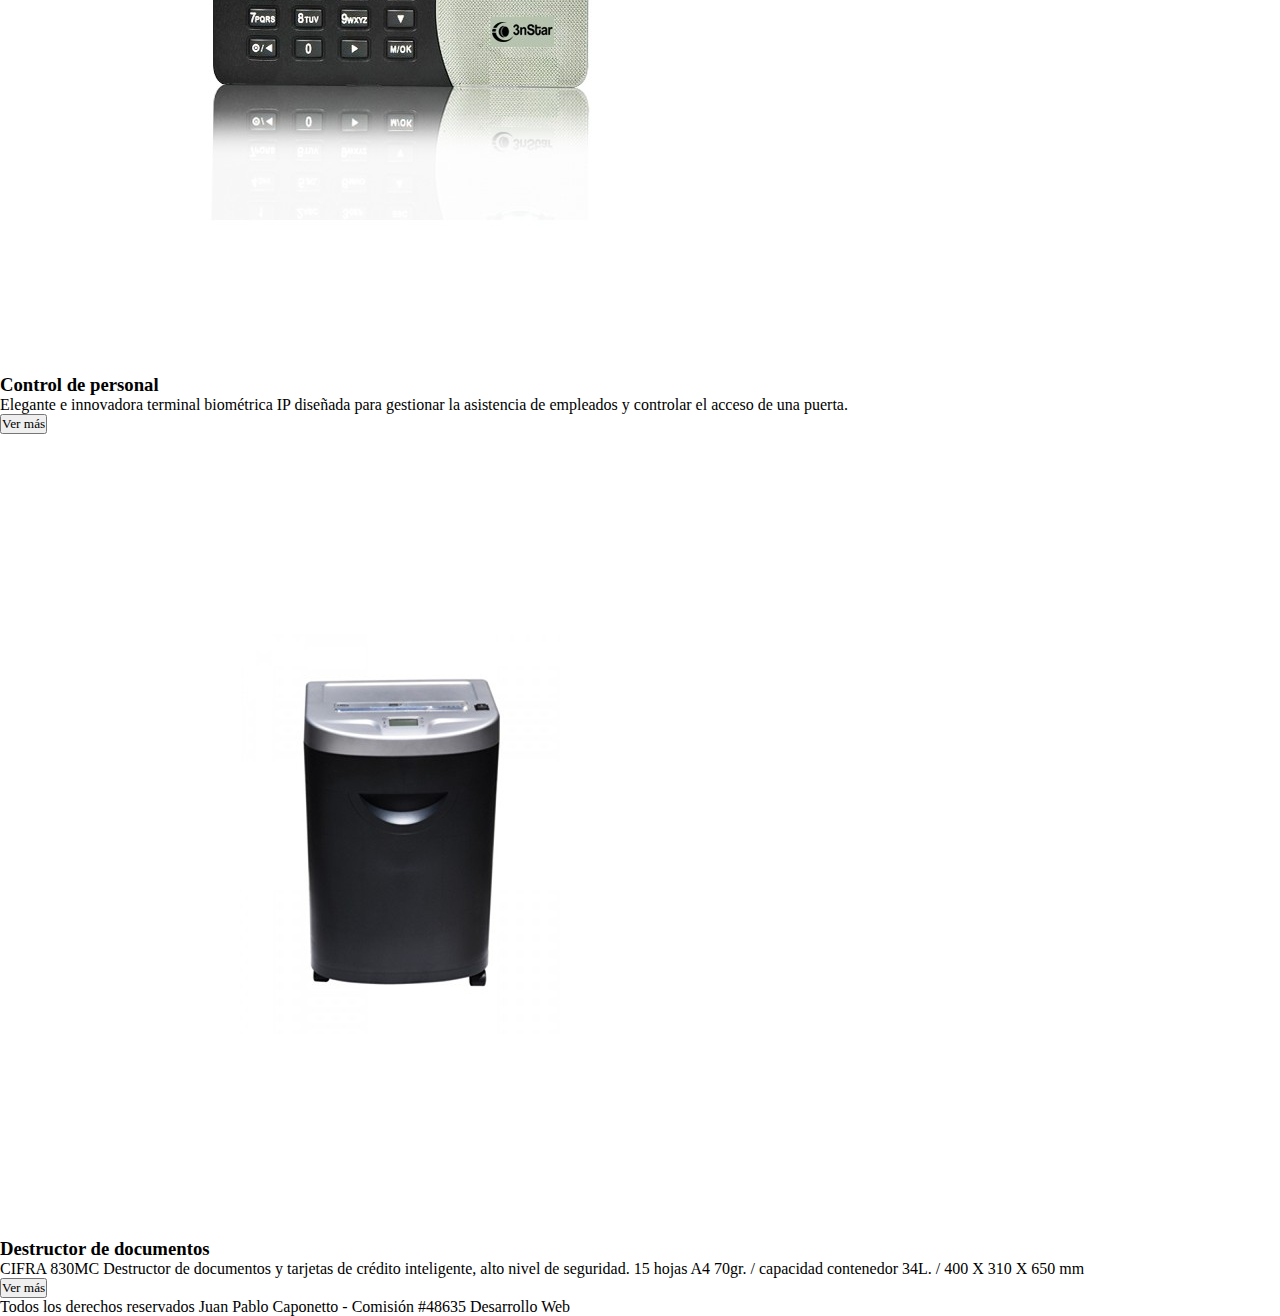
==== commit cc6f82f7: "modificaciones en el index" ====
--- a/index.html
+++ b/index.html
@@ -71,7 +71,7 @@
       </nav>
     </header>
     <main>
-      <div class="row">
+      <div class="row d-flex">
         <div id="carouselExampleCaptions" class="carousel slide">
           <div class="carousel-indicators">
             <button
@@ -155,7 +155,7 @@
       </div>
 
       <div class="row">
-        <div class="col-12 col-md-12 col-lg-4">
+        <div class="col-12 col-md-12 col-lg-4 d-inline-flex">
           <div class="card text-center bg-white pb-2">
             <div class="card-body text-dark">
               <div class="img-area">
@@ -175,7 +175,7 @@
             </div>
           </div>
         </div>
-        <div class="col-12 col-md-12 col-lg-4">
+        <div class="col-12 col-md-12 col-lg-4 d-inline-flex">
           <div class="card text-center bg-white pb-2">
             <div class="card-body text-dark">
               <div class="img-area">
@@ -190,7 +190,7 @@
             </div>
           </div>
         </div>
-        <div class="col-12 col-md-12 col-lg-4">
+        <div class="col-12 col-md-12 col-lg-4 d-inline-flex">
           <div class="card text-center bg-white pb-2">
             <div class="card-body text-dark">
               <div class="img-area mb-4">
@@ -205,7 +205,7 @@
             </div>
           </div>
         </div>
-        <div class="col-12 col-md-12 col-lg-4">
+        <div class="col-12 col-md-12 col-lg-4 d-inline-flex">
           <div class="card text-center bg-white pb-2">
             <div class="card-body text-dark">
               <div class="img-area mb-4">
@@ -225,7 +225,7 @@
             </div>
           </div>
         </div>
-        <div class="col-12 col-md-12 col-lg-4">
+        <div class="col-12 col-md-12 col-lg-4 d-inline-flex">
           <div class="card text-center bg-white pb-2">
             <div class="card-body text-dark">
               <div class="img-area mb-4">
@@ -245,7 +245,7 @@
             </div>
           </div>
         </div>
-        <div class="col-12 col-md-12 col-lg-4">
+        <div class="col-12 col-md-12 col-lg-4 d-inline-flex">
           <div class="card text-center bg-white pb-2">
             <div class="card-body text-dark">
               <div class="img-area mb-4">
--- a/css/styles.css
+++ b/css/styles.css
@@ -1,11 +1,12 @@
 * {
     margin: 0;
     padding: 0;
-    box-sizing: border-box;
+    
     font-family: montserrat;
 }
 body{
     background: f1fbff;
+    overflow-x: hidden;
 }
 .section-padding{
     padding: 100px 0;
@@ -68,9 +69,7 @@
 .ubicacion .card{
     box-shadow: 15px 15px 40px rgba(0,0,0,0.15);
 }
-.card{
-    width: 280px;
-}
+
 iframe{
     width: 100%;
     height: 450px
@@ -78,9 +77,7 @@
 textarea{
     resize: none;
 }
-.img-area{
-    width: 100%;
-}
+
 
 /* Media Query */
 
